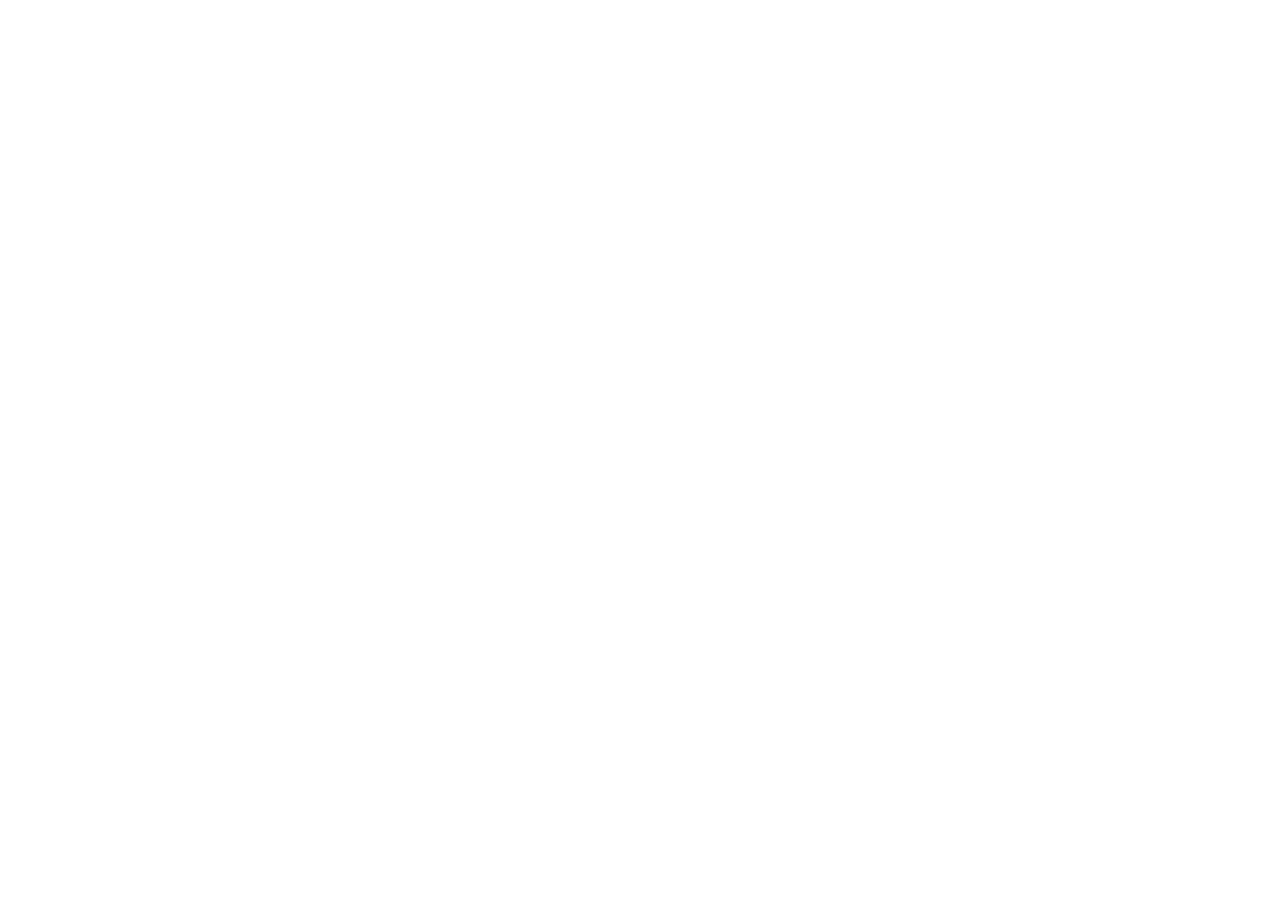
==== index2.html @ 69092b5e "exports house model" ====
<!DOCTYPE html>
<html lang="en">

<head>
    <title></title>
    <meta charset="UTF-8">
    <meta name="viewport" content="width=device-width, initial-scale=1">
    <script src="js/aframe-master.min.js"></script>
    <script src="js/aframe-look-at-component.min.js"></script>
    <script src="js/aframe-particle-system-component.min.js"></script>
    
    <link href="css/style.css" rel="stylesheet">
</head>

<body>
    <a-scene id="avascene" ava-environment>
        <a-assets>
            <img id="bg" src="imgs/bg.png">
            <img id="alder" src="imgs/alder.png">
            <img id="birch" src="imgs/birch.png">
            <img id="hazel" src="imgs/hazel.png">
            <img id="pine" src="imgs/pine.png">
            <img id="meadowsweet" src="imgs/meadowsweet.gif">
            <img id="bracken" src="imgs/bracken.png">
            <img id="ferns" src="imgs/ferns.png">
            <img id="grasses1" src="imgs/grasses1.png">
            <img id="grasses2" src="imgs/grasses2.png">
            <img id="heather" src="imgs/heather.png">
            <img id="stjohnswort" src="imgs/stjohnswort.png">
            <img id="ground" src="imgs/floor.jpg">
            <img id="cloud0" src="imgs/cloud0.png">
            <img id="cloud1" src="imgs/cloud1.png">
            <img id="fence" src="imgs/fence.png">
            <img id="wood1" src="imgs/wood1.jpg">
            <img id="wood2" src="imgs/wood2.jpg">
            <img id="wall2" src="imgs/wattle-wall.png">
            <img id="brown" src="imgs/brown.png">
            <img id="cow1" src="imgs/cow1.png">    
            <audio id="ambient" src="audio/ambient.mp3" preload="auto" loop="true"></audio>
        </a-assets>
        <a-entity>
          <a-animation attribute="rotation" from="0 0 0" to="0 360 0" dur="240000" easing="linear" repeat="indefinite"></a-animation> 
          <a-entity id="cam" camera look-controls position="0 1.8 -15"> 
            <a-entity cursor position="0 0 -1" geometry="primitive: ring; radiusInner: 0.02; radiusOuter: 0.03" material="color: black; shader: flat"></a-entity> 
          </a-entity>
        </a-entity>
        
        <!--SMALL HOUSE BASE-->
        <a-entity position="-9.643 0 -4.495" geometry="primitive:sphere;radius:0.76" material=" src:#brown;repeat:3 3"></a-entity>
        <a-entity position="-12.419 0 -4.954" geometry="primitive:sphere;radius:0.76" material="src:#brown;repeat:3 3"></a-entity>
        <a-entity position="-10.634 0 -10.209" rotation="90.01166961505233 -169.42362002018442 0" geometry="radius:4.17;arc:30;radiusTubular:0.38;primitive:torus" material=" src:#brown;repeat:2 2"></a-entity>
        <a-entity position="-10.39 0 -10.764" rotation="90.01166961505233 23.49126960036375 0" geometry="arc:70;radiusTubular:0.38;radius:6;primitive:torus" material="src:#brown;repeat:5 5"></a-entity>
        <a-entity position="-8.41 0 -8.702" rotation="90.01166961505233 157.16232320438482 0" geometry="arc:30;radius:6.8;radiusTubular:0.38;primitive:torus" material=" src:#brown;repeat:3 3"></a-entity>
        <a-entity position="-3.989 0 -11.805" rotation="90.01166961505233 -148.22418160034397 0" geometry="primitive:torus;arc:20;radius:11;radiusTubular:0.38" material="src:#brown;repeat:3 3"></a-entity>
        <a-entity position="-5.997 0 -11.261" rotation="90.01166961505233 -135.84829322551818 0" geometry="primitive:torus;arc:15;radius:9;radiusTubular:0.38" material="src:#brown;repeat:3 3"></a-entity>
        <a-entity position="-11.255 0 -11.299" rotation="90.012 -38.445 0" geometry="primitive:torus;arc:38;radius:7;radiusTubular:0.38" material="src:#brown;repeat:4 4"></a-entity>
        <a-entity position="-8.819 0 -10.936" rotation="90.011669 84.511274 0" geometry="primitive:torus;arc:60;radius:4.5;radiusTubular:0.38" material="repeat:3 3;src:#brown;repeat:4 4"></a-entity>
        <a-entity position="-9.218 0 -10.8" rotation="90.01166961505233 138.99956109873773 0" geometry="radius:4.7;arc:62;primitive:torus;radiusTubular:0.38" material="repeat:4 4;src:#brown;repeat:4 4"></a-entity>


        <!--SMALL HOUSE WALLS-->
        <a-entity position="-11.135 1.09 -11.148" rotation="0 6.990085100596043 0" geometry="height:3;thetaLength:45;radius:7;openEnded:true;primitive:cylinder" material="src:#wall2"></a-entity>
        <a-entity position="-10.396 1.09 -10.48" rotation="0 51.2224268846956 0" geometry="thetaLength:65;radius:6;height:3;openEnded:true;primitive:cylinder" material="src:#wall2"></a-entity>
        <a-entity position="-8.951 1.09 -10.94" rotation="0 117.9147142379234 0" geometry="thetaLength:50;radius:4.5;height:3;openEnded:true;primitive:cylinder" material="src:#wall2"></a-entity>
        <a-entity position="-8.951 1.09 -9.416" rotation="0 170.1684651538545 0" geometry="thetaLength:50;radius:6;height:3;openEnded:true;primitive:cylinder" material="src:#wall2"></a-entity>
        <a-entity position="-8.55 1.09 -8.708" rotation="0 -141.80705429487875 0" geometry="thetaLength:30;radius:6.8;height:3;openEnded:true;primitive:cylinder" material="src:#wall2"></a-entity>
        <a-entity position="-8.55 1.09 -8.708" rotation="0 -112.01324894807594 0" scale="-1 1 1" geometry="thetaLength:32;radius:6.8;height:3;openEnded:true;primitive:cylinder" material="src:#wall2"></a-entity>
        <a-entity position="-8.951 1.09 -9.416" rotation="0 -141.978941633418 0" scale="-1 1 1" geometry="primitive:cylinder;height:3;openEnded:true;radius:6;thetaLength:50" material="src:#wall2"></a-entity>
        <a-entity position="-8.951 1.09 -10.94" rotation="0 165.0118449976771 0" scale="-1 1 1" geometry="primitive:cylinder;height:3;openEnded:true;radius:4.5;thetaLength:50" material="src:#wall2"></a-entity>
        <a-entity position="-10.396 1.09 -10.48" rotation="0 114.99262948275623 0" scale="-1 1 1" geometry="primitive:cylinder;height:3;openEnded:true;radius:6;thetaLength:65" material="src:#wall2"></a-entity>
        <a-entity position="-11.135 1.09 -11.148" rotation="0 51.738088900313336 0" scale="-1 1 1" geometry="primitive:cylinder;height:3;openEnded:true;radius:7;thetaLength:45" material="src:#wall2"></a-entity>
        <a-entity position="-10.780000000000001 1.09 -10.346" rotation="0 -102.50214954890427 0" geometry="radius:4.17;thetaLength:30;height:3;openEnded:true;primitive:cylinder" material="src:#wall2"></a-entity>
        <a-entity position="-10.79 1.09 -10.346" rotation="0 -102.50214954890427 0" geometry="primitive:cylinder;height:3;openEnded:true;radius:4.17;thetaLength:30" material="src:#wall2"></a-entity>
        <a-entity position="-10.79 1.09 -10.346" rotation="0 -70.0154425649866 0" scale="-1 1 1" geometry="thetaLength:35;primitive:cylinder;height:3;openEnded:true;radius:4.17" material="src:#wall2"></a-entity>  
        <a-entity position="-4.121 1.09 -11.913" rotation="0 -55 0" scale="-1 1 1" geometry="primitive:cylinder;height:3;openEnded:true;radius:11;thetaLength:20" material="src:#wall2"></a-entity>
        <a-entity position="-10.79 1.09 -10.346" rotation="0 -71.23 0" geometry="thetaLength:32;primitive:cylinder;height:3;openEnded:true;radius:4.17" material="src:#wall2" scale="-1 1 1"></a-entity>  
        <a-entity position="-4.131 1.09 -11.913" rotation="0 -75.45854161872941 0" geometry="thetaLength:20;radius:11;height:3;openEnded:true;primitive:cylinder" material="src:#wall2"></a-entity>
        <a-entity position="-5.842 1.09 -10.884" rotation="0 -43.61 0" scale="-1 1 1" geometry="primitive:cylinder;height:3;openEnded:true;radius:9;thetaLength:13" material="src:#wall2"></a-entity>
        <a-entity position="-5.842 1.09 -10.884" rotation="0 -56.550934379412254 0" geometry="thetaLength:13;radius:9;height:3;openEnded:true;primitive:cylinder" material="src:#wall2"></a-entity>
        <!--SMALL HOUSE POSTS-->
        <a-entity position="-10.474 1.143 -4.229" geometry="primitive:cylinder;height:2.5;radius:0.2" material="src:#wood1"></a-entity>
        <a-entity position="-11.853 1.143 -4.359" geometry="radius:0.2;height:2.5;primitive:cylinder" material="src:#wood2"></a-entity>   
        <a-entity position="-11.177 2.436 -4.23" geometry="radius:0.15;primitive:cylinder;height:2" material="src:#wood2" rotation="-90 83.250 0"></a-entity>
        <a-entity position="-7.726 1.083 -9.711" geometry="radius:0.12;height:5;primitive:cylinder" material="src:#wood2"></a-entity>
        <a-entity position="-8.128 1.132 -9.061" geometry="primitive:cylinder;height:5;radius:0.1" material="src:#wood1"></a-entity>
        <a-entity position="-8.858 1.05 -8.462" geometry="radius:0.09;height:5;primitive:cylinder" material="src:#wood1"></a-entity>
        <a-entity position="-9.803 1.14 -8.313" geometry="radius:0.08;height:5;primitive:cylinder" material="src:#wood2"></a-entity>
        <a-entity position="-10.58 1.116 -8.447" geometry="radius:0.1;height:5;primitive:cylinder" material="src:#wood2"></a-entity>
        <a-entity position="-11.506 1.097 -9.679" geometry="radius:0.11;height:5;primitive:cylinder" material="src:#wood2"></a-entity>
        <a-entity position="-11.45 1.097 -10.604" geometry="primitive:cylinder;height:5;radius:0.109" material="src:#wood1"></a-entity>
        <a-entity position="-10.945 1.088 -11.463" geometry="primitive:cylinder;height:5;radius:0.108" material="src:#wood2"></a-entity>
        <a-entity position="-9.878 1.113 -11.983" geometry="radius:0.12;height:5;primitive:cylinder" material="src:#wood2"></a-entity>
        <a-entity position="-8.681 1.07 -11.871" geometry="radius:0.11;height:5;primitive:cylinder" material="src:#wood1"></a-entity>
        <a-entity position="-7.661 1.034 -10.871" geometry="radius:0.1;height:5;primitive:cylinder" material="src:#wood2"></a-entity>
        <a-entity position="-8.152 3.645 -11.382" geometry="height:1.5;radius:0.08;primitive:cylinder" material="src:#wood2" rotation="90.01166961505233 45.492848933387364 0"></a-entity>
        <a-entity position="-7.682 3.645 -10.315" geometry="height:1.21;radius:0.08;primitive:cylinder" material="src:#wood1" rotation="89.43871181992151 -157.39150632243712 -153.49539331554755"></a-entity>
        <a-entity position="-9.252 3.634 -11.937" geometry="height:1.3;radius:0.08;primitive:cylinder" material="src:#wood2" rotation="90.01166961505233 82.84969717591703 0"></a-entity>
        <a-entity position="-10.419 3.586 -11.747" geometry="height:1.140;radius:0.08;primitive:cylinder" material="src:#wood1" rotation="90.01166961505233 115.27910838032163 0"></a-entity>
        <a-entity position="-11.202 3.619 -11.06" geometry="height:0.980;radius:0.08;primitive:cylinder" material="src:#wood1" rotation="90.01166961505233 147.70851958472622 0"></a-entity>
        <a-entity position="-11.516 3.619 -10.146" geometry="height:0.890;radius:0.08;primitive:cylinder" material="src:#wood1" rotation="90.01166961505233 174.694831735388 0"></a-entity>
        <a-entity position="-11.055 3.619 -9.05" geometry="height:1.61;radius:0.08;primitive:cylinder" material="src:#wood2" rotation="90.01166961505233 -142.7237867670881 0"></a-entity>
        <a-entity position="-10.157 3.619 -8.375" geometry="height:0.850;radius:0.08;primitive:cylinder" material="src:#wood2" rotation="90.01166961505233 -101.81460019474729 0"></a-entity>
        <a-entity position="-9.321 3.619 -8.375" geometry="height:0.890;radius:0.08;primitive:cylinder" material="src:#wood2" rotation="90.01166961505233 -78.0941474763312 0"></a-entity>
        <a-entity position="-8.469 3.619 -8.792" geometry="height:0.990;radius:0.08;primitive:cylinder" material="src:#wood2" rotation="87.03228908037204 4.182591904455009 53.85803274229738"></a-entity>
        <a-entity position="-7.904 3.619 -9.399" geometry="height:0.730;radius:0.08;primitive:cylinder" material="src:#wood1" rotation="87.03228908037204 20.569184845196553 53.85803274229738"></a-entity>
        <a-entity position="-12.427 3.375 -10.148" geometry="height:5.2;radius:0.1;primitive:cylinder" material="src:#wood2" rotation="-0.4583662361046586 -3.552338329811104 -68.23927340008105"></a-entity>
        <a-entity position="-11.837 3.358 -11.577" geometry="height:5;radius:0.1;primitive:cylinder" material="src:#wood2" rotation="-0.2291831180523293 -36.325524211294194 -64.22856883416529"></a-entity>
        <a-entity position="-10.648 3.37 -12.606" geometry="primitive:cylinder;height:5;radius:0.1" material="src:#wood1" rotation="-0.2291831180523293 -66.17662533761009 -64.22856883416529"></a-entity>
        <a-entity position="-9.184 3.317 -13.096" geometry="height:4.58;radius:0.1;primitive:cylinder" material="src:#wood1" rotation="-0.2291831180523293 -97.46012095175304 -64.22856883416529"></a-entity>
        <a-entity position="-7.54 3.353 -12.304" geometry="primitive:cylinder;height:5;radius:0.1" material="src:#wood2" rotation="3.20856365273261 -132.12406755716785 -67.32254092787173"></a-entity>
        <a-entity position="-7.54 3.353 -12.304" geometry="primitive:cylinder;height:5;radius:0.1" material="src:#wood1" rotation="3.20856365273261 -132.12406755716785 -67.32254092787173"></a-entity>
        <a-entity position="-6.817 3.38 -10.358" geometry="primitive:cylinder;height:5;radius:0.1" material="src:#wood2" rotation="-0.40107045659157625 -172.17381743681239 -63.02535746439056"></a-entity>
        <a-entity position="-7.185 3.379 -8.834" geometry="primitive:cylinder;height:5;radius:0.1" material="src:#wood1" rotation="-0.2291831180523293 156.47477385022782 -64.22856883416529"></a-entity>
        <a-entity position="-7.968 3.341 -7.907" geometry="primitive:cylinder;height:5;radius:0.1" material="src:#wood2" rotation="1.2032113697747289 131.20733508495852 -65.89014644004466"></a-entity>
        <a-entity position="-9.124 3.106 -6.757" geometry="height:4.02;radius:0.1;primitive:cylinder" material="src:#wood1" rotation="0.2864788975654116 99.92383947081557 -67.32254092787173"></a-entity>
        <a-entity position="-10.121 3.23 -6.473" geometry="height:4.85;radius:0.1;primitive:cylinder" material="src:#wood2" rotation="-0.9740282517223996 81.53189424711614 -70.53110458060435"></a-entity>
        <a-entity position="-10.919 3.259 -6.803" geometry="height:5.7;radius:0.1;primitive:cylinder" material="src:#wood2" rotation="-2.4064227395494577 68.52575229764645 -70.81758347816975"></a-entity>
        <a-entity position="-12.01 3.237 -8.203" geometry="height:4.36;radius:0.1;primitive:cylinder" material="src:#wood1" rotation="1.3178029288008934 32.0856365273261 -66.63499157371474"></a-entity>
        <a-entity position="-8.793 1.143 -5.005" geometry="primitive:cylinder;height:2.5;radius:0.15" material="src:#wood1"></a-entity>
        <a-entity position="-6.529 1.143 -6.275" geometry="primitive:cylinder;height:2.5;radius:0.18" material="src:#wood2"></a-entity>
        <a-entity position="-5.215 1.143 -7.977" geometry="primitive:cylinder;height:2.5;radius:0.17" material="src:#wood2"></a-entity>
        <a-entity position="-4.701 1.143 -10.648" geometry="primitive:cylinder;height:2.5;radius:0.16" material="src:#wood1"></a-entity>
        <a-entity position="-6.027 1.143 -13.936" geometry="primitive:cylinder;height:2.5;radius:0.15" material="src:#wood1"></a-entity>
        <a-entity position="-8.916 1.143 -15.061" geometry="primitive:cylinder;height:2.5;radius:0.14" material="src:#wood2"></a-entity>
        <a-entity position="-11.527 1.143 -14.544" geometry="primitive:cylinder;height:2.5;radius:0.15" material="src:#wood2"></a-entity>
        <a-entity position="-13.583 1.143 -12.851" geometry="primitive:cylinder;height:2.5;radius:0.14" material="src:#wood1"></a-entity>
        <a-entity position="-14.698 1.143 -10.283" geometry="primitive:cylinder;height:2.5;radius:0.16" material="src:#wood2"></a-entity>
        <a-entity position="-13.686 1.143 -7.157" geometry="primitive:cylinder;height:2.5;radius:0.15" material="src:#wood2"></a-entity>
        <a-entity position="-11.853 1.143 -4.359" geometry="primitive:cylinder;height:2.5;radius:0.15" material="src:#wood1"></a-entity>
           <!--SMALL HOUSE ROOF-->
          <!--Timber beams-->
        <a-entity position="-10.691 4.096 -9.584" rotation="87.94902155258136 177.50232493152902 162.4335349195884" geometry="height:1.1101999;radius:0.03;primitive:cylinder" material="src:#wood2"></a-entity>
        <a-entity position="-11.134 3.942 -9.495" rotation="87.94902155258136 179.39308565546074 162.4335349195884" geometry="height:1.2302;radius:0.03;primitive:cylinder" material="src:#wood2"></a-entity>
        <a-entity position="-11.667 3.698 -9.354" rotation="87.94902155258136 177.04395869542438 162.4335349195884" geometry="height:1.71;radius:0.03;primitive:cylinder" material="src:#wood1"></a-entity>
        <a-entity position="-11.134 3.942 -9.495" rotation="87.94902155258136 179.39308565546074 162.4335349195884" geometry="height:1.2302;radius:0.03;primitive:cylinder" material="src:#wood2"></a-entity>
        <a-entity position="-11.667 3.698 -9.354" rotation="87.94902155258136 177.04395869542438 162.4335349195884" geometry="height:1.71;radius:0.03;primitive:cylinder" material="src:#wood1"></a-entity>
        <a-entity position="-12.271 3.389 -9.172" rotation="89.43871181992151 -172.80407101145627 167.76204241430503" geometry="primitive:cylinder;height:2.14;radius:0.03" material="src:#wood2"></a-entity>
        <a-entity position="-12.866 3.148 -9.015" rotation="88.63657090673836 177.04395869542438 162.14705602202298" geometry="height:2.37;radius:0.03;primitive:cylinder" material="src:#wood2"></a-entity>
        <a-entity position="-13.397 2.898 -8.897" rotation="88.63657090673836 -178.13257850617293 162.14705602202298" geometry="primitive:cylinder;height:2.81;radius:0.03" material="src:#wood2"></a-entity>
        <a-entity position="-10.633 4.224 -10.313" rotation="65.03070974734844 91.61595144141863 112.75809408174601" geometry="height:0.69;radius:0.03;primitive:cylinder" material="src:#wood1"></a-entity>
        <a-entity position="-11.072 4.026 -10.48" rotation="87.94902155258136 139.85899779143395 165.3556196747556" geometry="height:0.93;radius:0.03;primitive:cylinder" material="src:#wood2"></a-entity>
        <a-entity position="-11.521 3.821 -10.624" rotation="88.17820467063369 49.61814505832929 71.79161172989214" geometry="height:1.22;radius:0.03;primitive:cylinder" material="src:#wood1"></a-entity>
        <a-entity position="-12.39 2.615 -13.484" rotation="89.32412026089534 115.16451682129545 167.18908461917422" geometry="height:2.63;radius:0.03;primitive:cylinder" material="src:#wood2"></a-entity>
        <a-entity position="-12.015 2.881 -13.004" rotation="89.32412026089534 113.50293921541609 167.18908461917422" geometry="height:2.25;radius:0.03;primitive:cylinder" material="src:#wood2"></a-entity>
        <a-entity position="-10.309 4.263 -10.885" rotation="83.93831698666561 156.1882949526624 -149.31280141109252" geometry="primitive:cylinder;height:0.78;radius:0.03" material="src:#wood1"></a-entity><a-entity position="-10.569 4.067 -11.206" rotation="87.54795109598979 96.60068425905679 149.25550563157944" geometry="height:1.1;radius:0.03;primitive:cylinder" material="src:#wood1"></a-entity>
        <a-entity position="-10.844 3.809 -11.581" rotation="87.54795109598979 93.39212060632418 149.25550563157944" geometry="height:1.29;radius:0.03;primitive:cylinder" material="src:#wood2"></a-entity>
        <a-entity position="-11.239 3.506 -12.022" rotation="87.54795109598979 97.91848718785769 149.25550563157944" geometry="height:1.69;radius:0.03;primitive:cylinder" material="src:#wood2"></a-entity>
        <a-entity position="-10.243 2.565 -14.569" rotation="87.03228908037204 87.77713421404212 171.5435638621685" geometry="height:2.670;radius:0.03;primitive:cylinder" material="src:#wood1"></a-entity>
        <a-entity position="-7.537 2.579 -14.334" rotation="88.40738778868602 12.776958831417359 124.33184154338863" geometry="height:3.1303;radius:0.03;primitive:cylinder" material="src:#wood2"></a-entity>
        <a-entity position="-7.899 2.953 -13.673" rotation="88.40738778868602 9.511099399171666 124.33184154338863" geometry="height:2.6303;radius:0.03;primitive:cylinder" material="src:#wood2"></a-entity>
        <a-entity position="-8.974 4.126 -11.438" rotation="84.51127478179643 -78.95358416902744 38.044397596686665" geometry="height:1.035;radius:0.03;primitive:cylinder" material="src:#wood1"></a-entity>
        <a-entity position="-8.779 3.902 -11.829" rotation="87.89172577306829 -42.68535573724633 70.0154425649866" geometry="height:1.265;radius:0.03;primitive:cylinder" material="src:#wood2"></a-entity>
        <a-entity position="-8.585 3.692 -12.223" rotation="87.89172577306829 -42.68535573724633 70.0154425649866" geometry="height:1.525;radius:0.03;primitive:cylinder" material="src:#wood1"></a-entity>
        <a-entity position="-8.337 3.44 -12.732" rotation="87.89172577306829 -40.27893299769687 70.0154425649866" geometry="height:1.964;radius:0.03;primitive:cylinder" material="src:#wood2"></a-entity>
        <a-entity position="-8.122 3.184 -13.207" rotation="88.40738778868602 11.631043241155712 124.33184154338863" geometry="primitive:cylinder;height:2.27;radius:0.03" material="src:#wood2"></a-entity>
        <a-entity position="-10.14 2.899 -13.912" rotation="87.03228908037204 89.38141604040842 171.5435638621685" geometry="height:2.27;radius:0.03;primitive:cylinder" material="src:#wood2"></a-entity>
        <a-entity position="-9.742 4.179 -11.419" rotation="81.76107736516848 93.27752904729802 172.4030005548647" geometry="height:0.91;radius:0.03;primitive:cylinder" material="src:#wood2"></a-entity>
        <a-entity position="-9.814 4.006 -11.78" rotation="87.03228908037204 90.24085273310466 171.5435638621685" geometry="height:1.06;radius:0.03;primitive:cylinder" material="src:#wood1"></a-entity>
        <a-entity position="-9.882 3.737 -12.32" rotation="87.03228908037204 85.88637349011042 171.5435638621685" geometry="height:1.36;radius:0.03;primitive:cylinder" material="src:#wood2"></a-entity>
        <a-entity position="-9.973 3.465 -12.822" rotation="87.03228908037204 89.89707805602616 171.5435638621685" geometry="height:1.65;radius:0.03;primitive:cylinder" material="src:#wood1"></a-entity>
        <a-entity position="-10.025 3.213 -13.337" rotation="87.03228908037204 88.69386668625144 171.5435638621685" geometry="height:1.91;radius:0.03;primitive:cylinder" material="src:#wood2"></a-entity>
        <a-entity position="-11.615 3.198 -12.524" rotation="89.32412026089534 114.53426324665158 167.18908461917422" geometry="height:2.01;radius:0.03;primitive:cylinder" material="src:#wood2"></a-entity>
        <a-entity position="-12.085 3.538 -10.827" rotation="88.17820467063369 42.97183463481174 71.79161172989214" geometry="height:1.641;radius:0.03;primitive:cylinder" material="src:#wood1"></a-entity>
        <a-entity position="-12.661 3.216 -11.031" rotation="88.17820467063369 46.12310250803127 71.79161172989214" geometry="height:2.06;radius:0.03;primitive:cylinder" material="src:#wood2"></a-entity>
        <a-entity position="-13.268 2.943 -11.238" rotation="88.17820467063369 43.83127132750798 71.79161172989214" geometry="height:2.32;radius:0.03;primitive:cylinder" material="src:#wood1"></a-entity>
        <a-entity position="-13.858 2.696 -11.438" rotation="88.17820467063369 44.4042291226388 71.79161172989214" geometry="height:2.58;radius:0.03;primitive:cylinder" material="src:#wood2"></a-entity>
        <a-entity position="-13.848 2.682 -8.775" rotation="87.72 179.45 162.491" geometry="primitive:cylinder;height:3.2;radius:0.03" material="src:#wood1"></a-entity>
        <a-entity position="-5.654 2.633 -12.117" rotation="88.23550045014677 -148.62525205693555 10.198648753328653" geometry="height:3.46;radius:0.03;primitive:cylinder" material="src:#wood2"></a-entity>
        <a-entity position="-6.162 2.926 -11.854" rotation="88.92304980430377 -123.93077108679705 36.09634109324186" geometry="height:2.95;radius:0.03;primitive:cylinder" material="src:#wood1"></a-entity>
        <a-entity position="-6.808 3.279 -11.488" rotation="88.92304980430377 -120.95139055211679 36.09634109324186" geometry="height:2.57;radius:0.03;primitive:cylinder" material="src:#wood1"></a-entity>
        <a-entity position="-7.396 3.591 -11.202" rotation="88.92304980430377 -120.32113697747289 36.09634109324186" geometry="height:2.13;radius:0.03;primitive:cylinder" material="src:#wood2"></a-entity>
        <a-entity position="-7.821 3.868 -10.974" rotation="87.2041764189113 -19.595156593474155 136.8223214772406" geometry="height:1.74;radius:0.03;primitive:cylinder" material="src:#wood1"></a-entity>
        <a-entity position="-8.253 4.06 -10.733" rotation="87.2041764189113 -17.074142294898532 136.8223214772406" geometry="height:1.37;radius:0.03;primitive:cylinder" material="src:#wood2"></a-entity>
        <a-entity position="-8.738 4.356 -10.458" rotation="83.07888029396936 -6.818197762056796 147.1355617895954" geometry="height:1.13;radius:0.03;primitive:cylinder" material="src:#wood1"></a-entity>
        <a-entity position="-5.208 2.578 -9.328" rotation="89.55330337894766 -91.27217676434014 100.89786772253797" geometry="height:2.62;radius:0.03;primitive:cylinder" material="src:#wood2"></a-entity>
        <a-entity position="-6.871 3.424 -9.542" rotation="89.38141604040842 -38.27358071473899 156.47477385022782" geometry="height:1.74;radius:0.03;primitive:cylinder" material="src:#wood1"></a-entity>
        <a-entity position="-7.471 3.761 -9.667" rotation="88.98034558381684 -157.67798522000254 37.07036934496426" geometry="height:1.45;radius:0.03;primitive:cylinder" material="src:#wood2"></a-entity>
        <a-entity position="-7.856 3.953 -9.711" rotation="86.97499330085897 -168.96525378407975 22.058875112536693" geometry="height:1.20997;radius:0.03;primitive:cylinder" material="src:#wood1"></a-entity>
        <a-entity position="-8.343 4.195 -9.786" rotation="83.25076763250861 -175.0386064124665 15.928226704636888" geometry="height:0.9597;radius:0.03;primitive:cylinder" material="src:#wood2"></a-entity>
        <a-entity position="-8.76 4.417 -9.823" rotation="77.8076685787658 -177.21584603396363 13.693691303626675" geometry="height:0.7198;radius:0.03;primitive:cylinder" material="src:#wood2"></a-entity>
        <a-entity position="-8.787 4.202 -9.265" rotation="77.8076685787658 152.46406928431207 13.693691303626675" geometry="primitive:cylinder;height:0.71998;radius:0.03" material="src:#wood1"></a-entity>
        <a-entity position="-9.052 4.36 -9.445" rotation="77.8076685787658 152.46406928431207 13.693691303626675" geometry="height:0.4799;radius:0.03;primitive:cylinder" material="src:#wood1"></a-entity>
        <a-entity position="-7.659 3.591 -8.418" rotation="84.16750010471793 79.35465462561902 -64.45775195221762" geometry="height:1.2799;radius:0.03;primitive:cylinder" material="src:#wood2"></a-entity>
        <a-entity position="-7.272 3.285 -8.136" rotation="84.16750010471793 79.35465462561902 -64.45775195221762" geometry="height:1.5599;radius:0.03;primitive:cylinder" material="src:#wood1"></a-entity>
        <a-entity position="-6.764 2.995 -7.735" rotation="83.3080634120217 62.452399669259734 -84.74045789984876" geometry="height:1.7299;radius:0.03;primitive:cylinder" material="src:#wood1"></a-entity>
        <a-entity position="-6.33 2.731 -7.392" rotation="81.41730268808999 65.60366754247926 -78.32333059438353" geometry="height:2.0599;radius:0.03;primitive:cylinder" material="src:#wood2"></a-entity>
        <a-entity position="-5.965 2.482 -7.128" rotation="80.55786599539374 55.748793466229095 -88.35009200917294" geometry="height:2.2099;radius:0.03;primitive:cylinder" material="src:#wood1"></a-entity>
        <a-entity position="-8.259 3.054 -6.811" rotation="80.55786599539374 29.56462222875048 -88.35009200917294" geometry="height:2.0399;radius:0.03;primitive:cylinder" material="src:#wood2"></a-entity>
        <a-entity position="-8.041 2.825 -6.345" rotation="80.55786599539374 29.56462222875048 -88.35009200917294" geometry="height:2.2199;radius:0.03;primitive:cylinder" material="src:#wood1"></a-entity>
        <a-entity position="-7.812 2.577 -5.809" rotation="79.75572508221059 39.47679208451372 -81.93296470370773" geometry="height:2.61;radius:0.03;primitive:cylinder" material="src:#wood1"></a-entity>
        <a-entity position="-8.504 3.343 -7.344" rotation="80.55786599539374 29.56462222875048 -88.35009200917294" geometry="height:1.599;radius:0.03;primitive:cylinder" material="src:#wood2"></a-entity>
        <a-entity position="-8.691 3.557 -7.778" rotation="78.32333059438353 47.09713075975367 -73.51048511528461" geometry="height:1.489;radius:0.03;primitive:cylinder" material="src:#wood1"></a-entity>
        <a-entity position="-8.924 3.782 -8.22" rotation="78.32333059438353 41.883214824063174 -73.51048511528461" geometry="height:1.1699;radius:0.03;primitive:cylinder" material="src:#wood2"></a-entity>
        <a-entity position="-9.031 3.94 -8.556" rotation="78.32333059438353 47.15442653926675 -73.51048511528461" geometry="height:0.9399;radius:0.03;primitive:cylinder" material="src:#wood1"></a-entity>
        <a-entity position="-9.586 2.691 -5.008" rotation="76.37527409093873 -42.91453885529866 -139.6871104528947" geometry="height:1.719;radius:0.03;primitive:cylinder" material="src:#wood1"></a-entity>
        <a-entity position="-9.634 2.898 -5.577" rotation="77.40659812217422 -30.25217158290747 -132.92620847035099" geometry="height:1.4599;radius:0.03;primitive:cylinder" material="src:#wood2"></a-entity>
        <a-entity position="-9.634 3.033 -5.97" rotation="77.40659812217422 -33.57532679466624 -132.92620847035099" geometry="height:1.239;radius:0.03;primitive:cylinder" material="src:#wood1"></a-entity>
        <a-entity position="-9.634 3.27 -6.545" rotation="75.57313317775558 -47.61279277537141 -141.11950494072175" geometry="primitive:cylinder;height:1.2399;radius:0.03" material="src:#wood2"></a-entity>
        <a-entity position="-9.634 3.46 -7.097" rotation="76.66175298850415 -35.580679077624126 -135.27533543038737" geometry="height:1.039;radius:0.03;primitive:cylinder" material="src:#wood1"></a-entity>
        <a-entity position="-9.628 3.688 -7.562" rotation="75.28665428019018 -48.24304635001531 -140.77573026364325" geometry="height:0.789;radius:0.03;primitive:cylinder" material="src:#wood2"></a-entity>
        <a-entity position="-9.628 3.889 -8.187" rotation="75.28665428019018 -48.24304635001531 -140.77573026364325" geometry="height:0.639;radius:0.03;primitive:cylinder" material="src:#wood1"></a-entity>
        <a-entity position="-10.26 4.439 -10.189" rotation="63.48372370049522 108.9192768543695 131.9521802186286" geometry="height:0.480;radius:0.03;primitive:cylinder" material="src:#wood1"></a-entity>
        <a-entity position="-9.435 4.426 -10.738" rotation="83.47995075056095 -78.4379221534097 13.006141949469688" geometry="height:0.8800;radius:0.03;primitive:cylinder" material="src:#wood1"></a-entity>
        <a-entity position="-9.684 4.348 -9.375" rotation="76.43256987045183 88.8084582452776 -26.470650135044036" geometry="primitive:cylinder;height:0.97019;radius:0.03" material="src:#wood2"></a-entity>
        <a-entity position="-9.581 4.174 -9.051" rotation="86.05826082864965 13.120733508495853 -87.26147219842437" geometry="height:1.2002;radius:0.03;primitive:cylinder" material="src:#wood1"></a-entity>
        <a-entity position="-10.081 4.347 -9.662" rotation="80.61516177490682 178.0179869471468 169.48091579969753" geometry="height:0.83019;radius:0.03;primitive:cylinder" material="src:#wood2"></a-entity>
        <a-entity position="-9.628 4.024 -8.457" rotation="75.28665428019018 -48.24304635001531 -140.77573026364325" geometry="height:0.539;radius:0.03;primitive:cylinder" material="src:#wood1"></a-entity>
        <a-entity position="-9.323 4.087 -8.789" rotation="79.52654196415826 -4.010704565915763 -111.21110803489279" geometry="height:1.069;radius:0.03;primitive:cylinder" material="src:#wood1"></a-entity>
        <a-entity position="-9.024 4.539 -9.862" rotation="82.16214782176004 158.36553457415954 5.672282171795151" geometry="height:0.5799;radius:0.03;primitive:cylinder" material="src:#wood2"></a-entity>
        <a-entity position="-8.917 4.483 -10.377" rotation="83.07888029396936 -15.01149423242757 147.1355617895954" geometry="height:0.7099;radius:0.03;primitive:cylinder" material="src:#wood1"></a-entity>
        <a-entity position="-10.126 4.420 -10.657" rotation="87.54795109598979 94.88181087366432 149.25550563157944" geometry="height:0.60;radius:0.03;primitive:cylinder" material="src:#wood1"></a-entity>
        <a-entity position="-9.093 4.255 -11.166" rotation="84.51127478179643 -85.02693679741417 38.044397596686665" geometry="height:0.770;radius:0.03;primitive:cylinder" material="src:#wood2"></a-entity>
        <a-entity position="-10.027 4.072 -8.633" rotation="82.10485204224697 29.048960213132737 -49.045187263198464" geometry="primitive:cylinder;height:0.539;radius:0.03" material="src:#wood1"></a-entity>
        <a-entity position="-10.093 3.975 -8.31" rotation="82.10485204224697 24.75177674965156 -49.045187263198464" geometry="height:0.659;radius:0.03;primitive:cylinder" material="src:#wood2"></a-entity>
        <a-entity position="-10.176 3.866 -7.926" rotation="82.10485204224697 28.476002418001915 -49.045187263198464" geometry="height:0.729;radius:0.03;primitive:cylinder" material="src:#wood1"></a-entity>
        <a-entity position="-10.305 3.634 -7.434" rotation="83.07888029396936 -2.4637185190625397 -80.27138709782834" geometry="primitive:cylinder;height:0.729;radius:0.03" material="src:#wood2"></a-entity>
        <a-entity position="-10.347 3.545 -7.213" rotation="83.07888029396936 -2.4637185190625397 -80.27138709782834" geometry="primitive:cylinder;height:0.729;radius:0.03" material="src:#wood1"></a-entity>
        <a-entity position="-10.483 3.406 -6.761" rotation="83.07888029396936 -6.990085100596043 -80.27138709782834" geometry="height:0.96;radius:0.03;primitive:cylinder" material="src:#wood1"></a-entity>
        <a-entity position="-10.618 3.226 -6.32" rotation="83.07888029396936 -1.776169164905552 -80.27138709782834" geometry="height:1.139;radius:0.03;primitive:cylinder" material="src:#wood2"></a-entity>
        <a-entity position="-10.74 3.062 -5.825" rotation="83.07888029396936 -6.18794418741289 -80.27138709782834" geometry="primitive:cylinder;height:1.1399;radius:0.03" material="src:#wood1"></a-entity>
        <a-entity position="-10.863 2.894 -5.362" rotation="82.90699295543013 -2.3491269600363753 -82.16214782176004" geometry="height:1.3299;radius:0.03;primitive:cylinder" material="src:#wood2"></a-entity>
        <a-entity position="-10.993 2.707 -4.88" rotation="82.90699295543013 -3.437746770784939 -83.25076763250861" geometry="height:1.49;radius:0.03;primitive:cylinder" material="src:#wood1"></a-entity>
        <a-entity position="-11.049 2.6 -4.537" rotation="82.84969717591703 6.875493541569878 -72.88023154064072" geometry="height:1.6199;radius:0.03;primitive:cylinder" material="src:#wood2"></a-entity>
        <a-entity position="-11.729 3.231 -7.261" rotation="84.05290854569178 9.969465635276324 -37.757918699121255" geometry="height:1.989;radius:0.03;primitive:cylinder" material="src:#wood1"></a-entity>
        <a-entity position="-11.471 3.375 -7.587" rotation="84.05290854569178 9.969465635276324 -37.757918699121255" geometry="height:1.739;radius:0.03;primitive:cylinder" material="src:#wood1"></a-entity>
        <a-entity position="-11.165 3.562 -7.909" rotation="83.76642964812635 -18.105466326134014 -63.139949023416726" geometry="height:1.469;radius:0.03;primitive:cylinder" material="src:#wood1"></a-entity>
        <a-entity position="-10.898 3.718 -8.231" rotation="83.93831698666561 -3.20856365273261 -52.02456779787875" geometry="height:1.119;radius:0.03;primitive:cylinder" material="src:#wood2"></a-entity>
        <a-entity position="-10.665 3.906 -8.538" rotation="82.50592249883854 -36.26822843178111 -81.76107736516848" geometry="height:0.989;radius:0.03;primitive:cylinder" material="src:#wood1"></a-entity>
        <a-entity position="-10.465 4.009 -8.77" rotation="82.50592249883854 -36.26822843178111 -81.76107736516848" geometry="height:0.749;radius:0.03;primitive:cylinder" material="src:#wood1"></a-entity>
        <a-entity position="-10.288 4.146 -8.968" rotation="79.35465462561902 -52.71211715203574 -104.22102293429674" geometry="height:0.49;radius:0.03;primitive:cylinder" material="src:#wood2"></a-entity>
        <a-entity position="-12.154 2.974 -6.805" rotation="82.21944360127314 42.11239794211551 -10.599719209920229" geometry="height:2.429;radius:0.03;primitive:cylinder" material="src:#wood1"></a-entity>
        <a-entity position="-12.334 2.815 -6.547" rotation="66.63499157371474 124.96209511803255 76.08879519337333" geometry="height:2.769;radius:0.03;primitive:cylinder" material="src:#wood1"></a-entity>
        <a-entity position="-12.586 2.637 -6.14" rotation="68.92682275423803 124.7902077794933 79.92761242074984" geometry="height:3.01;radius:0.03;primitive:cylinder" material="src:#wood2"></a-entity>
        <a-entity position="-9.381 4.571 -10.34" rotation="82.9642887349432 108.8619810748564 -127.99877143222591" geometry="height:0.980;radius:0.03;primitive:cylinder" material="src:#wood1"></a-entity>
        <a-entity position="-9.633 4.567 -10.001" rotation="86.80310596231972 134.8742649737958 -101.87189597426037" geometry="height:1.12;radius:0.03;primitive:cylinder" material="src:#wood2"></a-entity>
        <a-entity position="-9.747 4.485 -9.779" rotation="86.80310596231972 134.8742649737958 -101.87189597426037" geometry="height:0.77;radius:0.03;primitive:cylinder" material="src:#wood1"></a-entity>
        <a-entity position="-14.158 2.472 -11.591" rotation="86.28744394670198 21.371325758379708 45.43555315387428" geometry="radius:0.07;height:2.81;primitive:cylinder" material="src:#wood1"></a-entity>
        <a-entity position="-12.596 2.406 -13.712" rotation="88.40738778868602 -168.79336644554053 -118.6022635920804" geometry="height:2.67;radius:0.07;primitive:cylinder" material="src:#wood2"></a-entity>
        <a-entity position="-10.254 2.456 -14.839" rotation="88.40738778868602 162.26164758104912 -118.6022635920804" geometry="radius:0.08;height:2.67;primitive:cylinder" material="src:#wood2"></a-entity>
        <a-entity position="-7.458 2.548 -14.539" rotation="86.17285238767582 -169.76739469726292 -59.3011317960402" geometry="height:3.05;radius:0.077;primitive:cylinder" material="src:#wood1"></a-entity>
        <a-entity position="-5.325 2.562 -12.301" rotation="86.17285238767582 142.43730786952267 -59.3011317960402" geometry="height:3.429;radius:0.077;primitive:cylinder" material="src:#wood2"></a-entity>
        <a-entity position="-4.934 2.385 -9.304" rotation="86.40203550572814 90.58462741018315 -78.89628838951435" geometry="height:2.89;radius:0.075;primitive:cylinder" material="src:#wood1"></a-entity>
        <a-entity position="-6.239 3.087 -9.485" rotation="89.03764136332994 -151.94840726869433 38.9038342893829" geometry="height:2.17;radius:0.03;primitive:cylinder" material="src:#wood2"></a-entity>
        <a-entity position="-5.675 2.824 -9.428" rotation="89.03764136332994 -151.94840726869433 38.9038342893829" geometry="height:2.41;radius:0.03;primitive:cylinder" material="src:#wood1"></a-entity>
        <a-entity position="-5.843 2.443 -7.042" rotation="86.40203550572814 64.62963929075686 -78.89628838951435" geometry="height:2.419;radius:0.08;primitive:cylinder" material="src:#wood1"></a-entity>
        <a-entity position="-7.665 2.463 -5.546" rotation="86.40203550572814 37.757918699121255 -78.89628838951435" geometry="height:2.49;radius:0.09;primitive:cylinder" material="src:#wood2"></a-entity>
        <a-entity position="-9.648 2.463 -4.625" rotation="86.40203550572814 34.54935504638864 -78.89628838951435" geometry="height:1.81;radius:0.08;primitive:cylinder" material="src:#wood2"></a-entity>
        <a-entity position="-14.24 2.398 -8.694" rotation="86.68851440329355 92.64727547265412 74.71369648505936" geometry="height:3.32;radius:0.07;primitive:cylinder" material="src:#wood1"></a-entity>
        <a-entity position="-12.775 2.431 -5.758" rotation="86.68851440329355 109.95060088560498 74.71369648505936" geometry="primitive:cylinder;height:3.32;radius:0.07" material="src:#wood2"></a-entity>
        <a-entity position="-8.349 3.945 -8.955" rotation="74.82828804408551 -152.0629988277205 70.18732990352585" geometry="primitive:cylinder;height:0.85;radius:0.03" material="src:#wood1"></a-entity>                                                                                                                                   
        <a-entity position="-8.059 3.758 -8.704" rotation="74.82828804408551 -144.67184327053286 70.18732990352585" geometry="height:1.06;primitive:cylinder;radius:0.03" material="src:#wood2"></a-entity>  
        <a-entity position="-7.659 3.539 -8.418" rotation="84.16750010471793 79.35465462561902 -64.45775195221762" geometry="height:1.28;radius:0.03;primitive:cylinder" material="src:#wood2"></a-entity>
        <a-entity position="-10.432 4.223 -9.631" rotation="83.93831698666561 176.9866629159113 168.44959176846203" geometry="primitive:cylinder;height:0.971;radius:0.03" material="src:#wood1"></a-entity>
        <a-entity position="-9.957 4.498 -10.485" rotation="87.54795109598979 94.88181087366432 149.25550563157944" geometry="primitive:cylinder;height:0.6;radius:0.03" material="src:#wood2"></a-entity>
          <!--turf-->
        <a-entity position="-5.331 2.57 -6.986" rotation="-75.63 49.675 5.099" geometry="depth:0.1;height:1.09;width:0.8" material="src:#wall2"></a-entity>
        <a-entity position="-4.967 2.612 -7.595" rotation="-75.63042895726866 56.14986392282068 5.099324376664327" geometry="depth:0.1;height:1.09;width:0.8" material="src:#wall2"></a-entity>
        <a-entity position="-4.657 2.579 -8.291" rotation="-75.63042895726866 61.65025875607658 5.099324376664327" geometry="depth:0.1;height:1.09;width:0.8" material="src:#wall2"></a-entity>
        <a-entity position="-4.413 2.563 -8.976" rotation="-75.63042895726866 69.78625944693427 5.099324376664327" geometry="depth:0.1;height:1.09;width:0.8" material="src:#wall2"></a-entity>
        <a-entity position="-4.285 2.583 -9.673" rotation="-75.63042895726866 75.68772473678175 5.099324376664327" geometry="depth:0.1;height:1.09;width:0.8" material="src:#wall2"></a-entity>
        <a-entity position="-4.185 2.563 -10.379" rotation="-75.63042895726866 80.55786599539374 5.099324376664327" geometry="depth:0.1;height:1.09;width:0.8" material="src:#wall2"></a-entity>
        <a-entity position="-4.185 2.548 -11.102" rotation="-75.63042895726866 84.79775367936183 5.099324376664327" geometry="depth:0.1;height:1.09;width:0.8" material="src:#wall2"></a-entity>
        <a-entity position="-4.297 2.533 -11.81" rotation="-75.63042895726866 92.64727547265412 5.099324376664327" geometry="depth:0.1;height:1.09;width:0.8" material="src:#wall2"></a-entity>
        <a-entity position="-4.506 2.546 -12.462" rotation="-75.63042895726866 107.6014739255686 5.099324376664327" geometry="depth:0.1;height:1.09;width:0.8" material="src:#wall2"></a-entity>
        <a-entity position="-4.748 2.608 -12.946" rotation="-75.63042895726866 117.45634800181875 5.099324376664327" geometry="depth:0.1;height:1.09;width:0.8" material="src:#wall2"></a-entity>
        <a-entity position="-5.175 2.627 -13.519" rotation="-75.63042895726866 124.33184154338863 5.099324376664327" geometry="depth:0.1;height:1.09;width:0.8" material="src:#wall2"></a-entity>
        <a-entity position="-5.692 2.595 -13.984" rotation="-75.63042895726866 136.70772991821443 5.099324376664327" geometry="depth:0.1;height:1.09;width:0.8" material="src:#wall2"></a-entity>
        <a-entity position="-6.299 2.606 -14.366" rotation="-75.63042895726866 144.09888547540206 5.099324376664327" geometry="depth:0.1;height:1.09;width:0.8" material="src:#wall2"></a-entity>
        <a-entity position="-6.986 2.636 -14.683" rotation="-78.32333059438353 140.14547668899937 15.52715624804531" geometry="depth:0.1;height:1.09;width:0.8" material="src:#wall2"></a-entity>
        <a-entity position="-7.705 2.658 -14.93" rotation="-78.32333059438353 145.35939262468986 15.52715624804531" geometry="depth:0.1;height:1.09;width:0.8" material="src:#wall2"></a-entity>
        <a-entity position="-8.4 2.627 -15.072" rotation="-78.32333059438353 156.36018229120165 15.52715624804531" geometry="depth:0.1;height:1.09;width:0.8" material="src:#wall2"></a-entity>
        <a-entity position="-9.856 2.663 -15.095" rotation="-72.42186530453606 -179.73686033253924 3.1512678732195276" geometry="depth:0.1;height:1.09;width:0.8" material="src:#wall2"></a-entity>
        <a-entity position="-11.907 2.734 -14.423" rotation="-69.55707632888193 -153.95375955165218 -0.34377467707849396" geometry="depth:0.1;height:1.09;width:0.8" material="src:#wall2"></a-entity>
        <a-entity position="-10.576 2.663 -14.972" rotation="-66.63499157371474 -172.1165216572993 3.20856365273261" geometry="depth:0.1;height:1.09;width:0.8" material="src:#wall2"></a-entity>
        <a-entity position="-11.907 2.734 -14.423" rotation="-66.63499157371474 -157.27691476341099 3.20856365273261" geometry="depth:0.1;height:1.09;width:0.8" material="src:#wall2"></a-entity>
        <a-entity position="-12.52 2.734 -14.077" rotation="-66.63499157371474 -150.85978745794574 3.20856365273261" geometry="depth:0.1;width:0.8" material="src:#wall2"></a-entity>
        <a-entity position="-12.998 2.734 -13.636" rotation="-66.86417469176708 -149.0836182930402 12.08940947726037" geometry="depth:0.1;width:0.8" material="src:#wall2"></a-entity>
        <a-entity position="-13.511 2.734 -13.114" rotation="-66.86417469176708 -143.46863190075814 12.08940947726037" geometry="depth:0.1;width:0.8" material="src:#wall2"></a-entity>
        <a-entity position="-13.852 2.734 -12.738" rotation="-66.86417469176708 -136.02018056405745 12.08940947726037" geometry="depth:0.1;height:1.1;width:0.8" material="src:#wall2"></a-entity>
        <a-entity position="-14.131 2.734 -12.214" rotation="-66.86417469176708 -132.69702535229865 12.08940947726037" geometry="depth:0.1;width:0.8" material="src:#wall2"></a-entity>
        <a-entity position="-14.385 2.734 -11.556" rotation="-66.86417469176708 -119.28981294623739 12.08940947726037" geometry="depth:0.1;width:0.8" material="src:#wall2"></a-entity>
        <a-entity position="-14.565 2.734 -10.848" rotation="-69.21330165180345 -95.9131349048998 -3.3804509912718568" geometry="depth:0.1;width:0.8" material="src:#wall2"></a-entity>
        <a-entity position="-14.604 2.734 -10.172" rotation="-69.21330165180345 -90.06896539456541 -3.3804509912718568" geometry="depth:0.1;width:0.8" material="src:#wall2"></a-entity>
        <a-entity position="-11.226 2.734 -14.645" rotation="-69.55707632888193 -153.95375955165218 -0.34377467707849396" geometry="depth:0.1;height:1.09;width:0.8" material="src:#wall2"></a-entity>
        <a-entity position="-9.081 2.663 -15.095" rotation="-72.42186530453606 -179.73686033253924 3.1512678732195276" geometry="depth:0.1;height:1.09;width:0.8" material="src:#wall2"></a-entity>
        <a-entity position="-14.516 2.734 -9.441" rotation="-72.70834420210146 -82.21944360127314 -4.698253920072751" geometry="depth:0.1;height:1.18;width:0.8" material="src:#wall2"></a-entity>
        <a-entity position="-14.305 2.734 -8.775" rotation="-71.21865393476133 -78.95358416902744 5.557690612768986" geometry="depth:0.1;height:1.18;width:0.8" material="src:#wall2"></a-entity>
        <a-entity position="-14.082 2.734 -8.075" rotation="-69.3851889903427 -80.78704911344607 5.901465289847479" geometry="depth:0.1;height:1.1;width:0.8" material="src:#wall2"></a-entity>
        <a-entity position="-13.814 2.734 -7.367" rotation="-73.05211887917996 -80.15679553880217 11.688339020668794" geometry="depth:0.1;height:1.1;width:0.8" material="src:#wall2"></a-entity>
        <a-entity position="-13.545 2.698 -6.688" rotation="-68.640 -67.437 0.229" geometry="depth:0.1;height:1.1;width:0.8" material="src:#wall2"></a-entity>
        <a-entity position="-13.154 2.700 -6.093" rotation="-69.55707632888193 -65.89014644004466 8.136000690857689" geometry="depth:0.1;height:1.1;width:0.8" material="src:#wall2"></a-entity>
        <a-entity position="-12.764 2.698 -5.509" rotation="-69.55707632888193 -56.60823015892534 8.136000690857689" geometry="depth:0.1;height:1.1;width:0.8" material="src:#wall2"></a-entity>
        <a-entity position="-12.272 2.759 -5.039" rotation="-69.55707632888193 -43.773975547994894 8.136000690857689" geometry="depth:0.1;height:1.1;width:0.8" material="src:#wall2"></a-entity>
        <a-entity position="-11.708 2.765 -4.64" rotation="-69.55707632888193 -31.913749188786856 8.136000690857689" geometry="depth:0.1;height:1.1;width:0.8" material="src:#wall2"></a-entity>
        <a-entity position="-11.13 2.725 -4.483" rotation="-70.53110458060435 -0.9740282517223996 -3.1512678732195276" geometry="depth:0.1;height:1.1;width:0.8" material="src:#wall2"></a-entity>
        <a-entity position="-10.404 2.725 -4.388" rotation="-67.89549872300256 7.16197243913529 -3.2658594322456924" geometry="depth:0.1;height:0.9;width:0.8" material="src:#wall2"></a-entity>
        <a-entity position="-9.676 2.646 -4.481" rotation="-67.4371324868979 24.98095986770389 -10.084057194302488" geometry="depth:0.1;height:0.9;width:0.8" material="src:#wall2"></a-entity>
        <a-entity position="-8.95 2.646 -4.705" rotation="-67.4371324868979 29.220847551671984 -10.084057194302488" geometry="depth:0.1;width:0.8" material="src:#wall2"></a-entity>
        <a-entity position="-7.588 2.652 -5.351" rotation="-69.27059743131653 27.38738260725335 -1.8334649444186344" geometry="depth:0.1;height:1.1;width:0.8" material="src:#wall2"></a-entity>
        <a-entity position="-8.278 2.642 -4.991" rotation="-69.27059743131653 26.241467016991706 -1.8334649444186344" geometry="depth:0.1;height:1.2;width:0.8" material="src:#wall2"></a-entity>
        <a-entity position="-6.924 2.617 -5.665" rotation="-69.27059743131653 32.02834074781302 -1.8334649444186344" geometry="depth:0.1;width:0.8" material="src:#wall2"></a-entity>
        <a-entity position="-6.353 2.638 -6.102" rotation="-75.17206272116401 49.67544083784237 -13.693691303626675" geometry="depth:0.1;width:0.8" material="src:#wall2"></a-entity>
        <a-entity position="-5.864 2.656 -6.525" rotation="-69.27059743131653 46.466877185109766 -1.8334649444186344" geometry="depth:0.1;width:0.8" material="src:#wall2"></a-entity>
        <a-entity position="-10.125 2.904 -4.853" rotation="-83.19347185299553 23.262086482311425 -19.709748152500318" geometry="depth:0.1;height:0.9;width:0.8" material="src:#wall2"></a-entity>
        <a-entity position="-9.354 2.881 -4.947" rotation="-83.19347185299553 32.544002763430754 -19.709748152500318" geometry="depth:0.1;height:0.9;width:0.8" material="src:#wall2"></a-entity>
        <a-entity position="-8.588 2.881 -5.148" rotation="-83.19347185299553 39.304904745974476 -19.709748152500318" geometry="depth:0.1;height:0.9;width:0.8" material="src:#wall2"></a-entity>
        <a-entity position="-7.908 2.873 -5.534" rotation="-83.19347185299553 45.264 -19.709748152500318" geometry="depth:0.1;height:0.9;width:0.8" material="src:#wall2"></a-entity>
        <a-entity position="-7.221 2.816 -5.922" rotation="-83.19347185299553 48.12845479098915 -19.709748152500318" geometry="height:1.03;depth:0.1;width:0.8" material="src:#wall2"></a-entity>
        <a-entity position="-6.622 2.801 -6.441" rotation="-83.19347185299553 57.00930061551691 -19.709748152500318" geometry="height:0.97;depth:0.1;width:0.8" material="src:#wall2"></a-entity>
        <a-entity position="-6.102 2.837 -6.968" rotation="-83.19347185299553 68.58304807715955 -19.709748152500318" geometry="depth:0.1;height:0.97;width:0.8" material="src:#wall2"></a-entity>
        <a-entity position="-5.658 2.749 -7.534" rotation="-83.19347185299553 68.58304807715955 -19.709748152500318" geometry="height:1.03;depth:0.1;width:0.8" material="src:#wall2"></a-entity>
        <a-entity position="-5.188 2.749 -8.17" rotation="-83.19347185299553 83.70913386861328 -19.709748152500318" geometry="height:0.94;depth:0.1;width:0.8" material="src:#wall2"></a-entity>
        <a-entity position="-4.894 2.749 -8.914" rotation="-83.19347185299553 88.92304980430377 -19.709748152500318" geometry="height:0.99;depth:0.1;width:0.8" material="src:#wall2"></a-entity>
        <a-entity position="-4.71 2.749 -9.658" rotation="-83.19347185299553 95.39747288928207 -19.709748152500318" geometry="depth:0.1;height:0.99;width:0.8" material="src:#wall2"></a-entity>
        <a-entity position="-4.635 2.749 -10.416" rotation="-83.19347185299553 110.23707978317039 -19.709748152500318" geometry="depth:0.1;height:0.991;width:0.8" material="src:#wall2"></a-entity>
        <a-entity position="-4.69 2.749 -11.212" rotation="-83.19347185299553 118.54496781256732 -19.709748152500318" geometry="depth:0.1;height:0.99;width:0.8" material="src:#wall2"></a-entity>
        <a-entity position="-4.861 2.749 -11.979" rotation="-83.19347185299553 128.62902500686982 -19.709748152500318" geometry="depth:0.1;height:0.99;width:0.8" material="src:#wall2"></a-entity>
        <a-entity position="-5.139 2.749 -12.699" rotation="-83.19347185299553 134.30130717866496 -19.709748152500318" geometry="depth:0.1;height:0.99;width:0.8" material="src:#wall2"></a-entity>
        <a-entity position="-5.523 2.749 -13.385" rotation="-83.19347185299553 141.6924627358526 -19.709748152500318" geometry="depth:0.1;height:0.99;width:0.8" material="src:#wall2"></a-entity>
        <a-entity position="-6.05 2.749 -14.018" rotation="-83.19347185299553 155.38615403947927 -19.709748152500318" geometry="depth:0.1;height:0.99;width:0.8" material="src:#wall2"></a-entity>
        <a-entity position="-6.782 2.749 -14.278" rotation="-83.19347185299553 175.95533888467583 -19.709748152500318" geometry="depth:0.1;height:0.99;width:0.8" material="src:#wall2"></a-entity>
        <a-entity position="-7.521 2.761 -14.534" rotation="-83.19347185299553 -178.41905740373835 -19.709748152500318" geometry="depth:0.1;height:0.99;width:0.8" material="src:#wall2"></a-entity>
        <a-entity position="-8.317 2.761 -14.723" rotation="-83.19347185299553 -168.79336644554053 -19.709748152500318" geometry="depth:0.1;height:0.99;width:0.8" material="src:#wall2"></a-entity>
        <a-entity position="-8.96 2.827 -14.693" rotation="-83.19347185299553 -168.79336644554053 -19.709748152500318" geometry="depth:0.1;height:0.99;width:0.8" material="src:#wall2"></a-entity>
        <a-entity position="-9.718 2.827 -14.693" rotation="-83.19347185299553 -154.06835111067838 -19.709748152500318" geometry="depth:0.1;height:0.99;width:0.8" material="src:#wall2"></a-entity>
        <a-entity position="-10.476 2.902 -14.603" rotation="-83.19347185299553 -145.98964619933375 -19.709748152500318" geometry="depth:0.1;height:0.99;width:0.8" material="src:#wall2"></a-entity>
        <a-entity position="-11.215 2.902 -14.329" rotation="-83.19347185299553 -141.6924627358526 -19.709748152500318" geometry="depth:0.1;height:0.99;width:0.8" material="src:#wall2"></a-entity>
        <a-entity position="-11.823 2.913 -14.117" rotation="-83.19347185299553 -141.6924627358526 -19.709748152500318" geometry="depth:0.1;height:0.99;width:0.8" material="src:#wall2"></a-entity>
        <a-entity position="-12.472 2.995 -13.615" rotation="-83.19347185299553 -129.03009546346138 -19.709748152500318" geometry="depth:0.1;height:0.99;width:0.8" material="src:#wall2"></a-entity>
        <a-entity position="-13.085 2.995 -13.121" rotation="-83.19347185299553 -118.02930579694959 -19.709748152500318" geometry="depth:0.1;height:0.99;width:0.8" material="src:#wall2"></a-entity>
        <a-entity position="-13.617 2.995 -12.508" rotation="-83.19347185299553 -109.5495304290134 -19.709748152500318" geometry="depth:0.1;height:0.99;width:0.8" material="src:#wall2"></a-entity>
        <a-entity position="-13.983 2.995 -11.77" rotation="-83.19347185299553 -95.34017710976899 -19.709748152500318" geometry="depth:0.1;height:0.99;width:0.8" material="src:#wall2"></a-entity>
        <a-entity position="-14.19 2.995 -11" rotation="-83.19347185299553 -83.59454230958711 -19.709748152500318" geometry="depth:0.1;height:0.99;width:0.8" material="src:#wall2"></a-entity>
        <a-entity position="-14.29 2.995 -10.213" rotation="-83.19347185299553 -73.91155557187619 -19.709748152500318" geometry="depth:0.1;height:0.99;width:0.8" material="src:#wall2"></a-entity>
        <a-entity position="-13.905 2.925 -8.677" rotation="-83.19347185299553 -51.27972266420868 -19.709748152500318" geometry="depth:0.1;height:0.99;width:0.8" material="src:#wall2"></a-entity>
        <a-entity position="-13.62 2.906 -7.944" rotation="-83.19347185299553 -45.43555315387428 -19.709748152500318" geometry="depth:0.1;height:0.99;width:0.8" material="src:#wall2"></a-entity>
        <a-entity position="-13.26 2.95 -7.202" rotation="-83.19347185299553 -45.43555315387428 -19.709748152500318" geometry="depth:0.1;height:0.99;width:0.8" material="src:#wall2"></a-entity>
        <a-entity position="-13 2.926 -6.418" rotation="-83.19347185299553 -36.89848200642502 -19.709748152500318" geometry="depth:0.1;height:0.99;width:0.8" material="src:#wall2"></a-entity>
        <a-entity position="-12.562 2.933 -5.782" rotation="-83.19347185299553 -29.10625599264582 -19.709748152500318" geometry="depth:0.1;height:0.99;width:0.8" material="src:#wall2"></a-entity>
        <a-entity position="-12.008 2.951 -5.3" rotation="-83.19347185299553 -24.121523175007656 -19.709748152500318" geometry="height:0.99;depth:0.1;width:0.8" material="src:#wall2"></a-entity>
        <a-entity position="-11.407 3.027 -4.933" rotation="-83.19347185299553 -3.666929888837269 -19.709748152500318" geometry="depth:0.1;height:0.99;width:0.8" material="src:#wall2"></a-entity>
        <a-entity position="-10.866 2.963 -4.857" rotation="-83.19347185299553 12.891550390443523 -19.709748152500318" geometry="depth:0.1;height:0.99;width:0.8" material="src:#wall2"></a-entity>
        <a-entity position="-14.05 2.925 -9.466" rotation="-83.19347185299553 -60.103272709223354 -19.709748152500318" geometry="depth:0.1;height:0.99;width:0.8" material="src:#wall2"></a-entity>
        <a-entity position="-13.349 3.139 -9.466" rotation="-77.8076685787658 -73.73966823333694 -5.844169510334397" geometry="depth:0.1;height:0.99;width:0.8" material="src:#wall2"></a-entity>
        <a-entity position="-13.422 3.164 -10.203" rotation="-77.8076685787658 -85.82907771059732 -5.844169510334397" geometry="depth:0.1;height:0.99;width:0.8" material="src:#wall2"></a-entity>
        <a-entity position="-13.372 3.198 -10.944" rotation="-77.8076685787658 -94.65262775561199 -5.844169510334397" geometry="depth:0.1;height:0.99;width:0.8" material="src:#wall2"></a-entity>
        <a-entity position="-13.192 3.209 -11.655" rotation="-77.8076685787658 -105.93989631968921 -5.844169510334397" geometry="depth:0.1;height:0.99;width:0.8" material="src:#wall2"></a-entity>
        <a-entity position="-12.842 3.209 -12.3" rotation="-77.8076685787658 -117.80012267889725 -5.844169510334397" geometry="depth:0.1;height:0.99;width:0.8" material="src:#wall2"></a-entity>
        <a-entity position="-12.363 3.209 -12.849" rotation="-77.8076685787658 -128.3998418888175 -5.844169510334397" geometry="depth:0.1;height:0.99;width:0.8" material="src:#wall2"></a-entity>
        <a-entity position="-11.794 3.128 -13.379" rotation="-77.8076685787658 -142.20812475147034 -5.844169510334397" geometry="depth:0.1;height:0.99;width:0.8" material="src:#wall2"></a-entity>
        <a-entity position="-11.152 3.096 -13.769" rotation="-77.8076685787658 -149.37009719060563 -5.844169510334397" geometry="depth:0.1;height:0.99;width:0.8" material="src:#wall2"></a-entity>
        <a-entity position="-10.458 3.116 -13.967" rotation="-77.8076685787658 -164.20970408449395 -5.844169510334397" geometry="depth:0.1;height:0.99;width:0.8" material="src:#wall2"></a-entity>
        <a-entity position="-9.673 3.049 -13.967" rotation="-77.8076685787658 -164.20970408449395 -5.844169510334397" geometry="depth:0.1;height:0.99;width:0.8" material="src:#wall2"></a-entity>
        <a-entity position="-8.941 3.042 -14.098" rotation="-77.8076685787658 -174.35105705830952 -5.844169510334397" geometry="depth:0.1;height:0.99;width:0.8" material="src:#wall2"></a-entity>
        <a-entity position="-8.239 2.955 -14.098" rotation="-77.8076685787658 178.5909447422776 -5.844169510334397" geometry="depth:0.1;height:0.99;width:0.8" material="src:#wall2"></a-entity>
        <a-entity position="-7.491 2.977 -13.967" rotation="-77.8076685787658 172.28840899583855 -5.844169510334397" geometry="depth:0.1;height:0.99;width:0.8" material="src:#wall2"></a-entity>
        <a-entity position="-6.991 2.952 -13.724" rotation="-77.8076685787658 162.20435180153606 -5.844169510334397" geometry="depth:0.1;height:0.99;width:0.8" material="src:#wall2"></a-entity>
        <a-entity position="-6.312 2.953 -13.393" rotation="-77.8076685787658 150.4014212218411 -5.844169510334397" geometry="depth:0.1;height:0.99;width:0.8" material="src:#wall2"></a-entity>
        <a-entity position="-5.9 2.953 -12.945" rotation="-77.8076685787658 130.34789839226227 -5.844169510334397" geometry="depth:0.1;height:0.99;width:0.8" material="src:#wall2"></a-entity>
        <a-entity position="-5.463 2.953 -12.269" rotation="-77.8076685787658 124.44643310241482 -5.844169510334397" geometry="depth:0.1;height:0.99;width:0.8" material="src:#wall2"></a-entity>
        <a-entity position="-5.288 2.953 -11.555" rotation="-77.8076685787658 110.63815023976197 -5.844169510334397" geometry="depth:0.1;height:0.99;width:0.8" material="src:#wall2"></a-entity>
        <a-entity position="-5.288 2.953 -10.819" rotation="-77.8076685787658 95.9131349048998 -5.844169510334397" geometry="depth:0.1;height:0.99;width:0.8" material="src:#wall2"></a-entity>
        <a-entity position="-5.34 2.953 -10.066" rotation="-77.8076685787658 88.92304980430377 -5.844169510334397" geometry="depth:0.1;height:0.99;width:0.8" material="src:#wall2"></a-entity>
        <a-entity position="-5.513 2.953 -9.342" rotation="-77.8076685787658 81.99026048322081 -5.844169510334397" geometry="depth:0.1;height:0.99;width:0.8" material="src:#wall2"></a-entity>
        <a-entity position="-5.803 2.953 -8.634" rotation="-77.8076685787658 72.02079484794447 -5.844169510334397" geometry="depth:0.1;height:0.99;width:0.8" material="src:#wall2"></a-entity>
        <a-entity position="-6.114 2.953 -7.936" rotation="-77.8076685787658 65.37448442442692 -5.844169510334397" geometry="depth:0.1;height:0.99;width:0.8" material="src:#wall2"></a-entity>
        <a-entity position="-6.539 2.996 -7.263" rotation="-77.8076685787658 61.30648407899809 -5.844169510334397" geometry="depth:0.1;height:0.99;width:0.8" material="src:#wall2"></a-entity>
        <a-entity position="-7.119 2.996 -6.801" rotation="-77.86496435827888 52.826708711061904 -8.136000690857689" geometry="depth:0.1;height:0.99;width:0.8" material="src:#wall2"></a-entity>
        <a-entity position="-7.736 2.996 -6.372" rotation="-77.86496435827888 39.705975202566044 -8.136000690857689" geometry="depth:0.1;height:0.99;width:0.8" material="src:#wall2"></a-entity>
        <a-entity position="-8.408 3.077 -6.064" rotation="-77.86496435827888 32.48670698391767 -8.136000690857689" geometry="depth:0.1;height:0.99;width:0.8" material="src:#wall2"></a-entity>
        <a-entity position="-9.1 3.077 -5.776" rotation="-77.86496435827888 26.757129032609445 -8.136000690857689" geometry="depth:0.1;height:0.99;width:0.8" material="src:#wall2"></a-entity>
        <a-entity position="-9.777 3.076 -5.574" rotation="-77.86496435827888 16.902254956359286 -8.136000690857689" geometry="depth:0.1;height:0.99;width:0.8" material="src:#wall2"></a-entity>
        <a-entity position="-10.471 3.122 -5.502" rotation="-77.86496435827888 6.7609019825437136 -8.136000690857689" geometry="depth:0.1;height:0.99;width:0.8" material="src:#wall2"></a-entity>
        <a-entity position="-11.146 3.16 -5.636" rotation="-77.86496435827888 -7.734930234266114 -8.136000690857689" geometry="depth:0.1;height:0.99;width:0.8" material="src:#wall2"></a-entity>
        <a-entity position="-11.79 3.119 -5.964" rotation="-77.86496435827888 -24.236114734033823 -8.136000690857689" geometry="depth:0.1;height:0.99;width:0.8" material="src:#wall2"></a-entity>
        <a-entity position="-12.342 3.119 -6.415" rotation="-77.86496435827888 -39.82056676159221 -8.136000690857689" geometry="depth:0.1;height:0.99;width:0.8" material="src:#wall2"></a-entity>
        <a-entity position="-12.674 3.104 -7.052" rotation="-77.86496435827888 -53.97262430132354 -8.136000690857689" geometry="depth:0.1;height:0.99;width:0.8" material="src:#wall2"></a-entity>
        <a-entity position="-12.957 3.119 -7.745" rotation="-77.86496435827888 -64.05668149562604 -8.136000690857689" geometry="depth:0.1;height:0.99;width:0.8" material="src:#wall2"></a-entity>
        <a-entity position="-13.1 3.07 -8.302" rotation="-77.86496435827888 -64.05668149562604 -8.136000690857689" geometry="depth:0.1;height:0.99;width:0.8" material="src:#wall2"></a-entity>
        <a-entity position="-13.205 3.126 -8.788" rotation="-77.86496435827888 -70.13003412401277 -8.136000690857689" geometry="depth:0.1;height:0.99;width:0.8" material="src:#wall2"></a-entity>
        <a-entity position="-10.824 3.342 -6.201" rotation="-77.86496435827888 -7.734930234266114 -8.136000690857689" geometry="depth:0.1;height:0.99;width:0.8" material="src:#wall2"></a-entity> 
        <a-entity position="-11.448 3.342 -6.504" rotation="-77.86496435827888 -22.803720246206765 -8.136000690857689" geometry="depth:0.1;height:0.99;width:0.8" material="src:#wall2"></a-entity>
        <a-entity position="-11.82 3.366 -7.043" rotation="-77.86496435827888 -41.94051060357626 -8.136000690857689" geometry="depth:0.1;height:0.99;width:0.8" material="src:#wall2"></a-entity>
        <a-entity position="-12.165 3.366 -7.665" rotation="-77.86496435827888 -59.41572335506636 -8.136000690857689" geometry="depth:0.1;height:0.99;width:0.8" material="src:#wall2"></a-entity>
        <a-entity position="-12.432 3.318 -8.386" rotation="-77.86496435827888 -66.46310423517549 -8.136000690857689" geometry="depth:0.1;height:0.99;width:0.8" material="src:#wall2"></a-entity>
        <a-entity position="-12.613 3.31 -9.118" rotation="-77.86496435827888 -69.44248476985577 -8.136000690857689" geometry="depth:0.1;height:0.99;width:0.8" material="src:#wall2"></a-entity>
        <a-entity position="-12.765 3.438 -9.877" rotation="-72.30727374550989 -63.88479415708679 -14.094761760218251" geometry="depth:0.1;height:0.99;width:0.8" material="src:#wall2"></a-entity>
        <a-entity position="-12.765 3.431 -10.535" rotation="-71.73431595037907 -104.0491355957575 7.906817572805362" geometry="depth:0.1;height:0.99;width:0.8" material="src:#wall2"></a-entity>
        <a-entity position="-12.603 3.481 -11.274" rotation="-71.73431595037907 -114.93533370324313 7.906817572805362" geometry="depth:0.1;height:0.99;width:0.8" material="src:#wall2"></a-entity>
        <a-entity position="-12.26 3.481 -11.95" rotation="-71.73431595037907 -130.86356040788002 7.906817572805362" geometry="depth:0.1;height:0.99;width:0.8" material="src:#wall2"></a-entity>
        <a-entity position="-11.813 3.481 -12.499" rotation="-71.73431595037907 -144.38536437296744 7.906817572805362" geometry="depth:0.1;height:0.99;width:0.8" material="src:#wall2"></a-entity>
        <a-entity position="-11.272 3.356 -12.991" rotation="-71.73431595037907 -154.75590046483535 7.906817572805362" geometry="depth:0.1;height:0.99;width:0.8" material="src:#wall2"></a-entity>
        <a-entity position="-10.598 3.356 -13.259" rotation="-71.73431595037907 -169.48091579969753 7.906817572805362" geometry="depth:0.1;height:0.99;width:0.8" material="src:#wall2"></a-entity>
        <a-entity position="-9.854 3.33 -13.386" rotation="-71.73431595037907 -177.6742122700683 7.906817572805362" geometry="depth:0.1;height:0.99;width:0.8" material="src:#wall2"></a-entity>
        <a-entity position="-9.098 3.352 -13.399" rotation="-71.73431595037907 175.43967686905808 7.906817572805362" geometry="depth:0.1;height:0.99;width:0.8" material="src:#wall2"></a-entity>
        <a-entity position="-8.342 3.268 -13.399" rotation="-71.73431595037907 167.41826773722656 7.906817572805362" geometry="depth:0.1;height:0.99;width:0.8" material="src:#wall2"></a-entity>
        <a-entity position="-7.612 3.268 -13.296" rotation="-71.73431595037907 157.04773164535865 7.906817572805362" geometry="depth:0.1;height:0.99;width:0.8" material="src:#wall2"></a-entity>
        <a-entity position="-6.956 3.268 -13.004" rotation="-71.73431595037907 140.0308851299732 7.906817572805362" geometry="depth:0.1;height:0.99;width:0.8" material="src:#wall2"></a-entity>
        <a-entity position="-6.406 3.257 -12.555" rotation="-71.73431595037907 121.98271458335226 7.906817572805362" geometry="depth:0.1;height:0.99;width:0.8" material="src:#wall2"></a-entity>
        <a-entity position="-5.965 3.229 -11.956" rotation="-71.73431595037907 103.76265669819209 7.906817572805362" geometry="depth:0.1;height:0.99;width:0.8" material="src:#wall2"></a-entity>
        <a-entity position="-5.729 3.229 -11.22" rotation="-71.73431595037907 94.3088530785335 7.906817572805362" geometry="depth:0.1;height:0.99;width:0.8" material="src:#wall2"></a-entity>
        <a-entity position="-5.688 3.195 -10.529" rotation="-71.73431595037907 81.07352801101149 7.906817572805362" geometry="depth:0.1;height:0.99;width:0.8" material="src:#wall2"></a-entity>
        <a-entity position="-5.729 3.173 -9.797" rotation="-71.73431595037907 71.9634990684314 7.906817572805362" geometry="depth:0.1;height:0.99;width:0.8" material="src:#wall2"></a-entity>
        <a-entity position="-5.92 3.167 -9.103" rotation="-71.73431595037907 61.535667197050415 7.906817572805362" geometry="depth:0.1;height:0.99;width:0.8" material="src:#wall2"></a-entity>
        <a-entity position="-6.239 3.173 -8.474" rotation="-71.3332454937875 58.32710354431781 -4.354479242994256" geometry="depth:0.1;height:0.99;width:0.8" material="src:#wall2"></a-entity>
        <a-entity position="-6.651 3.21 -7.862" rotation="-71.3332454937875 58.32710354431781 -4.354479242994256" geometry="depth:0.1;height:0.99;width:0.8" material="src:#wall2"></a-entity>
        <a-entity position="-7.216 3.21 -7.322" rotation="-71.3332454937875 44.51882068166497 -4.354479242994256" geometry="depth:0.1;height:0.99;width:0.8" material="src:#wall2"></a-entity>
        <a-entity position="-7.863 3.21 -6.917" rotation="-71.3332454937875 34.37746770784939 -4.354479242994256" geometry="depth:0.1;height:0.99;width:0.8" material="src:#wall2"></a-entity>
        <a-entity position="-8.512 3.282 -6.523" rotation="-71.3332454937875 34.37746770784939 -4.354479242994256" geometry="depth:0.1;height:0.99;width:0.8" material="src:#wall2"></a-entity>
        <a-entity position="-9.177 3.282 -6.218" rotation="-71.3332454937875 26.012283898939376 -4.354479242994256" geometry="depth:0.1;height:0.99;width:0.8" material="src:#wall2"></a-entity>
        <a-entity position="-9.999 3.281 -6.074" rotation="-71.3332454937875 0.5729577951308232 -4.354479242994256" geometry="width:0.93;depth:0.1;height:0.99" material="src:#wall2"></a-entity>
        <a-entity position="-11.609 3.772 -11.675" rotation="-71.16135815524825 -144.04158969588894 7.906817572805362" geometry="depth:0.1;height:0.99;width:0.81" material="src:#wall2"></a-entity>
        <a-entity position="-9.999 3.570 -6.903" rotation="-71.3332454937875 0.5729577951308232 -4.354479242994256" geometry="depth:0.1;height:0.99;width:0.93" material="src:#wall2"></a-entity>
        <a-entity position="-9.278 3.626 -6.903" rotation="-70.93217503719592 18.621128341751756 -9.167324722093172" geometry="depth:0.1;height:0.99;width:0.93" material="src:#wall2"></a-entity>
        <a-entity position="-8.557 3.531 -7.17" rotation="-70.93217503719592 34.32017192833631 -9.167324722093172" geometry="width:0.81;depth:0.1;height:0.99" material="src:#wall2"></a-entity>
        <a-entity position="-7.906 3.507 -7.542" rotation="-70.93217503719592 44.919891138256546 -9.167324722093172" geometry="depth:0.1;height:0.99;width:0.81" material="src:#wall2"></a-entity>
        <a-entity position="-7.304 3.487 -8.021" rotation="-70.93217503719592 55.748793466229095 -9.167324722093172" geometry="depth:0.1;height:0.99;width:0.81" material="src:#wall2"></a-entity>
        <a-entity position="-6.774 3.441 -8.608" rotation="-70.93217503719592 66.119329558097 -9.167324722093172" geometry="depth:0.1;height:0.99;width:0.81" material="src:#wall2"></a-entity>
        <a-entity position="-6.385 3.417 -9.287" rotation="-70.93217503719592 78.66710527146203 -9.167324722093172" geometry="depth:0.1;height:0.99;width:0.81" material="src:#wall2"></a-entity>
        <a-entity position="-6.113 3.398 -10.003" rotation="-70.93217503719592 91.55865566190556 -9.167324722093172" geometry="depth:0.1;height:0.99;width:0.81" material="src:#wall2"></a-entity>
        <a-entity position="-6.113 3.401 -10.771" rotation="-71.16135815524825 84.16750010471793 7.906817572805362" geometry="depth:0.1;height:0.99;width:0.81" material="src:#wall2"></a-entity>
        <a-entity position="-6.387 3.482 -11.539" rotation="-71.16135815524825 92.93375437021953 7.906817572805362" geometry="depth:0.1;height:0.99;width:0.81" material="src:#wall2"></a-entity>
        <a-entity position="-6.693 3.487 -12.212" rotation="-71.16135815524825 110.98192491684047 7.906817572805362" geometry="depth:0.1;height:0.99;width:0.81" material="src:#wall2"></a-entity>
        <a-entity position="-7.36 3.487 -12.681" rotation="-71.16135815524825 139.3433357758162 7.906817572805362" geometry="depth:0.1;height:0.99;width:0.81" material="src:#wall2"></a-entity>
        <a-entity position="-8.111 3.487 -12.967" rotation="-71.16135815524825 156.99043586584557 7.906817572805362" geometry="depth:0.1;height:0.99;width:0.81" material="src:#wall2"></a-entity>
        <a-entity position="-8.935 3.572 -12.967" rotation="-71.16135815524825 173.94998660171794 7.906817572805362" geometry="depth:0.1;height:0.99;width:0.81" material="src:#wall2"></a-entity>
        <a-entity position="-9.7 3.667 -12.626" rotation="-71.16135815524825 173.94998660171794 7.906817572805362" geometry="depth:0.1;height:0.99;width:0.81" material="src:#wall2"></a-entity>
        <a-entity position="-10.408 3.667 -12.509" rotation="-71.16135815524825 -169.5382115792106 7.906817572805362" geometry="depth:0.1;height:0.99;width:0.81" material="src:#wall2"></a-entity>
        <a-entity position="-11 3.772 -12.148" rotation="-71.16135815524825 -154.9277878033746 7.906817572805362" geometry="depth:0.1;height:0.99;width:0.81" material="src:#wall2"></a-entity>
        <a-entity position="-12.065 3.719 -11.131" rotation="-71.16135815524825 -119.57629184380282 7.906817572805362" geometry="depth:0.1;height:0.99;width:0.81" material="src:#wall2"></a-entity>
        <a-entity position="-12.144 3.69 -10.381" rotation="-71.16135815524825 -105.71071320163688 7.906817572805362" geometry="depth:0.1;height:0.99;width:0.81" material="src:#wall2"></a-entity>
        <a-entity position="-12.144 3.682 -9.626" rotation="-69.3851889903427 -66.23392111712316 -20.397297506657306" geometry="depth:0.1;height:0.99;width:0.81" material="src:#wall2"></a-entity>
        <a-entity position="-12.105 3.53 -9.215" rotation="-69.3851889903427 -54.029920080836625 -20.397297506657306" geometry="depth:0.1;height:0.99;width:0.81" material="src:#wall2"></a-entity>
        <a-entity position="-12.03 3.541 -8.702" rotation="-70.53110458060435 -58.72817400090938 -15.355268909506064" geometry="depth:0.1;height:0.99;width:0.81" material="src:#wall2"></a-entity>
        <a-entity position="-11.683 3.535 -8.094" rotation="-78.60980949194895 -66.86417469176708 -1.0313240312354817" geometry="depth:0.1;height:0.99;width:0.81" material="src:#wall2"></a-entity>
        <a-entity position="-11.294 3.535 -7.466" rotation="-78.60980949194895 -50.191102853460116 -1.0313240312354817" geometry="depth:0.1;height:0.99;width:0.81" material="src:#wall2"></a-entity>
        <a-entity position="-10.723 3.61 -7.062" rotation="-78.60980949194895 -24.17881895452074 -1.0313240312354817" geometry="width:0.9;depth:0.1;height:0.99" material="src:#wall2"></a-entity>
        <a-entity position="-10.571 3.837 -7.703" rotation="-75.22935850067708 -33.976397251257815 9.11002894258009" geometry="depth:0.1;height:0.99;width:0.9" material="src:#wall2"></a-entity>
        <a-entity position="-9.733 3.847 -7.512" rotation="-75.22935850067708 -14.839606893888321 9.11002894258009" geometry="depth:0.1;height:0.99;width:0.9" material="src:#wall2"></a-entity>
        <a-entity position="-8.909 3.827 -7.637" rotation="-75.22935850067708 5.042028597151244 9.11002894258009" geometry="depth:0.1;height:0.99;width:0.9" material="src:#wall2"></a-entity>
        <a-entity position="-8.109 3.739 -7.796" rotation="-73.28130199723229 32.77318588148309 -5.958761069360562" geometry="depth:0.1;height:0.99;width:0.9" material="src:#wall2"></a-entity>
        <a-entity position="-7.453 3.709 -8.454" rotation="-73.28130199723229 53.743441183271216 -5.958761069360562" geometry="depth:0.1;height:0.99;width:0.9" material="src:#wall2"></a-entity>
        <a-entity position="-6.956 3.642 -9.06" rotation="-73.28130199723229 61.249188299485 -5.958761069360562" geometry="depth:0.1;height:0.99;width:0.9" material="src:#wall2"></a-entity>
        <a-entity position="-6.607 3.606 -9.796" rotation="-73.28130199723229 85.59989459254498 -5.958761069360562" geometry="depth:0.1;height:0.99;width:0.9" material="src:#wall2"></a-entity>
        <a-entity position="-6.607 3.606 -10.687" rotation="-73.28130199723229 100.4395014864333 -5.958761069360562" geometry="depth:0.1;height:0.99;width:0.9" material="src:#wall2"></a-entity>
        <a-entity position="-6.887 3.699 -11.5" rotation="-73.28130199723229 116.3104324115571 -5.958761069360562" geometry="depth:0.1;height:0.99;width:0.9" material="src:#wall2"></a-entity>
        <a-entity position="-7.463 3.781 -11.978" rotation="-73.28130199723229 133.9002367220734 -5.958761069360562" geometry="depth:0.1;height:0.99;width:0.9" material="src:#wall2"></a-entity>
        <a-entity position="-8.12 3.775 -12.434" rotation="-73.28130199723229 160.19899951857818 -5.958761069360562" geometry="depth:0.1;height:0.99;width:0.9" material="src:#wall2"></a-entity>
        <a-entity position="-9.011 3.849 -12.434" rotation="-73.28130199723229 -175.8980431051627 -5.958761069360562" geometry="depth:0.1;height:0.99;width:0.9" material="src:#wall2"></a-entity>
        <a-entity position="-9.811 4.047 -11.955" rotation="-66.69228735322783 -176.47100090029355 3.093972093706445" geometry="depth:0.1;height:0.99;width:0.9" material="src:#wall2"></a-entity>
        <a-entity position="-10.502 4.107 -11.584" rotation="-66.69228735322783 -158.1936472356203 3.093972093706445" geometry="depth:0.1;height:0.99;width:0.9" material="src:#wall2"></a-entity>
        <a-entity position="-11.16 4.107 -11.082" rotation="-66.69228735322783 -140.08818090948628 3.093972093706445" geometry="depth:0.1;height:0.99;width:0.9" material="src:#wall2"></a-entity>
        <a-entity position="-11.472 4.04 -10.51" rotation="-66.69228735322783 -105.25234696553223 3.093972093706445" geometry="depth:0.1;height:0.99;width:0.9" material="src:#wall2"></a-entity>
        <a-entity position="-11.472 3.97 -9.704" rotation="-74.02614713090236 -83.59454230958711 1.0313240312354817" geometry="depth:0.1;height:0.99;width:0.9" material="src:#wall2"></a-entity>
        <a-entity position="-11.472 3.827 -8.808" rotation="-70.35921724206509 -71.16135815524825 -11.974817918234205" geometry="depth:0.1;height:0.99;width:0.9" material="src:#wall2"></a-entity>
        <a-entity position="-11.114 3.77 -8.125" rotation="-73.62507667431078 -56.32175126135992 2.5783100780887045" geometry="depth:0.1;height:0.99;width:0.9" material="src:#wall2"></a-entity>
        <a-entity position="-9.028 4.128 -11.955" rotation="-66.69228735322783 169.36632424067133 3.093972093706445" geometry="depth:0.1;height:0.99;width:0.9" material="src:#wall2"></a-entity>
        <a-entity position="-8.243 4.034 -11.747" rotation="-75.51583739824251 150.8024916784327 5.385803274229739" geometry="depth:0.1;height:0.99;width:0.9" material="src:#wall2"></a-entity>
        <a-entity position="-7.61 4.025 -11.365" rotation="-62.50969544877281 120.49302431601214 13.006141949469688" geometry="depth:0.1;height:0.99;width:0.9" material="src:#wall2"></a-entity>
        <a-entity position="-7.31 3.99 -10.712" rotation="-62.68158278731207 92.58997969314105 2.635605857601787" geometry="depth:0.1;height:0.99;width:0.9" material="src:#wall2"></a-entity>
        <a-entity position="-7.31 3.99 -9.931" rotation="-62.68158278731207 73.51048511528461 2.635605857601787" geometry="depth:0.1;height:0.99;width:0.9" material="src:#wall2"></a-entity>
        <a-entity position="-7.629 3.99 -9.185" rotation="-62.68158278731207 53.285074947166564 2.635605857601787" geometry="depth:0.1;height:0.99;width:0.9" material="src:#wall2"></a-entity>
        <a-entity position="-8.259 4.099 -8.585" rotation="-62.68158278731207 37.872510258147415 2.635605857601787" geometry="depth:0.1;height:0.99;width:1.09" material="src:#wall2"></a-entity>
        <a-entity position="-8.92 4.099 -8.137" rotation="-62.68158278731207 8.995437383553925 2.635605857601787" geometry="depth:0.1;height:0.99;width:0.9" material="src:#wall2"></a-entity>
        <a-entity position="-9.618 4.163 -8.137" rotation="-68.75493541569878 -9.224620501606255 4.755549699585833" geometry="depth:0.1;height:0.99;width:0.9" material="src:#wall2"></a-entity>
        <a-entity position="-10.418 4.163 -8.323" rotation="-68.75493541569878 -24.236114734033823 4.755549699585833" geometry="depth:0.1;height:0.99;width:0.9" material="src:#wall2"></a-entity>
        <a-entity position="-11.021 4.061 -8.754" rotation="-64.62963929075686 -64.40045617270454 4.2398876839680915" geometry="width:1.31;depth:0.1;height:0.99" material="src:#wall2"></a-entity>
        <a-entity position="-9.679 4.479 -8.862" rotation="-81.58919002662923 -29.851101126315893 19.251381916395662" geometry="height:1.04;depth:0.1;width:0.9" material="src:#wall2"></a-entity>
        <a-entity position="-10.341 4.392 -9.192" rotation="-81.58919002662923 -61.30648407899809 19.251381916395662" geometry="height:1.03;depth:0.1;width:0.9" material="src:#wall2"></a-entity>
        <a-entity position="-10.798 4.302 -9.734" rotation="-72.02079484794447 -88.57927512722527 20.855663742761966" geometry="height:0.99;depth:0.1;width:0.9" material="src:#wall2"></a-entity>
        <a-entity position="-10.882 4.367 -10.423" rotation="-71.39054127330057 -100.55409304545947 5.901465289847479" geometry="height:0.96;depth:0.1;width:0.9" material="src:#wall2"></a-entity>
        <a-entity position="-10.399 4.37 -11.036" rotation="-71.39054127330057 -135.33263120990046 5.901465289847479" geometry="height:0.96;depth:0.1;width:0.9" material="src:#wall2"></a-entity>
        <a-entity position="-9.857 4.432 -11.253" rotation="-71.39054127330057 -177.21584603396363 5.901465289847479" geometry="depth:0.1;height:0.96;width:0.9" material="src:#wall2"></a-entity>
        <a-entity position="-9.039 4.432 -11.253" rotation="-71.39054127330057 170.28305671288066 5.901465289847479" geometry="depth:0.1;height:0.96;width:0.9" material="src:#wall2"></a-entity>
        <a-entity position="-8.476 4.389 -11.006" rotation="-71.39054127330057 132.41054645473324 5.901465289847479" geometry="depth:0.1;height:0.96;width:0.9" material="src:#wall2"></a-entity>
        <a-entity position="-8.031 4.429 -10.612" rotation="-71.39054127330057 94.25155729902042 5.901465289847479" geometry="depth:0.1;height:0.96;width:0.9" material="src:#wall2"></a-entity>
        <a-entity position="-8.105 4.429 -9.911" rotation="-71.39054127330057 63.48372370049522 5.901465289847479" geometry="depth:0.1;height:0.96;width:0.9" material="src:#wall2"></a-entity>
        <a-entity position="-8.443 4.429 -9.39" rotation="-71.39054127330057 49.61814505832929 5.901465289847479" geometry="depth:0.1;height:0.96;width:0.9" material="src:#wall2"></a-entity>
        <a-entity position="-8.99 4.452 -8.86" rotation="-71.39054127330057 27.61656572530568 5.901465289847479" geometry="depth:0.1;height:0.96;width:0.9" material="src:#wall2"></a-entity>
        <a-entity position="-9.229 4.781 -9.379" rotation="-75.859612075321 34.83583394395405 -16.386592940741544" geometry="depth:0.1;height:1.04;width:0.54" material="src:#wall2"></a-entity>
        <a-entity position="-9.679 4.666 -9.411" rotation="-71.84890750940524 -13.521803965087427 2.521014298575622" geometry="width:0.7;height:1.04;depth:0.1" material="src:#wall2"></a-entity>
        <a-entity position="-10.115 4.673 -9.602" rotation="-63.139949023416726 -51.909976238852586 5.844169510334397" geometry="width:0.66;height:1.04;depth:0.1" material="src:#wall2"></a-entity>
        <a-entity position="-10.27 4.673 -10.019" rotation="-63.139949023416726 -78.78169683048819 5.844169510334397" geometry="depth:0.1;height:1.04;width:0.66" material="src:#wall2"></a-entity>
        <a-entity position="-10.27 4.673 -10.389" rotation="-63.139949023416726 -110.58085446024889 5.844169510334397" geometry="depth:0.1;height:1.04;width:0.66" material="src:#wall2"></a-entity>
        <a-entity position="-9.951 4.673 -10.756" rotation="-63.139949023416726 -143.6405192392974 5.844169510334397" geometry="depth:0.1;height:1.04;width:0.66" material="src:#wall2"></a-entity>
        <a-entity position="-9.625 4.673 -10.828" rotation="-63.139949023416726 179.2784940964346 5.844169510334397" geometry="depth:0.1;height:1.04;width:0.66" material="src:#wall2"></a-entity>
        <a-entity position="-9.176 4.673 -10.777" rotation="-63.139949023416726 146.73449133300383 5.844169510334397" geometry="depth:0.1;height:1.04;width:0.66" material="src:#wall2"></a-entity>
        <a-entity position="-8.851 4.745 -10.504" rotation="-75.859612075321 132.2959548957071 -16.386592940741544" geometry="depth:0.1;height:1.04;width:0.66" material="src:#wall2"></a-entity>
        <a-entity position="-8.823 4.745 -10.111" rotation="-75.859612075321 99.522769014224 -16.386592940741544" geometry="depth:0.1;height:1.04;width:0.66" material="src:#wall2"></a-entity>
        <a-entity position="-8.862 4.682 -9.606" rotation="-75.859612075321 64.05668149562604 -16.386592940741544" geometry="width:0.55;height:1.04;depth:0.1" material="src:#wall2"></a-entity>
        <a-entity position="-9.539 5.01 -10.13" geometry="height:0.22;radiusBottom:0.5;primitive:cone" material="src:#wall2"></a-entity>
        <a-entity position="-9.606 4.835 -9.379" rotation="-75.859612075321 4.755549699585833 -16.386592940741544" geometry="depth:0.1;height:1.04;width:0.54" material="src:#wall2"></a-entity>
<!--small house door-->
        <a-entity position="-11.765 1.156 -3.691" rotation="-5.042028597151244 -57.3530752925954 -0.17188733853924698" geometry="depth:0.06;height:2.2" material="src:#wall2"></a-entity>

  </a-scene>
    </body>

</html>
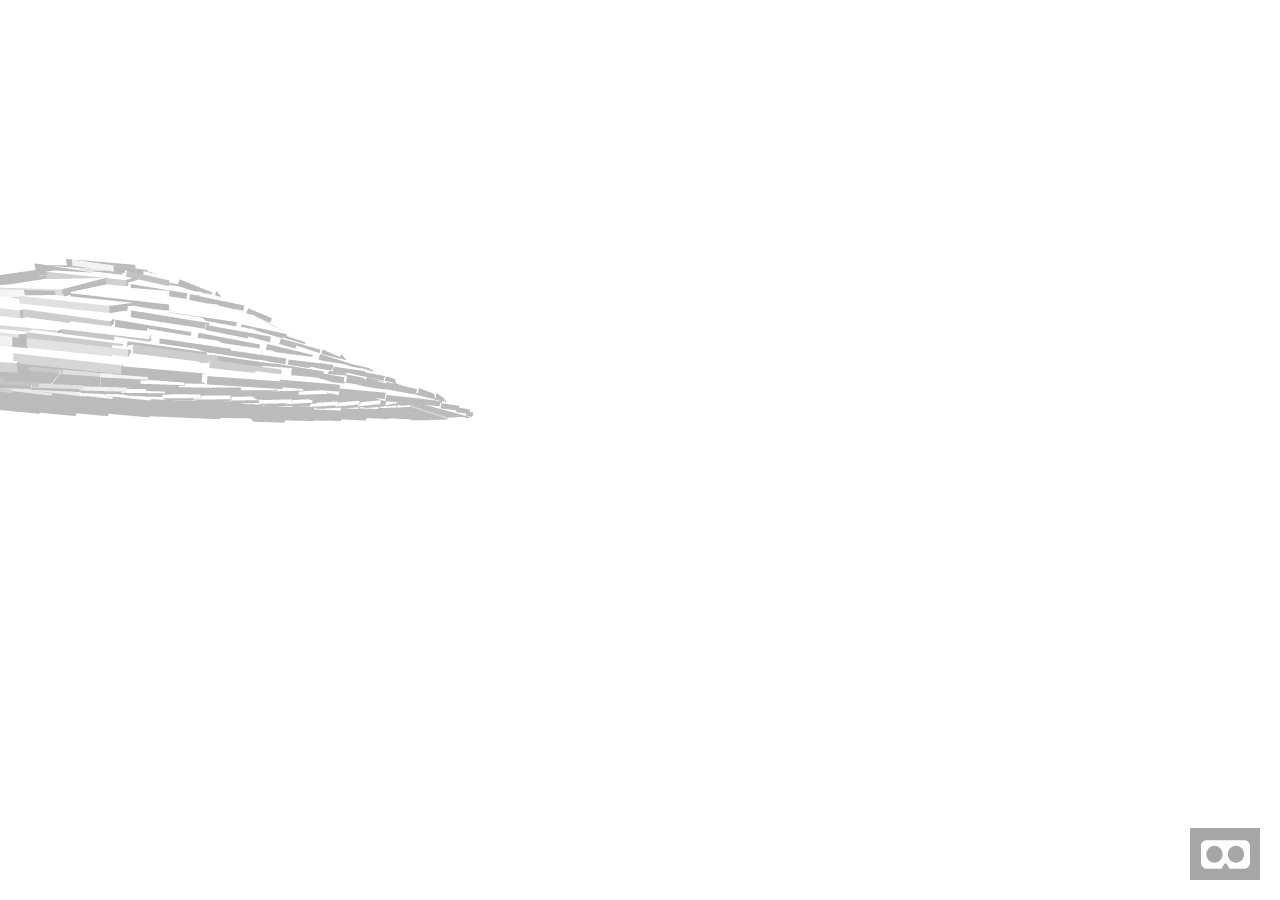
==== commit b0a70cad: "gltf roof export" ====
--- a/index2.html
+++ b/index2.html
@@ -14,245 +14,7 @@
 
 <body>
     <a-scene id="avascene" ava-environment>
-        <a-assets>
-            <img id="bg" src="imgs/bg.png">
-            <img id="alder" src="imgs/alder.png">
-            <img id="birch" src="imgs/birch.png">
-            <img id="hazel" src="imgs/hazel.png">
-            <img id="pine" src="imgs/pine.png">
-            <img id="meadowsweet" src="imgs/meadowsweet.gif">
-            <img id="bracken" src="imgs/bracken.png">
-            <img id="ferns" src="imgs/ferns.png">
-            <img id="grasses1" src="imgs/grasses1.png">
-            <img id="grasses2" src="imgs/grasses2.png">
-            <img id="heather" src="imgs/heather.png">
-            <img id="stjohnswort" src="imgs/stjohnswort.png">
-            <img id="ground" src="imgs/floor.jpg">
-            <img id="cloud0" src="imgs/cloud0.png">
-            <img id="cloud1" src="imgs/cloud1.png">
-            <img id="fence" src="imgs/fence.png">
-            <img id="wood1" src="imgs/wood1.jpg">
-            <img id="wood2" src="imgs/wood2.jpg">
-            <img id="wall2" src="imgs/wattle-wall.png">
-            <img id="brown" src="imgs/brown.png">
-            <img id="cow1" src="imgs/cow1.png">    
-            <audio id="ambient" src="audio/ambient.mp3" preload="auto" loop="true"></audio>
-        </a-assets>
-        <a-entity>
-          <a-animation attribute="rotation" from="0 0 0" to="0 360 0" dur="240000" easing="linear" repeat="indefinite"></a-animation> 
-          <a-entity id="cam" camera look-controls position="0 1.8 -15"> 
-            <a-entity cursor position="0 0 -1" geometry="primitive: ring; radiusInner: 0.02; radiusOuter: 0.03" material="color: black; shader: flat"></a-entity> 
-          </a-entity>
-        </a-entity>
-        
-        <!--SMALL HOUSE BASE-->
-        <a-entity position="-9.643 0 -4.495" geometry="primitive:sphere;radius:0.76" material=" src:#brown;repeat:3 3"></a-entity>
-        <a-entity position="-12.419 0 -4.954" geometry="primitive:sphere;radius:0.76" material="src:#brown;repeat:3 3"></a-entity>
-        <a-entity position="-10.634 0 -10.209" rotation="90.01166961505233 -169.42362002018442 0" geometry="radius:4.17;arc:30;radiusTubular:0.38;primitive:torus" material=" src:#brown;repeat:2 2"></a-entity>
-        <a-entity position="-10.39 0 -10.764" rotation="90.01166961505233 23.49126960036375 0" geometry="arc:70;radiusTubular:0.38;radius:6;primitive:torus" material="src:#brown;repeat:5 5"></a-entity>
-        <a-entity position="-8.41 0 -8.702" rotation="90.01166961505233 157.16232320438482 0" geometry="arc:30;radius:6.8;radiusTubular:0.38;primitive:torus" material=" src:#brown;repeat:3 3"></a-entity>
-        <a-entity position="-3.989 0 -11.805" rotation="90.01166961505233 -148.22418160034397 0" geometry="primitive:torus;arc:20;radius:11;radiusTubular:0.38" material="src:#brown;repeat:3 3"></a-entity>
-        <a-entity position="-5.997 0 -11.261" rotation="90.01166961505233 -135.84829322551818 0" geometry="primitive:torus;arc:15;radius:9;radiusTubular:0.38" material="src:#brown;repeat:3 3"></a-entity>
-        <a-entity position="-11.255 0 -11.299" rotation="90.012 -38.445 0" geometry="primitive:torus;arc:38;radius:7;radiusTubular:0.38" material="src:#brown;repeat:4 4"></a-entity>
-        <a-entity position="-8.819 0 -10.936" rotation="90.011669 84.511274 0" geometry="primitive:torus;arc:60;radius:4.5;radiusTubular:0.38" material="repeat:3 3;src:#brown;repeat:4 4"></a-entity>
-        <a-entity position="-9.218 0 -10.8" rotation="90.01166961505233 138.99956109873773 0" geometry="radius:4.7;arc:62;primitive:torus;radiusTubular:0.38" material="repeat:4 4;src:#brown;repeat:4 4"></a-entity>
-
-
-        <!--SMALL HOUSE WALLS-->
-        <a-entity position="-11.135 1.09 -11.148" rotation="0 6.990085100596043 0" geometry="height:3;thetaLength:45;radius:7;openEnded:true;primitive:cylinder" material="src:#wall2"></a-entity>
-        <a-entity position="-10.396 1.09 -10.48" rotation="0 51.2224268846956 0" geometry="thetaLength:65;radius:6;height:3;openEnded:true;primitive:cylinder" material="src:#wall2"></a-entity>
-        <a-entity position="-8.951 1.09 -10.94" rotation="0 117.9147142379234 0" geometry="thetaLength:50;radius:4.5;height:3;openEnded:true;primitive:cylinder" material="src:#wall2"></a-entity>
-        <a-entity position="-8.951 1.09 -9.416" rotation="0 170.1684651538545 0" geometry="thetaLength:50;radius:6;height:3;openEnded:true;primitive:cylinder" material="src:#wall2"></a-entity>
-        <a-entity position="-8.55 1.09 -8.708" rotation="0 -141.80705429487875 0" geometry="thetaLength:30;radius:6.8;height:3;openEnded:true;primitive:cylinder" material="src:#wall2"></a-entity>
-        <a-entity position="-8.55 1.09 -8.708" rotation="0 -112.01324894807594 0" scale="-1 1 1" geometry="thetaLength:32;radius:6.8;height:3;openEnded:true;primitive:cylinder" material="src:#wall2"></a-entity>
-        <a-entity position="-8.951 1.09 -9.416" rotation="0 -141.978941633418 0" scale="-1 1 1" geometry="primitive:cylinder;height:3;openEnded:true;radius:6;thetaLength:50" material="src:#wall2"></a-entity>
-        <a-entity position="-8.951 1.09 -10.94" rotation="0 165.0118449976771 0" scale="-1 1 1" geometry="primitive:cylinder;height:3;openEnded:true;radius:4.5;thetaLength:50" material="src:#wall2"></a-entity>
-        <a-entity position="-10.396 1.09 -10.48" rotation="0 114.99262948275623 0" scale="-1 1 1" geometry="primitive:cylinder;height:3;openEnded:true;radius:6;thetaLength:65" material="src:#wall2"></a-entity>
-        <a-entity position="-11.135 1.09 -11.148" rotation="0 51.738088900313336 0" scale="-1 1 1" geometry="primitive:cylinder;height:3;openEnded:true;radius:7;thetaLength:45" material="src:#wall2"></a-entity>
-        <a-entity position="-10.780000000000001 1.09 -10.346" rotation="0 -102.50214954890427 0" geometry="radius:4.17;thetaLength:30;height:3;openEnded:true;primitive:cylinder" material="src:#wall2"></a-entity>
-        <a-entity position="-10.79 1.09 -10.346" rotation="0 -102.50214954890427 0" geometry="primitive:cylinder;height:3;openEnded:true;radius:4.17;thetaLength:30" material="src:#wall2"></a-entity>
-        <a-entity position="-10.79 1.09 -10.346" rotation="0 -70.0154425649866 0" scale="-1 1 1" geometry="thetaLength:35;primitive:cylinder;height:3;openEnded:true;radius:4.17" material="src:#wall2"></a-entity>  
-        <a-entity position="-4.121 1.09 -11.913" rotation="0 -55 0" scale="-1 1 1" geometry="primitive:cylinder;height:3;openEnded:true;radius:11;thetaLength:20" material="src:#wall2"></a-entity>
-        <a-entity position="-10.79 1.09 -10.346" rotation="0 -71.23 0" geometry="thetaLength:32;primitive:cylinder;height:3;openEnded:true;radius:4.17" material="src:#wall2" scale="-1 1 1"></a-entity>  
-        <a-entity position="-4.131 1.09 -11.913" rotation="0 -75.45854161872941 0" geometry="thetaLength:20;radius:11;height:3;openEnded:true;primitive:cylinder" material="src:#wall2"></a-entity>
-        <a-entity position="-5.842 1.09 -10.884" rotation="0 -43.61 0" scale="-1 1 1" geometry="primitive:cylinder;height:3;openEnded:true;radius:9;thetaLength:13" material="src:#wall2"></a-entity>
-        <a-entity position="-5.842 1.09 -10.884" rotation="0 -56.550934379412254 0" geometry="thetaLength:13;radius:9;height:3;openEnded:true;primitive:cylinder" material="src:#wall2"></a-entity>
-        <!--SMALL HOUSE POSTS-->
-        <a-entity position="-10.474 1.143 -4.229" geometry="primitive:cylinder;height:2.5;radius:0.2" material="src:#wood1"></a-entity>
-        <a-entity position="-11.853 1.143 -4.359" geometry="radius:0.2;height:2.5;primitive:cylinder" material="src:#wood2"></a-entity>   
-        <a-entity position="-11.177 2.436 -4.23" geometry="radius:0.15;primitive:cylinder;height:2" material="src:#wood2" rotation="-90 83.250 0"></a-entity>
-        <a-entity position="-7.726 1.083 -9.711" geometry="radius:0.12;height:5;primitive:cylinder" material="src:#wood2"></a-entity>
-        <a-entity position="-8.128 1.132 -9.061" geometry="primitive:cylinder;height:5;radius:0.1" material="src:#wood1"></a-entity>
-        <a-entity position="-8.858 1.05 -8.462" geometry="radius:0.09;height:5;primitive:cylinder" material="src:#wood1"></a-entity>
-        <a-entity position="-9.803 1.14 -8.313" geometry="radius:0.08;height:5;primitive:cylinder" material="src:#wood2"></a-entity>
-        <a-entity position="-10.58 1.116 -8.447" geometry="radius:0.1;height:5;primitive:cylinder" material="src:#wood2"></a-entity>
-        <a-entity position="-11.506 1.097 -9.679" geometry="radius:0.11;height:5;primitive:cylinder" material="src:#wood2"></a-entity>
-        <a-entity position="-11.45 1.097 -10.604" geometry="primitive:cylinder;height:5;radius:0.109" material="src:#wood1"></a-entity>
-        <a-entity position="-10.945 1.088 -11.463" geometry="primitive:cylinder;height:5;radius:0.108" material="src:#wood2"></a-entity>
-        <a-entity position="-9.878 1.113 -11.983" geometry="radius:0.12;height:5;primitive:cylinder" material="src:#wood2"></a-entity>
-        <a-entity position="-8.681 1.07 -11.871" geometry="radius:0.11;height:5;primitive:cylinder" material="src:#wood1"></a-entity>
-        <a-entity position="-7.661 1.034 -10.871" geometry="radius:0.1;height:5;primitive:cylinder" material="src:#wood2"></a-entity>
-        <a-entity position="-8.152 3.645 -11.382" geometry="height:1.5;radius:0.08;primitive:cylinder" material="src:#wood2" rotation="90.01166961505233 45.492848933387364 0"></a-entity>
-        <a-entity position="-7.682 3.645 -10.315" geometry="height:1.21;radius:0.08;primitive:cylinder" material="src:#wood1" rotation="89.43871181992151 -157.39150632243712 -153.49539331554755"></a-entity>
-        <a-entity position="-9.252 3.634 -11.937" geometry="height:1.3;radius:0.08;primitive:cylinder" material="src:#wood2" rotation="90.01166961505233 82.84969717591703 0"></a-entity>
-        <a-entity position="-10.419 3.586 -11.747" geometry="height:1.140;radius:0.08;primitive:cylinder" material="src:#wood1" rotation="90.01166961505233 115.27910838032163 0"></a-entity>
-        <a-entity position="-11.202 3.619 -11.06" geometry="height:0.980;radius:0.08;primitive:cylinder" material="src:#wood1" rotation="90.01166961505233 147.70851958472622 0"></a-entity>
-        <a-entity position="-11.516 3.619 -10.146" geometry="height:0.890;radius:0.08;primitive:cylinder" material="src:#wood1" rotation="90.01166961505233 174.694831735388 0"></a-entity>
-        <a-entity position="-11.055 3.619 -9.05" geometry="height:1.61;radius:0.08;primitive:cylinder" material="src:#wood2" rotation="90.01166961505233 -142.7237867670881 0"></a-entity>
-        <a-entity position="-10.157 3.619 -8.375" geometry="height:0.850;radius:0.08;primitive:cylinder" material="src:#wood2" rotation="90.01166961505233 -101.81460019474729 0"></a-entity>
-        <a-entity position="-9.321 3.619 -8.375" geometry="height:0.890;radius:0.08;primitive:cylinder" material="src:#wood2" rotation="90.01166961505233 -78.0941474763312 0"></a-entity>
-        <a-entity position="-8.469 3.619 -8.792" geometry="height:0.990;radius:0.08;primitive:cylinder" material="src:#wood2" rotation="87.03228908037204 4.182591904455009 53.85803274229738"></a-entity>
-        <a-entity position="-7.904 3.619 -9.399" geometry="height:0.730;radius:0.08;primitive:cylinder" material="src:#wood1" rotation="87.03228908037204 20.569184845196553 53.85803274229738"></a-entity>
-        <a-entity position="-12.427 3.375 -10.148" geometry="height:5.2;radius:0.1;primitive:cylinder" material="src:#wood2" rotation="-0.4583662361046586 -3.552338329811104 -68.23927340008105"></a-entity>
-        <a-entity position="-11.837 3.358 -11.577" geometry="height:5;radius:0.1;primitive:cylinder" material="src:#wood2" rotation="-0.2291831180523293 -36.325524211294194 -64.22856883416529"></a-entity>
-        <a-entity position="-10.648 3.37 -12.606" geometry="primitive:cylinder;height:5;radius:0.1" material="src:#wood1" rotation="-0.2291831180523293 -66.17662533761009 -64.22856883416529"></a-entity>
-        <a-entity position="-9.184 3.317 -13.096" geometry="height:4.58;radius:0.1;primitive:cylinder" material="src:#wood1" rotation="-0.2291831180523293 -97.46012095175304 -64.22856883416529"></a-entity>
-        <a-entity position="-7.54 3.353 -12.304" geometry="primitive:cylinder;height:5;radius:0.1" material="src:#wood2" rotation="3.20856365273261 -132.12406755716785 -67.32254092787173"></a-entity>
-        <a-entity position="-7.54 3.353 -12.304" geometry="primitive:cylinder;height:5;radius:0.1" material="src:#wood1" rotation="3.20856365273261 -132.12406755716785 -67.32254092787173"></a-entity>
-        <a-entity position="-6.817 3.38 -10.358" geometry="primitive:cylinder;height:5;radius:0.1" material="src:#wood2" rotation="-0.40107045659157625 -172.17381743681239 -63.02535746439056"></a-entity>
-        <a-entity position="-7.185 3.379 -8.834" geometry="primitive:cylinder;height:5;radius:0.1" material="src:#wood1" rotation="-0.2291831180523293 156.47477385022782 -64.22856883416529"></a-entity>
-        <a-entity position="-7.968 3.341 -7.907" geometry="primitive:cylinder;height:5;radius:0.1" material="src:#wood2" rotation="1.2032113697747289 131.20733508495852 -65.89014644004466"></a-entity>
-        <a-entity position="-9.124 3.106 -6.757" geometry="height:4.02;radius:0.1;primitive:cylinder" material="src:#wood1" rotation="0.2864788975654116 99.92383947081557 -67.32254092787173"></a-entity>
-        <a-entity position="-10.121 3.23 -6.473" geometry="height:4.85;radius:0.1;primitive:cylinder" material="src:#wood2" rotation="-0.9740282517223996 81.53189424711614 -70.53110458060435"></a-entity>
-        <a-entity position="-10.919 3.259 -6.803" geometry="height:5.7;radius:0.1;primitive:cylinder" material="src:#wood2" rotation="-2.4064227395494577 68.52575229764645 -70.81758347816975"></a-entity>
-        <a-entity position="-12.01 3.237 -8.203" geometry="height:4.36;radius:0.1;primitive:cylinder" material="src:#wood1" rotation="1.3178029288008934 32.0856365273261 -66.63499157371474"></a-entity>
-        <a-entity position="-8.793 1.143 -5.005" geometry="primitive:cylinder;height:2.5;radius:0.15" material="src:#wood1"></a-entity>
-        <a-entity position="-6.529 1.143 -6.275" geometry="primitive:cylinder;height:2.5;radius:0.18" material="src:#wood2"></a-entity>
-        <a-entity position="-5.215 1.143 -7.977" geometry="primitive:cylinder;height:2.5;radius:0.17" material="src:#wood2"></a-entity>
-        <a-entity position="-4.701 1.143 -10.648" geometry="primitive:cylinder;height:2.5;radius:0.16" material="src:#wood1"></a-entity>
-        <a-entity position="-6.027 1.143 -13.936" geometry="primitive:cylinder;height:2.5;radius:0.15" material="src:#wood1"></a-entity>
-        <a-entity position="-8.916 1.143 -15.061" geometry="primitive:cylinder;height:2.5;radius:0.14" material="src:#wood2"></a-entity>
-        <a-entity position="-11.527 1.143 -14.544" geometry="primitive:cylinder;height:2.5;radius:0.15" material="src:#wood2"></a-entity>
-        <a-entity position="-13.583 1.143 -12.851" geometry="primitive:cylinder;height:2.5;radius:0.14" material="src:#wood1"></a-entity>
-        <a-entity position="-14.698 1.143 -10.283" geometry="primitive:cylinder;height:2.5;radius:0.16" material="src:#wood2"></a-entity>
-        <a-entity position="-13.686 1.143 -7.157" geometry="primitive:cylinder;height:2.5;radius:0.15" material="src:#wood2"></a-entity>
-        <a-entity position="-11.853 1.143 -4.359" geometry="primitive:cylinder;height:2.5;radius:0.15" material="src:#wood1"></a-entity>
-           <!--SMALL HOUSE ROOF-->
-          <!--Timber beams-->
-        <a-entity position="-10.691 4.096 -9.584" rotation="87.94902155258136 177.50232493152902 162.4335349195884" geometry="height:1.1101999;radius:0.03;primitive:cylinder" material="src:#wood2"></a-entity>
-        <a-entity position="-11.134 3.942 -9.495" rotation="87.94902155258136 179.39308565546074 162.4335349195884" geometry="height:1.2302;radius:0.03;primitive:cylinder" material="src:#wood2"></a-entity>
-        <a-entity position="-11.667 3.698 -9.354" rotation="87.94902155258136 177.04395869542438 162.4335349195884" geometry="height:1.71;radius:0.03;primitive:cylinder" material="src:#wood1"></a-entity>
-        <a-entity position="-11.134 3.942 -9.495" rotation="87.94902155258136 179.39308565546074 162.4335349195884" geometry="height:1.2302;radius:0.03;primitive:cylinder" material="src:#wood2"></a-entity>
-        <a-entity position="-11.667 3.698 -9.354" rotation="87.94902155258136 177.04395869542438 162.4335349195884" geometry="height:1.71;radius:0.03;primitive:cylinder" material="src:#wood1"></a-entity>
-        <a-entity position="-12.271 3.389 -9.172" rotation="89.43871181992151 -172.80407101145627 167.76204241430503" geometry="primitive:cylinder;height:2.14;radius:0.03" material="src:#wood2"></a-entity>
-        <a-entity position="-12.866 3.148 -9.015" rotation="88.63657090673836 177.04395869542438 162.14705602202298" geometry="height:2.37;radius:0.03;primitive:cylinder" material="src:#wood2"></a-entity>
-        <a-entity position="-13.397 2.898 -8.897" rotation="88.63657090673836 -178.13257850617293 162.14705602202298" geometry="primitive:cylinder;height:2.81;radius:0.03" material="src:#wood2"></a-entity>
-        <a-entity position="-10.633 4.224 -10.313" rotation="65.03070974734844 91.61595144141863 112.75809408174601" geometry="height:0.69;radius:0.03;primitive:cylinder" material="src:#wood1"></a-entity>
-        <a-entity position="-11.072 4.026 -10.48" rotation="87.94902155258136 139.85899779143395 165.3556196747556" geometry="height:0.93;radius:0.03;primitive:cylinder" material="src:#wood2"></a-entity>
-        <a-entity position="-11.521 3.821 -10.624" rotation="88.17820467063369 49.61814505832929 71.79161172989214" geometry="height:1.22;radius:0.03;primitive:cylinder" material="src:#wood1"></a-entity>
-        <a-entity position="-12.39 2.615 -13.484" rotation="89.32412026089534 115.16451682129545 167.18908461917422" geometry="height:2.63;radius:0.03;primitive:cylinder" material="src:#wood2"></a-entity>
-        <a-entity position="-12.015 2.881 -13.004" rotation="89.32412026089534 113.50293921541609 167.18908461917422" geometry="height:2.25;radius:0.03;primitive:cylinder" material="src:#wood2"></a-entity>
-        <a-entity position="-10.309 4.263 -10.885" rotation="83.93831698666561 156.1882949526624 -149.31280141109252" geometry="primitive:cylinder;height:0.78;radius:0.03" material="src:#wood1"></a-entity><a-entity position="-10.569 4.067 -11.206" rotation="87.54795109598979 96.60068425905679 149.25550563157944" geometry="height:1.1;radius:0.03;primitive:cylinder" material="src:#wood1"></a-entity>
-        <a-entity position="-10.844 3.809 -11.581" rotation="87.54795109598979 93.39212060632418 149.25550563157944" geometry="height:1.29;radius:0.03;primitive:cylinder" material="src:#wood2"></a-entity>
-        <a-entity position="-11.239 3.506 -12.022" rotation="87.54795109598979 97.91848718785769 149.25550563157944" geometry="height:1.69;radius:0.03;primitive:cylinder" material="src:#wood2"></a-entity>
-        <a-entity position="-10.243 2.565 -14.569" rotation="87.03228908037204 87.77713421404212 171.5435638621685" geometry="height:2.670;radius:0.03;primitive:cylinder" material="src:#wood1"></a-entity>
-        <a-entity position="-7.537 2.579 -14.334" rotation="88.40738778868602 12.776958831417359 124.33184154338863" geometry="height:3.1303;radius:0.03;primitive:cylinder" material="src:#wood2"></a-entity>
-        <a-entity position="-7.899 2.953 -13.673" rotation="88.40738778868602 9.511099399171666 124.33184154338863" geometry="height:2.6303;radius:0.03;primitive:cylinder" material="src:#wood2"></a-entity>
-        <a-entity position="-8.974 4.126 -11.438" rotation="84.51127478179643 -78.95358416902744 38.044397596686665" geometry="height:1.035;radius:0.03;primitive:cylinder" material="src:#wood1"></a-entity>
-        <a-entity position="-8.779 3.902 -11.829" rotation="87.89172577306829 -42.68535573724633 70.0154425649866" geometry="height:1.265;radius:0.03;primitive:cylinder" material="src:#wood2"></a-entity>
-        <a-entity position="-8.585 3.692 -12.223" rotation="87.89172577306829 -42.68535573724633 70.0154425649866" geometry="height:1.525;radius:0.03;primitive:cylinder" material="src:#wood1"></a-entity>
-        <a-entity position="-8.337 3.44 -12.732" rotation="87.89172577306829 -40.27893299769687 70.0154425649866" geometry="height:1.964;radius:0.03;primitive:cylinder" material="src:#wood2"></a-entity>
-        <a-entity position="-8.122 3.184 -13.207" rotation="88.40738778868602 11.631043241155712 124.33184154338863" geometry="primitive:cylinder;height:2.27;radius:0.03" material="src:#wood2"></a-entity>
-        <a-entity position="-10.14 2.899 -13.912" rotation="87.03228908037204 89.38141604040842 171.5435638621685" geometry="height:2.27;radius:0.03;primitive:cylinder" material="src:#wood2"></a-entity>
-        <a-entity position="-9.742 4.179 -11.419" rotation="81.76107736516848 93.27752904729802 172.4030005548647" geometry="height:0.91;radius:0.03;primitive:cylinder" material="src:#wood2"></a-entity>
-        <a-entity position="-9.814 4.006 -11.78" rotation="87.03228908037204 90.24085273310466 171.5435638621685" geometry="height:1.06;radius:0.03;primitive:cylinder" material="src:#wood1"></a-entity>
-        <a-entity position="-9.882 3.737 -12.32" rotation="87.03228908037204 85.88637349011042 171.5435638621685" geometry="height:1.36;radius:0.03;primitive:cylinder" material="src:#wood2"></a-entity>
-        <a-entity position="-9.973 3.465 -12.822" rotation="87.03228908037204 89.89707805602616 171.5435638621685" geometry="height:1.65;radius:0.03;primitive:cylinder" material="src:#wood1"></a-entity>
-        <a-entity position="-10.025 3.213 -13.337" rotation="87.03228908037204 88.69386668625144 171.5435638621685" geometry="height:1.91;radius:0.03;primitive:cylinder" material="src:#wood2"></a-entity>
-        <a-entity position="-11.615 3.198 -12.524" rotation="89.32412026089534 114.53426324665158 167.18908461917422" geometry="height:2.01;radius:0.03;primitive:cylinder" material="src:#wood2"></a-entity>
-        <a-entity position="-12.085 3.538 -10.827" rotation="88.17820467063369 42.97183463481174 71.79161172989214" geometry="height:1.641;radius:0.03;primitive:cylinder" material="src:#wood1"></a-entity>
-        <a-entity position="-12.661 3.216 -11.031" rotation="88.17820467063369 46.12310250803127 71.79161172989214" geometry="height:2.06;radius:0.03;primitive:cylinder" material="src:#wood2"></a-entity>
-        <a-entity position="-13.268 2.943 -11.238" rotation="88.17820467063369 43.83127132750798 71.79161172989214" geometry="height:2.32;radius:0.03;primitive:cylinder" material="src:#wood1"></a-entity>
-        <a-entity position="-13.858 2.696 -11.438" rotation="88.17820467063369 44.4042291226388 71.79161172989214" geometry="height:2.58;radius:0.03;primitive:cylinder" material="src:#wood2"></a-entity>
-        <a-entity position="-13.848 2.682 -8.775" rotation="87.72 179.45 162.491" geometry="primitive:cylinder;height:3.2;radius:0.03" material="src:#wood1"></a-entity>
-        <a-entity position="-5.654 2.633 -12.117" rotation="88.23550045014677 -148.62525205693555 10.198648753328653" geometry="height:3.46;radius:0.03;primitive:cylinder" material="src:#wood2"></a-entity>
-        <a-entity position="-6.162 2.926 -11.854" rotation="88.92304980430377 -123.93077108679705 36.09634109324186" geometry="height:2.95;radius:0.03;primitive:cylinder" material="src:#wood1"></a-entity>
-        <a-entity position="-6.808 3.279 -11.488" rotation="88.92304980430377 -120.95139055211679 36.09634109324186" geometry="height:2.57;radius:0.03;primitive:cylinder" material="src:#wood1"></a-entity>
-        <a-entity position="-7.396 3.591 -11.202" rotation="88.92304980430377 -120.32113697747289 36.09634109324186" geometry="height:2.13;radius:0.03;primitive:cylinder" material="src:#wood2"></a-entity>
-        <a-entity position="-7.821 3.868 -10.974" rotation="87.2041764189113 -19.595156593474155 136.8223214772406" geometry="height:1.74;radius:0.03;primitive:cylinder" material="src:#wood1"></a-entity>
-        <a-entity position="-8.253 4.06 -10.733" rotation="87.2041764189113 -17.074142294898532 136.8223214772406" geometry="height:1.37;radius:0.03;primitive:cylinder" material="src:#wood2"></a-entity>
-        <a-entity position="-8.738 4.356 -10.458" rotation="83.07888029396936 -6.818197762056796 147.1355617895954" geometry="height:1.13;radius:0.03;primitive:cylinder" material="src:#wood1"></a-entity>
-        <a-entity position="-5.208 2.578 -9.328" rotation="89.55330337894766 -91.27217676434014 100.89786772253797" geometry="height:2.62;radius:0.03;primitive:cylinder" material="src:#wood2"></a-entity>
-        <a-entity position="-6.871 3.424 -9.542" rotation="89.38141604040842 -38.27358071473899 156.47477385022782" geometry="height:1.74;radius:0.03;primitive:cylinder" material="src:#wood1"></a-entity>
-        <a-entity position="-7.471 3.761 -9.667" rotation="88.98034558381684 -157.67798522000254 37.07036934496426" geometry="height:1.45;radius:0.03;primitive:cylinder" material="src:#wood2"></a-entity>
-        <a-entity position="-7.856 3.953 -9.711" rotation="86.97499330085897 -168.96525378407975 22.058875112536693" geometry="height:1.20997;radius:0.03;primitive:cylinder" material="src:#wood1"></a-entity>
-        <a-entity position="-8.343 4.195 -9.786" rotation="83.25076763250861 -175.0386064124665 15.928226704636888" geometry="height:0.9597;radius:0.03;primitive:cylinder" material="src:#wood2"></a-entity>
-        <a-entity position="-8.76 4.417 -9.823" rotation="77.8076685787658 -177.21584603396363 13.693691303626675" geometry="height:0.7198;radius:0.03;primitive:cylinder" material="src:#wood2"></a-entity>
-        <a-entity position="-8.787 4.202 -9.265" rotation="77.8076685787658 152.46406928431207 13.693691303626675" geometry="primitive:cylinder;height:0.71998;radius:0.03" material="src:#wood1"></a-entity>
-        <a-entity position="-9.052 4.36 -9.445" rotation="77.8076685787658 152.46406928431207 13.693691303626675" geometry="height:0.4799;radius:0.03;primitive:cylinder" material="src:#wood1"></a-entity>
-        <a-entity position="-7.659 3.591 -8.418" rotation="84.16750010471793 79.35465462561902 -64.45775195221762" geometry="height:1.2799;radius:0.03;primitive:cylinder" material="src:#wood2"></a-entity>
-        <a-entity position="-7.272 3.285 -8.136" rotation="84.16750010471793 79.35465462561902 -64.45775195221762" geometry="height:1.5599;radius:0.03;primitive:cylinder" material="src:#wood1"></a-entity>
-        <a-entity position="-6.764 2.995 -7.735" rotation="83.3080634120217 62.452399669259734 -84.74045789984876" geometry="height:1.7299;radius:0.03;primitive:cylinder" material="src:#wood1"></a-entity>
-        <a-entity position="-6.33 2.731 -7.392" rotation="81.41730268808999 65.60366754247926 -78.32333059438353" geometry="height:2.0599;radius:0.03;primitive:cylinder" material="src:#wood2"></a-entity>
-        <a-entity position="-5.965 2.482 -7.128" rotation="80.55786599539374 55.748793466229095 -88.35009200917294" geometry="height:2.2099;radius:0.03;primitive:cylinder" material="src:#wood1"></a-entity>
-        <a-entity position="-8.259 3.054 -6.811" rotation="80.55786599539374 29.56462222875048 -88.35009200917294" geometry="height:2.0399;radius:0.03;primitive:cylinder" material="src:#wood2"></a-entity>
-        <a-entity position="-8.041 2.825 -6.345" rotation="80.55786599539374 29.56462222875048 -88.35009200917294" geometry="height:2.2199;radius:0.03;primitive:cylinder" material="src:#wood1"></a-entity>
-        <a-entity position="-7.812 2.577 -5.809" rotation="79.75572508221059 39.47679208451372 -81.93296470370773" geometry="height:2.61;radius:0.03;primitive:cylinder" material="src:#wood1"></a-entity>
-        <a-entity position="-8.504 3.343 -7.344" rotation="80.55786599539374 29.56462222875048 -88.35009200917294" geometry="height:1.599;radius:0.03;primitive:cylinder" material="src:#wood2"></a-entity>
-        <a-entity position="-8.691 3.557 -7.778" rotation="78.32333059438353 47.09713075975367 -73.51048511528461" geometry="height:1.489;radius:0.03;primitive:cylinder" material="src:#wood1"></a-entity>
-        <a-entity position="-8.924 3.782 -8.22" rotation="78.32333059438353 41.883214824063174 -73.51048511528461" geometry="height:1.1699;radius:0.03;primitive:cylinder" material="src:#wood2"></a-entity>
-        <a-entity position="-9.031 3.94 -8.556" rotation="78.32333059438353 47.15442653926675 -73.51048511528461" geometry="height:0.9399;radius:0.03;primitive:cylinder" material="src:#wood1"></a-entity>
-        <a-entity position="-9.586 2.691 -5.008" rotation="76.37527409093873 -42.91453885529866 -139.6871104528947" geometry="height:1.719;radius:0.03;primitive:cylinder" material="src:#wood1"></a-entity>
-        <a-entity position="-9.634 2.898 -5.577" rotation="77.40659812217422 -30.25217158290747 -132.92620847035099" geometry="height:1.4599;radius:0.03;primitive:cylinder" material="src:#wood2"></a-entity>
-        <a-entity position="-9.634 3.033 -5.97" rotation="77.40659812217422 -33.57532679466624 -132.92620847035099" geometry="height:1.239;radius:0.03;primitive:cylinder" material="src:#wood1"></a-entity>
-        <a-entity position="-9.634 3.27 -6.545" rotation="75.57313317775558 -47.61279277537141 -141.11950494072175" geometry="primitive:cylinder;height:1.2399;radius:0.03" material="src:#wood2"></a-entity>
-        <a-entity position="-9.634 3.46 -7.097" rotation="76.66175298850415 -35.580679077624126 -135.27533543038737" geometry="height:1.039;radius:0.03;primitive:cylinder" material="src:#wood1"></a-entity>
-        <a-entity position="-9.628 3.688 -7.562" rotation="75.28665428019018 -48.24304635001531 -140.77573026364325" geometry="height:0.789;radius:0.03;primitive:cylinder" material="src:#wood2"></a-entity>
-        <a-entity position="-9.628 3.889 -8.187" rotation="75.28665428019018 -48.24304635001531 -140.77573026364325" geometry="height:0.639;radius:0.03;primitive:cylinder" material="src:#wood1"></a-entity>
-        <a-entity position="-10.26 4.439 -10.189" rotation="63.48372370049522 108.9192768543695 131.9521802186286" geometry="height:0.480;radius:0.03;primitive:cylinder" material="src:#wood1"></a-entity>
-        <a-entity position="-9.435 4.426 -10.738" rotation="83.47995075056095 -78.4379221534097 13.006141949469688" geometry="height:0.8800;radius:0.03;primitive:cylinder" material="src:#wood1"></a-entity>
-        <a-entity position="-9.684 4.348 -9.375" rotation="76.43256987045183 88.8084582452776 -26.470650135044036" geometry="primitive:cylinder;height:0.97019;radius:0.03" material="src:#wood2"></a-entity>
-        <a-entity position="-9.581 4.174 -9.051" rotation="86.05826082864965 13.120733508495853 -87.26147219842437" geometry="height:1.2002;radius:0.03;primitive:cylinder" material="src:#wood1"></a-entity>
-        <a-entity position="-10.081 4.347 -9.662" rotation="80.61516177490682 178.0179869471468 169.48091579969753" geometry="height:0.83019;radius:0.03;primitive:cylinder" material="src:#wood2"></a-entity>
-        <a-entity position="-9.628 4.024 -8.457" rotation="75.28665428019018 -48.24304635001531 -140.77573026364325" geometry="height:0.539;radius:0.03;primitive:cylinder" material="src:#wood1"></a-entity>
-        <a-entity position="-9.323 4.087 -8.789" rotation="79.52654196415826 -4.010704565915763 -111.21110803489279" geometry="height:1.069;radius:0.03;primitive:cylinder" material="src:#wood1"></a-entity>
-        <a-entity position="-9.024 4.539 -9.862" rotation="82.16214782176004 158.36553457415954 5.672282171795151" geometry="height:0.5799;radius:0.03;primitive:cylinder" material="src:#wood2"></a-entity>
-        <a-entity position="-8.917 4.483 -10.377" rotation="83.07888029396936 -15.01149423242757 147.1355617895954" geometry="height:0.7099;radius:0.03;primitive:cylinder" material="src:#wood1"></a-entity>
-        <a-entity position="-10.126 4.420 -10.657" rotation="87.54795109598979 94.88181087366432 149.25550563157944" geometry="height:0.60;radius:0.03;primitive:cylinder" material="src:#wood1"></a-entity>
-        <a-entity position="-9.093 4.255 -11.166" rotation="84.51127478179643 -85.02693679741417 38.044397596686665" geometry="height:0.770;radius:0.03;primitive:cylinder" material="src:#wood2"></a-entity>
-        <a-entity position="-10.027 4.072 -8.633" rotation="82.10485204224697 29.048960213132737 -49.045187263198464" geometry="primitive:cylinder;height:0.539;radius:0.03" material="src:#wood1"></a-entity>
-        <a-entity position="-10.093 3.975 -8.31" rotation="82.10485204224697 24.75177674965156 -49.045187263198464" geometry="height:0.659;radius:0.03;primitive:cylinder" material="src:#wood2"></a-entity>
-        <a-entity position="-10.176 3.866 -7.926" rotation="82.10485204224697 28.476002418001915 -49.045187263198464" geometry="height:0.729;radius:0.03;primitive:cylinder" material="src:#wood1"></a-entity>
-        <a-entity position="-10.305 3.634 -7.434" rotation="83.07888029396936 -2.4637185190625397 -80.27138709782834" geometry="primitive:cylinder;height:0.729;radius:0.03" material="src:#wood2"></a-entity>
-        <a-entity position="-10.347 3.545 -7.213" rotation="83.07888029396936 -2.4637185190625397 -80.27138709782834" geometry="primitive:cylinder;height:0.729;radius:0.03" material="src:#wood1"></a-entity>
-        <a-entity position="-10.483 3.406 -6.761" rotation="83.07888029396936 -6.990085100596043 -80.27138709782834" geometry="height:0.96;radius:0.03;primitive:cylinder" material="src:#wood1"></a-entity>
-        <a-entity position="-10.618 3.226 -6.32" rotation="83.07888029396936 -1.776169164905552 -80.27138709782834" geometry="height:1.139;radius:0.03;primitive:cylinder" material="src:#wood2"></a-entity>
-        <a-entity position="-10.74 3.062 -5.825" rotation="83.07888029396936 -6.18794418741289 -80.27138709782834" geometry="primitive:cylinder;height:1.1399;radius:0.03" material="src:#wood1"></a-entity>
-        <a-entity position="-10.863 2.894 -5.362" rotation="82.90699295543013 -2.3491269600363753 -82.16214782176004" geometry="height:1.3299;radius:0.03;primitive:cylinder" material="src:#wood2"></a-entity>
-        <a-entity position="-10.993 2.707 -4.88" rotation="82.90699295543013 -3.437746770784939 -83.25076763250861" geometry="height:1.49;radius:0.03;primitive:cylinder" material="src:#wood1"></a-entity>
-        <a-entity position="-11.049 2.6 -4.537" rotation="82.84969717591703 6.875493541569878 -72.88023154064072" geometry="height:1.6199;radius:0.03;primitive:cylinder" material="src:#wood2"></a-entity>
-        <a-entity position="-11.729 3.231 -7.261" rotation="84.05290854569178 9.969465635276324 -37.757918699121255" geometry="height:1.989;radius:0.03;primitive:cylinder" material="src:#wood1"></a-entity>
-        <a-entity position="-11.471 3.375 -7.587" rotation="84.05290854569178 9.969465635276324 -37.757918699121255" geometry="height:1.739;radius:0.03;primitive:cylinder" material="src:#wood1"></a-entity>
-        <a-entity position="-11.165 3.562 -7.909" rotation="83.76642964812635 -18.105466326134014 -63.139949023416726" geometry="height:1.469;radius:0.03;primitive:cylinder" material="src:#wood1"></a-entity>
-        <a-entity position="-10.898 3.718 -8.231" rotation="83.93831698666561 -3.20856365273261 -52.02456779787875" geometry="height:1.119;radius:0.03;primitive:cylinder" material="src:#wood2"></a-entity>
-        <a-entity position="-10.665 3.906 -8.538" rotation="82.50592249883854 -36.26822843178111 -81.76107736516848" geometry="height:0.989;radius:0.03;primitive:cylinder" material="src:#wood1"></a-entity>
-        <a-entity position="-10.465 4.009 -8.77" rotation="82.50592249883854 -36.26822843178111 -81.76107736516848" geometry="height:0.749;radius:0.03;primitive:cylinder" material="src:#wood1"></a-entity>
-        <a-entity position="-10.288 4.146 -8.968" rotation="79.35465462561902 -52.71211715203574 -104.22102293429674" geometry="height:0.49;radius:0.03;primitive:cylinder" material="src:#wood2"></a-entity>
-        <a-entity position="-12.154 2.974 -6.805" rotation="82.21944360127314 42.11239794211551 -10.599719209920229" geometry="height:2.429;radius:0.03;primitive:cylinder" material="src:#wood1"></a-entity>
-        <a-entity position="-12.334 2.815 -6.547" rotation="66.63499157371474 124.96209511803255 76.08879519337333" geometry="height:2.769;radius:0.03;primitive:cylinder" material="src:#wood1"></a-entity>
-        <a-entity position="-12.586 2.637 -6.14" rotation="68.92682275423803 124.7902077794933 79.92761242074984" geometry="height:3.01;radius:0.03;primitive:cylinder" material="src:#wood2"></a-entity>
-        <a-entity position="-9.381 4.571 -10.34" rotation="82.9642887349432 108.8619810748564 -127.99877143222591" geometry="height:0.980;radius:0.03;primitive:cylinder" material="src:#wood1"></a-entity>
-        <a-entity position="-9.633 4.567 -10.001" rotation="86.80310596231972 134.8742649737958 -101.87189597426037" geometry="height:1.12;radius:0.03;primitive:cylinder" material="src:#wood2"></a-entity>
-        <a-entity position="-9.747 4.485 -9.779" rotation="86.80310596231972 134.8742649737958 -101.87189597426037" geometry="height:0.77;radius:0.03;primitive:cylinder" material="src:#wood1"></a-entity>
-        <a-entity position="-14.158 2.472 -11.591" rotation="86.28744394670198 21.371325758379708 45.43555315387428" geometry="radius:0.07;height:2.81;primitive:cylinder" material="src:#wood1"></a-entity>
-        <a-entity position="-12.596 2.406 -13.712" rotation="88.40738778868602 -168.79336644554053 -118.6022635920804" geometry="height:2.67;radius:0.07;primitive:cylinder" material="src:#wood2"></a-entity>
-        <a-entity position="-10.254 2.456 -14.839" rotation="88.40738778868602 162.26164758104912 -118.6022635920804" geometry="radius:0.08;height:2.67;primitive:cylinder" material="src:#wood2"></a-entity>
-        <a-entity position="-7.458 2.548 -14.539" rotation="86.17285238767582 -169.76739469726292 -59.3011317960402" geometry="height:3.05;radius:0.077;primitive:cylinder" material="src:#wood1"></a-entity>
-        <a-entity position="-5.325 2.562 -12.301" rotation="86.17285238767582 142.43730786952267 -59.3011317960402" geometry="height:3.429;radius:0.077;primitive:cylinder" material="src:#wood2"></a-entity>
-        <a-entity position="-4.934 2.385 -9.304" rotation="86.40203550572814 90.58462741018315 -78.89628838951435" geometry="height:2.89;radius:0.075;primitive:cylinder" material="src:#wood1"></a-entity>
-        <a-entity position="-6.239 3.087 -9.485" rotation="89.03764136332994 -151.94840726869433 38.9038342893829" geometry="height:2.17;radius:0.03;primitive:cylinder" material="src:#wood2"></a-entity>
-        <a-entity position="-5.675 2.824 -9.428" rotation="89.03764136332994 -151.94840726869433 38.9038342893829" geometry="height:2.41;radius:0.03;primitive:cylinder" material="src:#wood1"></a-entity>
-        <a-entity position="-5.843 2.443 -7.042" rotation="86.40203550572814 64.62963929075686 -78.89628838951435" geometry="height:2.419;radius:0.08;primitive:cylinder" material="src:#wood1"></a-entity>
-        <a-entity position="-7.665 2.463 -5.546" rotation="86.40203550572814 37.757918699121255 -78.89628838951435" geometry="height:2.49;radius:0.09;primitive:cylinder" material="src:#wood2"></a-entity>
-        <a-entity position="-9.648 2.463 -4.625" rotation="86.40203550572814 34.54935504638864 -78.89628838951435" geometry="height:1.81;radius:0.08;primitive:cylinder" material="src:#wood2"></a-entity>
-        <a-entity position="-14.24 2.398 -8.694" rotation="86.68851440329355 92.64727547265412 74.71369648505936" geometry="height:3.32;radius:0.07;primitive:cylinder" material="src:#wood1"></a-entity>
-        <a-entity position="-12.775 2.431 -5.758" rotation="86.68851440329355 109.95060088560498 74.71369648505936" geometry="primitive:cylinder;height:3.32;radius:0.07" material="src:#wood2"></a-entity>
-        <a-entity position="-8.349 3.945 -8.955" rotation="74.82828804408551 -152.0629988277205 70.18732990352585" geometry="primitive:cylinder;height:0.85;radius:0.03" material="src:#wood1"></a-entity>                                                                                                                                   
-        <a-entity position="-8.059 3.758 -8.704" rotation="74.82828804408551 -144.67184327053286 70.18732990352585" geometry="height:1.06;primitive:cylinder;radius:0.03" material="src:#wood2"></a-entity>  
-        <a-entity position="-7.659 3.539 -8.418" rotation="84.16750010471793 79.35465462561902 -64.45775195221762" geometry="height:1.28;radius:0.03;primitive:cylinder" material="src:#wood2"></a-entity>
-        <a-entity position="-10.432 4.223 -9.631" rotation="83.93831698666561 176.9866629159113 168.44959176846203" geometry="primitive:cylinder;height:0.971;radius:0.03" material="src:#wood1"></a-entity>
-        <a-entity position="-9.957 4.498 -10.485" rotation="87.54795109598979 94.88181087366432 149.25550563157944" geometry="primitive:cylinder;height:0.6;radius:0.03" material="src:#wood2"></a-entity>
-          <!--turf-->
+       
         <a-entity position="-5.331 2.57 -6.986" rotation="-75.63 49.675 5.099" geometry="depth:0.1;height:1.09;width:0.8" material="src:#wall2"></a-entity>
         <a-entity position="-4.967 2.612 -7.595" rotation="-75.63042895726866 56.14986392282068 5.099324376664327" geometry="depth:0.1;height:1.09;width:0.8" material="src:#wall2"></a-entity>
         <a-entity position="-4.657 2.579 -8.291" rotation="-75.63042895726866 61.65025875607658 5.099324376664327" geometry="depth:0.1;height:1.09;width:0.8" material="src:#wall2"></a-entity>
@@ -490,8 +252,6 @@
         <a-entity position="-8.862 4.682 -9.606" rotation="-75.859612075321 64.05668149562604 -16.386592940741544" geometry="width:0.55;height:1.04;depth:0.1" material="src:#wall2"></a-entity>
         <a-entity position="-9.539 5.01 -10.13" geometry="height:0.22;radiusBottom:0.5;primitive:cone" material="src:#wall2"></a-entity>
         <a-entity position="-9.606 4.835 -9.379" rotation="-75.859612075321 4.755549699585833 -16.386592940741544" geometry="depth:0.1;height:1.04;width:0.54" material="src:#wall2"></a-entity>
-<!--small house door-->
-        <a-entity position="-11.765 1.156 -3.691" rotation="-5.042028597151244 -57.3530752925954 -0.17188733853924698" geometry="depth:0.06;height:2.2" material="src:#wall2"></a-entity>
 
   </a-scene>
     </body>
--- a/css/style.css
+++ b/css/style.css
@@ -0,0 +1,103 @@
+html{
+    color:#494032;
+}
+
+a:link, a:hover, a:visited, a:active{
+    color: #231E17;
+    text-decoration: underline;
+}
+
+body{
+    font-family:'Samsung One'; 
+}
+
+h1{
+    font-size: 1.2em;
+}
+
+#splash{
+    padding:1em .1em 1em .1em;
+    background-color: rgba(255, 255, 255, 0.75);
+    position: absolute;
+    z-index: 10;
+    width: 100%;
+    height: 100%;
+}
+
+#splashContent{
+    max-width: 13.5em;
+    margin: auto;
+}
+
+.flexRow{
+    display: flex;
+    flex-direction: row;
+    justify-content: space-around;
+    align-items: flex-start;
+}
+
+.logo{
+    max-width: 6em;
+}
+
+.btn{
+    border: 2 solid #494032;
+    padding: .2em;
+    border-radius: 1em;
+    cursor: pointer;
+    width: 6em;
+    text-align: center;
+    background-color: rgba(255, 255, 255, 0.5);
+}
+
+.footer{
+    font-size: 0.8em;
+}
+
+/* INFO PAGE */
+
+.infobody{
+    background-image: url('../imgs/infobg.jpg');
+    background-repeat: repeat-x;
+    background-attachment: fixed;
+    background-position: top;
+}
+
+.infoImage{
+    width: 3em;
+    margin: auto;
+    display: block;
+}
+
+#infoContent{
+    max-width: 30em;
+    margin: auto;
+}
+
+/*big sized screen*/
+@media (min-width: 800px) {
+    
+    h1{
+        font-size: 2em;
+    }
+
+    #splashContent{
+        max-width: 30em;
+        margin: auto;
+    }
+
+    .btn{
+        border: 2 solid #494032;
+        padding: .5em;
+        border-radius: 1em;
+        cursor: pointer;
+        width: 10em;
+        text-align: center;
+        background-color: rgba(255, 255, 255, 0.5);
+    }
+
+    .logo{
+        max-width: 10em;
+    }
+
+    }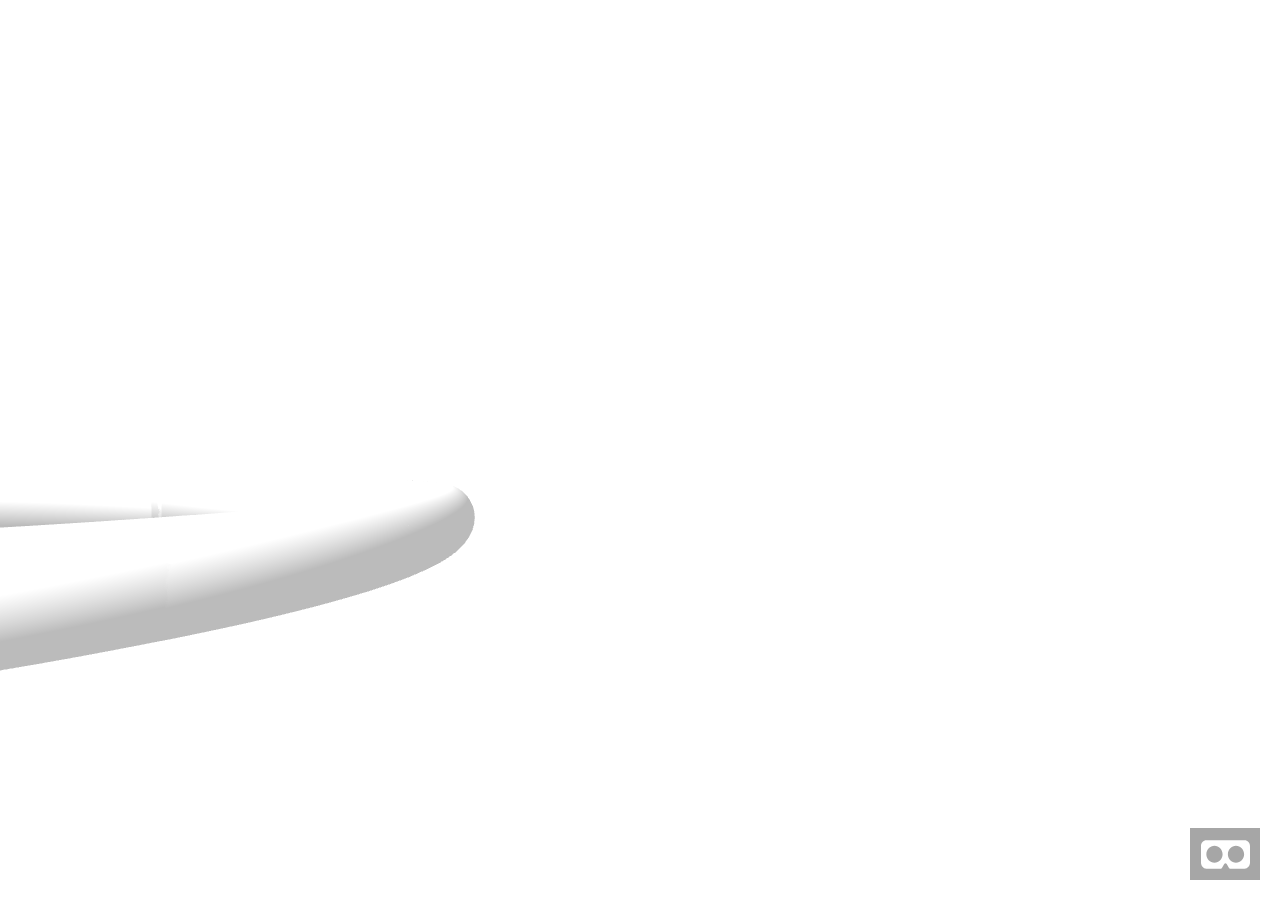
==== commit 25190b2e: "adds performant base" ====
--- a/index2.html
+++ b/index2.html
@@ -14,245 +14,16 @@
 
 <body>
     <a-scene id="avascene" ava-environment>
-       
-        <a-entity position="-5.331 2.57 -6.986" rotation="-75.63 49.675 5.099" geometry="depth:0.1;height:1.09;width:0.8" material="src:#wall2"></a-entity>
-        <a-entity position="-4.967 2.612 -7.595" rotation="-75.63042895726866 56.14986392282068 5.099324376664327" geometry="depth:0.1;height:1.09;width:0.8" material="src:#wall2"></a-entity>
-        <a-entity position="-4.657 2.579 -8.291" rotation="-75.63042895726866 61.65025875607658 5.099324376664327" geometry="depth:0.1;height:1.09;width:0.8" material="src:#wall2"></a-entity>
-        <a-entity position="-4.413 2.563 -8.976" rotation="-75.63042895726866 69.78625944693427 5.099324376664327" geometry="depth:0.1;height:1.09;width:0.8" material="src:#wall2"></a-entity>
-        <a-entity position="-4.285 2.583 -9.673" rotation="-75.63042895726866 75.68772473678175 5.099324376664327" geometry="depth:0.1;height:1.09;width:0.8" material="src:#wall2"></a-entity>
-        <a-entity position="-4.185 2.563 -10.379" rotation="-75.63042895726866 80.55786599539374 5.099324376664327" geometry="depth:0.1;height:1.09;width:0.8" material="src:#wall2"></a-entity>
-        <a-entity position="-4.185 2.548 -11.102" rotation="-75.63042895726866 84.79775367936183 5.099324376664327" geometry="depth:0.1;height:1.09;width:0.8" material="src:#wall2"></a-entity>
-        <a-entity position="-4.297 2.533 -11.81" rotation="-75.63042895726866 92.64727547265412 5.099324376664327" geometry="depth:0.1;height:1.09;width:0.8" material="src:#wall2"></a-entity>
-        <a-entity position="-4.506 2.546 -12.462" rotation="-75.63042895726866 107.6014739255686 5.099324376664327" geometry="depth:0.1;height:1.09;width:0.8" material="src:#wall2"></a-entity>
-        <a-entity position="-4.748 2.608 -12.946" rotation="-75.63042895726866 117.45634800181875 5.099324376664327" geometry="depth:0.1;height:1.09;width:0.8" material="src:#wall2"></a-entity>
-        <a-entity position="-5.175 2.627 -13.519" rotation="-75.63042895726866 124.33184154338863 5.099324376664327" geometry="depth:0.1;height:1.09;width:0.8" material="src:#wall2"></a-entity>
-        <a-entity position="-5.692 2.595 -13.984" rotation="-75.63042895726866 136.70772991821443 5.099324376664327" geometry="depth:0.1;height:1.09;width:0.8" material="src:#wall2"></a-entity>
-        <a-entity position="-6.299 2.606 -14.366" rotation="-75.63042895726866 144.09888547540206 5.099324376664327" geometry="depth:0.1;height:1.09;width:0.8" material="src:#wall2"></a-entity>
-        <a-entity position="-6.986 2.636 -14.683" rotation="-78.32333059438353 140.14547668899937 15.52715624804531" geometry="depth:0.1;height:1.09;width:0.8" material="src:#wall2"></a-entity>
-        <a-entity position="-7.705 2.658 -14.93" rotation="-78.32333059438353 145.35939262468986 15.52715624804531" geometry="depth:0.1;height:1.09;width:0.8" material="src:#wall2"></a-entity>
-        <a-entity position="-8.4 2.627 -15.072" rotation="-78.32333059438353 156.36018229120165 15.52715624804531" geometry="depth:0.1;height:1.09;width:0.8" material="src:#wall2"></a-entity>
-        <a-entity position="-9.856 2.663 -15.095" rotation="-72.42186530453606 -179.73686033253924 3.1512678732195276" geometry="depth:0.1;height:1.09;width:0.8" material="src:#wall2"></a-entity>
-        <a-entity position="-11.907 2.734 -14.423" rotation="-69.55707632888193 -153.95375955165218 -0.34377467707849396" geometry="depth:0.1;height:1.09;width:0.8" material="src:#wall2"></a-entity>
-        <a-entity position="-10.576 2.663 -14.972" rotation="-66.63499157371474 -172.1165216572993 3.20856365273261" geometry="depth:0.1;height:1.09;width:0.8" material="src:#wall2"></a-entity>
-        <a-entity position="-11.907 2.734 -14.423" rotation="-66.63499157371474 -157.27691476341099 3.20856365273261" geometry="depth:0.1;height:1.09;width:0.8" material="src:#wall2"></a-entity>
-        <a-entity position="-12.52 2.734 -14.077" rotation="-66.63499157371474 -150.85978745794574 3.20856365273261" geometry="depth:0.1;width:0.8" material="src:#wall2"></a-entity>
-        <a-entity position="-12.998 2.734 -13.636" rotation="-66.86417469176708 -149.0836182930402 12.08940947726037" geometry="depth:0.1;width:0.8" material="src:#wall2"></a-entity>
-        <a-entity position="-13.511 2.734 -13.114" rotation="-66.86417469176708 -143.46863190075814 12.08940947726037" geometry="depth:0.1;width:0.8" material="src:#wall2"></a-entity>
-        <a-entity position="-13.852 2.734 -12.738" rotation="-66.86417469176708 -136.02018056405745 12.08940947726037" geometry="depth:0.1;height:1.1;width:0.8" material="src:#wall2"></a-entity>
-        <a-entity position="-14.131 2.734 -12.214" rotation="-66.86417469176708 -132.69702535229865 12.08940947726037" geometry="depth:0.1;width:0.8" material="src:#wall2"></a-entity>
-        <a-entity position="-14.385 2.734 -11.556" rotation="-66.86417469176708 -119.28981294623739 12.08940947726037" geometry="depth:0.1;width:0.8" material="src:#wall2"></a-entity>
-        <a-entity position="-14.565 2.734 -10.848" rotation="-69.21330165180345 -95.9131349048998 -3.3804509912718568" geometry="depth:0.1;width:0.8" material="src:#wall2"></a-entity>
-        <a-entity position="-14.604 2.734 -10.172" rotation="-69.21330165180345 -90.06896539456541 -3.3804509912718568" geometry="depth:0.1;width:0.8" material="src:#wall2"></a-entity>
-        <a-entity position="-11.226 2.734 -14.645" rotation="-69.55707632888193 -153.95375955165218 -0.34377467707849396" geometry="depth:0.1;height:1.09;width:0.8" material="src:#wall2"></a-entity>
-        <a-entity position="-9.081 2.663 -15.095" rotation="-72.42186530453606 -179.73686033253924 3.1512678732195276" geometry="depth:0.1;height:1.09;width:0.8" material="src:#wall2"></a-entity>
-        <a-entity position="-14.516 2.734 -9.441" rotation="-72.70834420210146 -82.21944360127314 -4.698253920072751" geometry="depth:0.1;height:1.18;width:0.8" material="src:#wall2"></a-entity>
-        <a-entity position="-14.305 2.734 -8.775" rotation="-71.21865393476133 -78.95358416902744 5.557690612768986" geometry="depth:0.1;height:1.18;width:0.8" material="src:#wall2"></a-entity>
-        <a-entity position="-14.082 2.734 -8.075" rotation="-69.3851889903427 -80.78704911344607 5.901465289847479" geometry="depth:0.1;height:1.1;width:0.8" material="src:#wall2"></a-entity>
-        <a-entity position="-13.814 2.734 -7.367" rotation="-73.05211887917996 -80.15679553880217 11.688339020668794" geometry="depth:0.1;height:1.1;width:0.8" material="src:#wall2"></a-entity>
-        <a-entity position="-13.545 2.698 -6.688" rotation="-68.640 -67.437 0.229" geometry="depth:0.1;height:1.1;width:0.8" material="src:#wall2"></a-entity>
-        <a-entity position="-13.154 2.700 -6.093" rotation="-69.55707632888193 -65.89014644004466 8.136000690857689" geometry="depth:0.1;height:1.1;width:0.8" material="src:#wall2"></a-entity>
-        <a-entity position="-12.764 2.698 -5.509" rotation="-69.55707632888193 -56.60823015892534 8.136000690857689" geometry="depth:0.1;height:1.1;width:0.8" material="src:#wall2"></a-entity>
-        <a-entity position="-12.272 2.759 -5.039" rotation="-69.55707632888193 -43.773975547994894 8.136000690857689" geometry="depth:0.1;height:1.1;width:0.8" material="src:#wall2"></a-entity>
-        <a-entity position="-11.708 2.765 -4.64" rotation="-69.55707632888193 -31.913749188786856 8.136000690857689" geometry="depth:0.1;height:1.1;width:0.8" material="src:#wall2"></a-entity>
-        <a-entity position="-11.13 2.725 -4.483" rotation="-70.53110458060435 -0.9740282517223996 -3.1512678732195276" geometry="depth:0.1;height:1.1;width:0.8" material="src:#wall2"></a-entity>
-        <a-entity position="-10.404 2.725 -4.388" rotation="-67.89549872300256 7.16197243913529 -3.2658594322456924" geometry="depth:0.1;height:0.9;width:0.8" material="src:#wall2"></a-entity>
-        <a-entity position="-9.676 2.646 -4.481" rotation="-67.4371324868979 24.98095986770389 -10.084057194302488" geometry="depth:0.1;height:0.9;width:0.8" material="src:#wall2"></a-entity>
-        <a-entity position="-8.95 2.646 -4.705" rotation="-67.4371324868979 29.220847551671984 -10.084057194302488" geometry="depth:0.1;width:0.8" material="src:#wall2"></a-entity>
-        <a-entity position="-7.588 2.652 -5.351" rotation="-69.27059743131653 27.38738260725335 -1.8334649444186344" geometry="depth:0.1;height:1.1;width:0.8" material="src:#wall2"></a-entity>
-        <a-entity position="-8.278 2.642 -4.991" rotation="-69.27059743131653 26.241467016991706 -1.8334649444186344" geometry="depth:0.1;height:1.2;width:0.8" material="src:#wall2"></a-entity>
-        <a-entity position="-6.924 2.617 -5.665" rotation="-69.27059743131653 32.02834074781302 -1.8334649444186344" geometry="depth:0.1;width:0.8" material="src:#wall2"></a-entity>
-        <a-entity position="-6.353 2.638 -6.102" rotation="-75.17206272116401 49.67544083784237 -13.693691303626675" geometry="depth:0.1;width:0.8" material="src:#wall2"></a-entity>
-        <a-entity position="-5.864 2.656 -6.525" rotation="-69.27059743131653 46.466877185109766 -1.8334649444186344" geometry="depth:0.1;width:0.8" material="src:#wall2"></a-entity>
-        <a-entity position="-10.125 2.904 -4.853" rotation="-83.19347185299553 23.262086482311425 -19.709748152500318" geometry="depth:0.1;height:0.9;width:0.8" material="src:#wall2"></a-entity>
-        <a-entity position="-9.354 2.881 -4.947" rotation="-83.19347185299553 32.544002763430754 -19.709748152500318" geometry="depth:0.1;height:0.9;width:0.8" material="src:#wall2"></a-entity>
-        <a-entity position="-8.588 2.881 -5.148" rotation="-83.19347185299553 39.304904745974476 -19.709748152500318" geometry="depth:0.1;height:0.9;width:0.8" material="src:#wall2"></a-entity>
-        <a-entity position="-7.908 2.873 -5.534" rotation="-83.19347185299553 45.264 -19.709748152500318" geometry="depth:0.1;height:0.9;width:0.8" material="src:#wall2"></a-entity>
-        <a-entity position="-7.221 2.816 -5.922" rotation="-83.19347185299553 48.12845479098915 -19.709748152500318" geometry="height:1.03;depth:0.1;width:0.8" material="src:#wall2"></a-entity>
-        <a-entity position="-6.622 2.801 -6.441" rotation="-83.19347185299553 57.00930061551691 -19.709748152500318" geometry="height:0.97;depth:0.1;width:0.8" material="src:#wall2"></a-entity>
-        <a-entity position="-6.102 2.837 -6.968" rotation="-83.19347185299553 68.58304807715955 -19.709748152500318" geometry="depth:0.1;height:0.97;width:0.8" material="src:#wall2"></a-entity>
-        <a-entity position="-5.658 2.749 -7.534" rotation="-83.19347185299553 68.58304807715955 -19.709748152500318" geometry="height:1.03;depth:0.1;width:0.8" material="src:#wall2"></a-entity>
-        <a-entity position="-5.188 2.749 -8.17" rotation="-83.19347185299553 83.70913386861328 -19.709748152500318" geometry="height:0.94;depth:0.1;width:0.8" material="src:#wall2"></a-entity>
-        <a-entity position="-4.894 2.749 -8.914" rotation="-83.19347185299553 88.92304980430377 -19.709748152500318" geometry="height:0.99;depth:0.1;width:0.8" material="src:#wall2"></a-entity>
-        <a-entity position="-4.71 2.749 -9.658" rotation="-83.19347185299553 95.39747288928207 -19.709748152500318" geometry="depth:0.1;height:0.99;width:0.8" material="src:#wall2"></a-entity>
-        <a-entity position="-4.635 2.749 -10.416" rotation="-83.19347185299553 110.23707978317039 -19.709748152500318" geometry="depth:0.1;height:0.991;width:0.8" material="src:#wall2"></a-entity>
-        <a-entity position="-4.69 2.749 -11.212" rotation="-83.19347185299553 118.54496781256732 -19.709748152500318" geometry="depth:0.1;height:0.99;width:0.8" material="src:#wall2"></a-entity>
-        <a-entity position="-4.861 2.749 -11.979" rotation="-83.19347185299553 128.62902500686982 -19.709748152500318" geometry="depth:0.1;height:0.99;width:0.8" material="src:#wall2"></a-entity>
-        <a-entity position="-5.139 2.749 -12.699" rotation="-83.19347185299553 134.30130717866496 -19.709748152500318" geometry="depth:0.1;height:0.99;width:0.8" material="src:#wall2"></a-entity>
-        <a-entity position="-5.523 2.749 -13.385" rotation="-83.19347185299553 141.6924627358526 -19.709748152500318" geometry="depth:0.1;height:0.99;width:0.8" material="src:#wall2"></a-entity>
-        <a-entity position="-6.05 2.749 -14.018" rotation="-83.19347185299553 155.38615403947927 -19.709748152500318" geometry="depth:0.1;height:0.99;width:0.8" material="src:#wall2"></a-entity>
-        <a-entity position="-6.782 2.749 -14.278" rotation="-83.19347185299553 175.95533888467583 -19.709748152500318" geometry="depth:0.1;height:0.99;width:0.8" material="src:#wall2"></a-entity>
-        <a-entity position="-7.521 2.761 -14.534" rotation="-83.19347185299553 -178.41905740373835 -19.709748152500318" geometry="depth:0.1;height:0.99;width:0.8" material="src:#wall2"></a-entity>
-        <a-entity position="-8.317 2.761 -14.723" rotation="-83.19347185299553 -168.79336644554053 -19.709748152500318" geometry="depth:0.1;height:0.99;width:0.8" material="src:#wall2"></a-entity>
-        <a-entity position="-8.96 2.827 -14.693" rotation="-83.19347185299553 -168.79336644554053 -19.709748152500318" geometry="depth:0.1;height:0.99;width:0.8" material="src:#wall2"></a-entity>
-        <a-entity position="-9.718 2.827 -14.693" rotation="-83.19347185299553 -154.06835111067838 -19.709748152500318" geometry="depth:0.1;height:0.99;width:0.8" material="src:#wall2"></a-entity>
-        <a-entity position="-10.476 2.902 -14.603" rotation="-83.19347185299553 -145.98964619933375 -19.709748152500318" geometry="depth:0.1;height:0.99;width:0.8" material="src:#wall2"></a-entity>
-        <a-entity position="-11.215 2.902 -14.329" rotation="-83.19347185299553 -141.6924627358526 -19.709748152500318" geometry="depth:0.1;height:0.99;width:0.8" material="src:#wall2"></a-entity>
-        <a-entity position="-11.823 2.913 -14.117" rotation="-83.19347185299553 -141.6924627358526 -19.709748152500318" geometry="depth:0.1;height:0.99;width:0.8" material="src:#wall2"></a-entity>
-        <a-entity position="-12.472 2.995 -13.615" rotation="-83.19347185299553 -129.03009546346138 -19.709748152500318" geometry="depth:0.1;height:0.99;width:0.8" material="src:#wall2"></a-entity>
-        <a-entity position="-13.085 2.995 -13.121" rotation="-83.19347185299553 -118.02930579694959 -19.709748152500318" geometry="depth:0.1;height:0.99;width:0.8" material="src:#wall2"></a-entity>
-        <a-entity position="-13.617 2.995 -12.508" rotation="-83.19347185299553 -109.5495304290134 -19.709748152500318" geometry="depth:0.1;height:0.99;width:0.8" material="src:#wall2"></a-entity>
-        <a-entity position="-13.983 2.995 -11.77" rotation="-83.19347185299553 -95.34017710976899 -19.709748152500318" geometry="depth:0.1;height:0.99;width:0.8" material="src:#wall2"></a-entity>
-        <a-entity position="-14.19 2.995 -11" rotation="-83.19347185299553 -83.59454230958711 -19.709748152500318" geometry="depth:0.1;height:0.99;width:0.8" material="src:#wall2"></a-entity>
-        <a-entity position="-14.29 2.995 -10.213" rotation="-83.19347185299553 -73.91155557187619 -19.709748152500318" geometry="depth:0.1;height:0.99;width:0.8" material="src:#wall2"></a-entity>
-        <a-entity position="-13.905 2.925 -8.677" rotation="-83.19347185299553 -51.27972266420868 -19.709748152500318" geometry="depth:0.1;height:0.99;width:0.8" material="src:#wall2"></a-entity>
-        <a-entity position="-13.62 2.906 -7.944" rotation="-83.19347185299553 -45.43555315387428 -19.709748152500318" geometry="depth:0.1;height:0.99;width:0.8" material="src:#wall2"></a-entity>
-        <a-entity position="-13.26 2.95 -7.202" rotation="-83.19347185299553 -45.43555315387428 -19.709748152500318" geometry="depth:0.1;height:0.99;width:0.8" material="src:#wall2"></a-entity>
-        <a-entity position="-13 2.926 -6.418" rotation="-83.19347185299553 -36.89848200642502 -19.709748152500318" geometry="depth:0.1;height:0.99;width:0.8" material="src:#wall2"></a-entity>
-        <a-entity position="-12.562 2.933 -5.782" rotation="-83.19347185299553 -29.10625599264582 -19.709748152500318" geometry="depth:0.1;height:0.99;width:0.8" material="src:#wall2"></a-entity>
-        <a-entity position="-12.008 2.951 -5.3" rotation="-83.19347185299553 -24.121523175007656 -19.709748152500318" geometry="height:0.99;depth:0.1;width:0.8" material="src:#wall2"></a-entity>
-        <a-entity position="-11.407 3.027 -4.933" rotation="-83.19347185299553 -3.666929888837269 -19.709748152500318" geometry="depth:0.1;height:0.99;width:0.8" material="src:#wall2"></a-entity>
-        <a-entity position="-10.866 2.963 -4.857" rotation="-83.19347185299553 12.891550390443523 -19.709748152500318" geometry="depth:0.1;height:0.99;width:0.8" material="src:#wall2"></a-entity>
-        <a-entity position="-14.05 2.925 -9.466" rotation="-83.19347185299553 -60.103272709223354 -19.709748152500318" geometry="depth:0.1;height:0.99;width:0.8" material="src:#wall2"></a-entity>
-        <a-entity position="-13.349 3.139 -9.466" rotation="-77.8076685787658 -73.73966823333694 -5.844169510334397" geometry="depth:0.1;height:0.99;width:0.8" material="src:#wall2"></a-entity>
-        <a-entity position="-13.422 3.164 -10.203" rotation="-77.8076685787658 -85.82907771059732 -5.844169510334397" geometry="depth:0.1;height:0.99;width:0.8" material="src:#wall2"></a-entity>
-        <a-entity position="-13.372 3.198 -10.944" rotation="-77.8076685787658 -94.65262775561199 -5.844169510334397" geometry="depth:0.1;height:0.99;width:0.8" material="src:#wall2"></a-entity>
-        <a-entity position="-13.192 3.209 -11.655" rotation="-77.8076685787658 -105.93989631968921 -5.844169510334397" geometry="depth:0.1;height:0.99;width:0.8" material="src:#wall2"></a-entity>
-        <a-entity position="-12.842 3.209 -12.3" rotation="-77.8076685787658 -117.80012267889725 -5.844169510334397" geometry="depth:0.1;height:0.99;width:0.8" material="src:#wall2"></a-entity>
-        <a-entity position="-12.363 3.209 -12.849" rotation="-77.8076685787658 -128.3998418888175 -5.844169510334397" geometry="depth:0.1;height:0.99;width:0.8" material="src:#wall2"></a-entity>
-        <a-entity position="-11.794 3.128 -13.379" rotation="-77.8076685787658 -142.20812475147034 -5.844169510334397" geometry="depth:0.1;height:0.99;width:0.8" material="src:#wall2"></a-entity>
-        <a-entity position="-11.152 3.096 -13.769" rotation="-77.8076685787658 -149.37009719060563 -5.844169510334397" geometry="depth:0.1;height:0.99;width:0.8" material="src:#wall2"></a-entity>
-        <a-entity position="-10.458 3.116 -13.967" rotation="-77.8076685787658 -164.20970408449395 -5.844169510334397" geometry="depth:0.1;height:0.99;width:0.8" material="src:#wall2"></a-entity>
-        <a-entity position="-9.673 3.049 -13.967" rotation="-77.8076685787658 -164.20970408449395 -5.844169510334397" geometry="depth:0.1;height:0.99;width:0.8" material="src:#wall2"></a-entity>
-        <a-entity position="-8.941 3.042 -14.098" rotation="-77.8076685787658 -174.35105705830952 -5.844169510334397" geometry="depth:0.1;height:0.99;width:0.8" material="src:#wall2"></a-entity>
-        <a-entity position="-8.239 2.955 -14.098" rotation="-77.8076685787658 178.5909447422776 -5.844169510334397" geometry="depth:0.1;height:0.99;width:0.8" material="src:#wall2"></a-entity>
-        <a-entity position="-7.491 2.977 -13.967" rotation="-77.8076685787658 172.28840899583855 -5.844169510334397" geometry="depth:0.1;height:0.99;width:0.8" material="src:#wall2"></a-entity>
-        <a-entity position="-6.991 2.952 -13.724" rotation="-77.8076685787658 162.20435180153606 -5.844169510334397" geometry="depth:0.1;height:0.99;width:0.8" material="src:#wall2"></a-entity>
-        <a-entity position="-6.312 2.953 -13.393" rotation="-77.8076685787658 150.4014212218411 -5.844169510334397" geometry="depth:0.1;height:0.99;width:0.8" material="src:#wall2"></a-entity>
-        <a-entity position="-5.9 2.953 -12.945" rotation="-77.8076685787658 130.34789839226227 -5.844169510334397" geometry="depth:0.1;height:0.99;width:0.8" material="src:#wall2"></a-entity>
-        <a-entity position="-5.463 2.953 -12.269" rotation="-77.8076685787658 124.44643310241482 -5.844169510334397" geometry="depth:0.1;height:0.99;width:0.8" material="src:#wall2"></a-entity>
-        <a-entity position="-5.288 2.953 -11.555" rotation="-77.8076685787658 110.63815023976197 -5.844169510334397" geometry="depth:0.1;height:0.99;width:0.8" material="src:#wall2"></a-entity>
-        <a-entity position="-5.288 2.953 -10.819" rotation="-77.8076685787658 95.9131349048998 -5.844169510334397" geometry="depth:0.1;height:0.99;width:0.8" material="src:#wall2"></a-entity>
-        <a-entity position="-5.34 2.953 -10.066" rotation="-77.8076685787658 88.92304980430377 -5.844169510334397" geometry="depth:0.1;height:0.99;width:0.8" material="src:#wall2"></a-entity>
-        <a-entity position="-5.513 2.953 -9.342" rotation="-77.8076685787658 81.99026048322081 -5.844169510334397" geometry="depth:0.1;height:0.99;width:0.8" material="src:#wall2"></a-entity>
-        <a-entity position="-5.803 2.953 -8.634" rotation="-77.8076685787658 72.02079484794447 -5.844169510334397" geometry="depth:0.1;height:0.99;width:0.8" material="src:#wall2"></a-entity>
-        <a-entity position="-6.114 2.953 -7.936" rotation="-77.8076685787658 65.37448442442692 -5.844169510334397" geometry="depth:0.1;height:0.99;width:0.8" material="src:#wall2"></a-entity>
-        <a-entity position="-6.539 2.996 -7.263" rotation="-77.8076685787658 61.30648407899809 -5.844169510334397" geometry="depth:0.1;height:0.99;width:0.8" material="src:#wall2"></a-entity>
-        <a-entity position="-7.119 2.996 -6.801" rotation="-77.86496435827888 52.826708711061904 -8.136000690857689" geometry="depth:0.1;height:0.99;width:0.8" material="src:#wall2"></a-entity>
-        <a-entity position="-7.736 2.996 -6.372" rotation="-77.86496435827888 39.705975202566044 -8.136000690857689" geometry="depth:0.1;height:0.99;width:0.8" material="src:#wall2"></a-entity>
-        <a-entity position="-8.408 3.077 -6.064" rotation="-77.86496435827888 32.48670698391767 -8.136000690857689" geometry="depth:0.1;height:0.99;width:0.8" material="src:#wall2"></a-entity>
-        <a-entity position="-9.1 3.077 -5.776" rotation="-77.86496435827888 26.757129032609445 -8.136000690857689" geometry="depth:0.1;height:0.99;width:0.8" material="src:#wall2"></a-entity>
-        <a-entity position="-9.777 3.076 -5.574" rotation="-77.86496435827888 16.902254956359286 -8.136000690857689" geometry="depth:0.1;height:0.99;width:0.8" material="src:#wall2"></a-entity>
-        <a-entity position="-10.471 3.122 -5.502" rotation="-77.86496435827888 6.7609019825437136 -8.136000690857689" geometry="depth:0.1;height:0.99;width:0.8" material="src:#wall2"></a-entity>
-        <a-entity position="-11.146 3.16 -5.636" rotation="-77.86496435827888 -7.734930234266114 -8.136000690857689" geometry="depth:0.1;height:0.99;width:0.8" material="src:#wall2"></a-entity>
-        <a-entity position="-11.79 3.119 -5.964" rotation="-77.86496435827888 -24.236114734033823 -8.136000690857689" geometry="depth:0.1;height:0.99;width:0.8" material="src:#wall2"></a-entity>
-        <a-entity position="-12.342 3.119 -6.415" rotation="-77.86496435827888 -39.82056676159221 -8.136000690857689" geometry="depth:0.1;height:0.99;width:0.8" material="src:#wall2"></a-entity>
-        <a-entity position="-12.674 3.104 -7.052" rotation="-77.86496435827888 -53.97262430132354 -8.136000690857689" geometry="depth:0.1;height:0.99;width:0.8" material="src:#wall2"></a-entity>
-        <a-entity position="-12.957 3.119 -7.745" rotation="-77.86496435827888 -64.05668149562604 -8.136000690857689" geometry="depth:0.1;height:0.99;width:0.8" material="src:#wall2"></a-entity>
-        <a-entity position="-13.1 3.07 -8.302" rotation="-77.86496435827888 -64.05668149562604 -8.136000690857689" geometry="depth:0.1;height:0.99;width:0.8" material="src:#wall2"></a-entity>
-        <a-entity position="-13.205 3.126 -8.788" rotation="-77.86496435827888 -70.13003412401277 -8.136000690857689" geometry="depth:0.1;height:0.99;width:0.8" material="src:#wall2"></a-entity>
-        <a-entity position="-10.824 3.342 -6.201" rotation="-77.86496435827888 -7.734930234266114 -8.136000690857689" geometry="depth:0.1;height:0.99;width:0.8" material="src:#wall2"></a-entity> 
-        <a-entity position="-11.448 3.342 -6.504" rotation="-77.86496435827888 -22.803720246206765 -8.136000690857689" geometry="depth:0.1;height:0.99;width:0.8" material="src:#wall2"></a-entity>
-        <a-entity position="-11.82 3.366 -7.043" rotation="-77.86496435827888 -41.94051060357626 -8.136000690857689" geometry="depth:0.1;height:0.99;width:0.8" material="src:#wall2"></a-entity>
-        <a-entity position="-12.165 3.366 -7.665" rotation="-77.86496435827888 -59.41572335506636 -8.136000690857689" geometry="depth:0.1;height:0.99;width:0.8" material="src:#wall2"></a-entity>
-        <a-entity position="-12.432 3.318 -8.386" rotation="-77.86496435827888 -66.46310423517549 -8.136000690857689" geometry="depth:0.1;height:0.99;width:0.8" material="src:#wall2"></a-entity>
-        <a-entity position="-12.613 3.31 -9.118" rotation="-77.86496435827888 -69.44248476985577 -8.136000690857689" geometry="depth:0.1;height:0.99;width:0.8" material="src:#wall2"></a-entity>
-        <a-entity position="-12.765 3.438 -9.877" rotation="-72.30727374550989 -63.88479415708679 -14.094761760218251" geometry="depth:0.1;height:0.99;width:0.8" material="src:#wall2"></a-entity>
-        <a-entity position="-12.765 3.431 -10.535" rotation="-71.73431595037907 -104.0491355957575 7.906817572805362" geometry="depth:0.1;height:0.99;width:0.8" material="src:#wall2"></a-entity>
-        <a-entity position="-12.603 3.481 -11.274" rotation="-71.73431595037907 -114.93533370324313 7.906817572805362" geometry="depth:0.1;height:0.99;width:0.8" material="src:#wall2"></a-entity>
-        <a-entity position="-12.26 3.481 -11.95" rotation="-71.73431595037907 -130.86356040788002 7.906817572805362" geometry="depth:0.1;height:0.99;width:0.8" material="src:#wall2"></a-entity>
-        <a-entity position="-11.813 3.481 -12.499" rotation="-71.73431595037907 -144.38536437296744 7.906817572805362" geometry="depth:0.1;height:0.99;width:0.8" material="src:#wall2"></a-entity>
-        <a-entity position="-11.272 3.356 -12.991" rotation="-71.73431595037907 -154.75590046483535 7.906817572805362" geometry="depth:0.1;height:0.99;width:0.8" material="src:#wall2"></a-entity>
-        <a-entity position="-10.598 3.356 -13.259" rotation="-71.73431595037907 -169.48091579969753 7.906817572805362" geometry="depth:0.1;height:0.99;width:0.8" material="src:#wall2"></a-entity>
-        <a-entity position="-9.854 3.33 -13.386" rotation="-71.73431595037907 -177.6742122700683 7.906817572805362" geometry="depth:0.1;height:0.99;width:0.8" material="src:#wall2"></a-entity>
-        <a-entity position="-9.098 3.352 -13.399" rotation="-71.73431595037907 175.43967686905808 7.906817572805362" geometry="depth:0.1;height:0.99;width:0.8" material="src:#wall2"></a-entity>
-        <a-entity position="-8.342 3.268 -13.399" rotation="-71.73431595037907 167.41826773722656 7.906817572805362" geometry="depth:0.1;height:0.99;width:0.8" material="src:#wall2"></a-entity>
-        <a-entity position="-7.612 3.268 -13.296" rotation="-71.73431595037907 157.04773164535865 7.906817572805362" geometry="depth:0.1;height:0.99;width:0.8" material="src:#wall2"></a-entity>
-        <a-entity position="-6.956 3.268 -13.004" rotation="-71.73431595037907 140.0308851299732 7.906817572805362" geometry="depth:0.1;height:0.99;width:0.8" material="src:#wall2"></a-entity>
-        <a-entity position="-6.406 3.257 -12.555" rotation="-71.73431595037907 121.98271458335226 7.906817572805362" geometry="depth:0.1;height:0.99;width:0.8" material="src:#wall2"></a-entity>
-        <a-entity position="-5.965 3.229 -11.956" rotation="-71.73431595037907 103.76265669819209 7.906817572805362" geometry="depth:0.1;height:0.99;width:0.8" material="src:#wall2"></a-entity>
-        <a-entity position="-5.729 3.229 -11.22" rotation="-71.73431595037907 94.3088530785335 7.906817572805362" geometry="depth:0.1;height:0.99;width:0.8" material="src:#wall2"></a-entity>
-        <a-entity position="-5.688 3.195 -10.529" rotation="-71.73431595037907 81.07352801101149 7.906817572805362" geometry="depth:0.1;height:0.99;width:0.8" material="src:#wall2"></a-entity>
-        <a-entity position="-5.729 3.173 -9.797" rotation="-71.73431595037907 71.9634990684314 7.906817572805362" geometry="depth:0.1;height:0.99;width:0.8" material="src:#wall2"></a-entity>
-        <a-entity position="-5.92 3.167 -9.103" rotation="-71.73431595037907 61.535667197050415 7.906817572805362" geometry="depth:0.1;height:0.99;width:0.8" material="src:#wall2"></a-entity>
-        <a-entity position="-6.239 3.173 -8.474" rotation="-71.3332454937875 58.32710354431781 -4.354479242994256" geometry="depth:0.1;height:0.99;width:0.8" material="src:#wall2"></a-entity>
-        <a-entity position="-6.651 3.21 -7.862" rotation="-71.3332454937875 58.32710354431781 -4.354479242994256" geometry="depth:0.1;height:0.99;width:0.8" material="src:#wall2"></a-entity>
-        <a-entity position="-7.216 3.21 -7.322" rotation="-71.3332454937875 44.51882068166497 -4.354479242994256" geometry="depth:0.1;height:0.99;width:0.8" material="src:#wall2"></a-entity>
-        <a-entity position="-7.863 3.21 -6.917" rotation="-71.3332454937875 34.37746770784939 -4.354479242994256" geometry="depth:0.1;height:0.99;width:0.8" material="src:#wall2"></a-entity>
-        <a-entity position="-8.512 3.282 -6.523" rotation="-71.3332454937875 34.37746770784939 -4.354479242994256" geometry="depth:0.1;height:0.99;width:0.8" material="src:#wall2"></a-entity>
-        <a-entity position="-9.177 3.282 -6.218" rotation="-71.3332454937875 26.012283898939376 -4.354479242994256" geometry="depth:0.1;height:0.99;width:0.8" material="src:#wall2"></a-entity>
-        <a-entity position="-9.999 3.281 -6.074" rotation="-71.3332454937875 0.5729577951308232 -4.354479242994256" geometry="width:0.93;depth:0.1;height:0.99" material="src:#wall2"></a-entity>
-        <a-entity position="-11.609 3.772 -11.675" rotation="-71.16135815524825 -144.04158969588894 7.906817572805362" geometry="depth:0.1;height:0.99;width:0.81" material="src:#wall2"></a-entity>
-        <a-entity position="-9.999 3.570 -6.903" rotation="-71.3332454937875 0.5729577951308232 -4.354479242994256" geometry="depth:0.1;height:0.99;width:0.93" material="src:#wall2"></a-entity>
-        <a-entity position="-9.278 3.626 -6.903" rotation="-70.93217503719592 18.621128341751756 -9.167324722093172" geometry="depth:0.1;height:0.99;width:0.93" material="src:#wall2"></a-entity>
-        <a-entity position="-8.557 3.531 -7.17" rotation="-70.93217503719592 34.32017192833631 -9.167324722093172" geometry="width:0.81;depth:0.1;height:0.99" material="src:#wall2"></a-entity>
-        <a-entity position="-7.906 3.507 -7.542" rotation="-70.93217503719592 44.919891138256546 -9.167324722093172" geometry="depth:0.1;height:0.99;width:0.81" material="src:#wall2"></a-entity>
-        <a-entity position="-7.304 3.487 -8.021" rotation="-70.93217503719592 55.748793466229095 -9.167324722093172" geometry="depth:0.1;height:0.99;width:0.81" material="src:#wall2"></a-entity>
-        <a-entity position="-6.774 3.441 -8.608" rotation="-70.93217503719592 66.119329558097 -9.167324722093172" geometry="depth:0.1;height:0.99;width:0.81" material="src:#wall2"></a-entity>
-        <a-entity position="-6.385 3.417 -9.287" rotation="-70.93217503719592 78.66710527146203 -9.167324722093172" geometry="depth:0.1;height:0.99;width:0.81" material="src:#wall2"></a-entity>
-        <a-entity position="-6.113 3.398 -10.003" rotation="-70.93217503719592 91.55865566190556 -9.167324722093172" geometry="depth:0.1;height:0.99;width:0.81" material="src:#wall2"></a-entity>
-        <a-entity position="-6.113 3.401 -10.771" rotation="-71.16135815524825 84.16750010471793 7.906817572805362" geometry="depth:0.1;height:0.99;width:0.81" material="src:#wall2"></a-entity>
-        <a-entity position="-6.387 3.482 -11.539" rotation="-71.16135815524825 92.93375437021953 7.906817572805362" geometry="depth:0.1;height:0.99;width:0.81" material="src:#wall2"></a-entity>
-        <a-entity position="-6.693 3.487 -12.212" rotation="-71.16135815524825 110.98192491684047 7.906817572805362" geometry="depth:0.1;height:0.99;width:0.81" material="src:#wall2"></a-entity>
-        <a-entity position="-7.36 3.487 -12.681" rotation="-71.16135815524825 139.3433357758162 7.906817572805362" geometry="depth:0.1;height:0.99;width:0.81" material="src:#wall2"></a-entity>
-        <a-entity position="-8.111 3.487 -12.967" rotation="-71.16135815524825 156.99043586584557 7.906817572805362" geometry="depth:0.1;height:0.99;width:0.81" material="src:#wall2"></a-entity>
-        <a-entity position="-8.935 3.572 -12.967" rotation="-71.16135815524825 173.94998660171794 7.906817572805362" geometry="depth:0.1;height:0.99;width:0.81" material="src:#wall2"></a-entity>
-        <a-entity position="-9.7 3.667 -12.626" rotation="-71.16135815524825 173.94998660171794 7.906817572805362" geometry="depth:0.1;height:0.99;width:0.81" material="src:#wall2"></a-entity>
-        <a-entity position="-10.408 3.667 -12.509" rotation="-71.16135815524825 -169.5382115792106 7.906817572805362" geometry="depth:0.1;height:0.99;width:0.81" material="src:#wall2"></a-entity>
-        <a-entity position="-11 3.772 -12.148" rotation="-71.16135815524825 -154.9277878033746 7.906817572805362" geometry="depth:0.1;height:0.99;width:0.81" material="src:#wall2"></a-entity>
-        <a-entity position="-12.065 3.719 -11.131" rotation="-71.16135815524825 -119.57629184380282 7.906817572805362" geometry="depth:0.1;height:0.99;width:0.81" material="src:#wall2"></a-entity>
-        <a-entity position="-12.144 3.69 -10.381" rotation="-71.16135815524825 -105.71071320163688 7.906817572805362" geometry="depth:0.1;height:0.99;width:0.81" material="src:#wall2"></a-entity>
-        <a-entity position="-12.144 3.682 -9.626" rotation="-69.3851889903427 -66.23392111712316 -20.397297506657306" geometry="depth:0.1;height:0.99;width:0.81" material="src:#wall2"></a-entity>
-        <a-entity position="-12.105 3.53 -9.215" rotation="-69.3851889903427 -54.029920080836625 -20.397297506657306" geometry="depth:0.1;height:0.99;width:0.81" material="src:#wall2"></a-entity>
-        <a-entity position="-12.03 3.541 -8.702" rotation="-70.53110458060435 -58.72817400090938 -15.355268909506064" geometry="depth:0.1;height:0.99;width:0.81" material="src:#wall2"></a-entity>
-        <a-entity position="-11.683 3.535 -8.094" rotation="-78.60980949194895 -66.86417469176708 -1.0313240312354817" geometry="depth:0.1;height:0.99;width:0.81" material="src:#wall2"></a-entity>
-        <a-entity position="-11.294 3.535 -7.466" rotation="-78.60980949194895 -50.191102853460116 -1.0313240312354817" geometry="depth:0.1;height:0.99;width:0.81" material="src:#wall2"></a-entity>
-        <a-entity position="-10.723 3.61 -7.062" rotation="-78.60980949194895 -24.17881895452074 -1.0313240312354817" geometry="width:0.9;depth:0.1;height:0.99" material="src:#wall2"></a-entity>
-        <a-entity position="-10.571 3.837 -7.703" rotation="-75.22935850067708 -33.976397251257815 9.11002894258009" geometry="depth:0.1;height:0.99;width:0.9" material="src:#wall2"></a-entity>
-        <a-entity position="-9.733 3.847 -7.512" rotation="-75.22935850067708 -14.839606893888321 9.11002894258009" geometry="depth:0.1;height:0.99;width:0.9" material="src:#wall2"></a-entity>
-        <a-entity position="-8.909 3.827 -7.637" rotation="-75.22935850067708 5.042028597151244 9.11002894258009" geometry="depth:0.1;height:0.99;width:0.9" material="src:#wall2"></a-entity>
-        <a-entity position="-8.109 3.739 -7.796" rotation="-73.28130199723229 32.77318588148309 -5.958761069360562" geometry="depth:0.1;height:0.99;width:0.9" material="src:#wall2"></a-entity>
-        <a-entity position="-7.453 3.709 -8.454" rotation="-73.28130199723229 53.743441183271216 -5.958761069360562" geometry="depth:0.1;height:0.99;width:0.9" material="src:#wall2"></a-entity>
-        <a-entity position="-6.956 3.642 -9.06" rotation="-73.28130199723229 61.249188299485 -5.958761069360562" geometry="depth:0.1;height:0.99;width:0.9" material="src:#wall2"></a-entity>
-        <a-entity position="-6.607 3.606 -9.796" rotation="-73.28130199723229 85.59989459254498 -5.958761069360562" geometry="depth:0.1;height:0.99;width:0.9" material="src:#wall2"></a-entity>
-        <a-entity position="-6.607 3.606 -10.687" rotation="-73.28130199723229 100.4395014864333 -5.958761069360562" geometry="depth:0.1;height:0.99;width:0.9" material="src:#wall2"></a-entity>
-        <a-entity position="-6.887 3.699 -11.5" rotation="-73.28130199723229 116.3104324115571 -5.958761069360562" geometry="depth:0.1;height:0.99;width:0.9" material="src:#wall2"></a-entity>
-        <a-entity position="-7.463 3.781 -11.978" rotation="-73.28130199723229 133.9002367220734 -5.958761069360562" geometry="depth:0.1;height:0.99;width:0.9" material="src:#wall2"></a-entity>
-        <a-entity position="-8.12 3.775 -12.434" rotation="-73.28130199723229 160.19899951857818 -5.958761069360562" geometry="depth:0.1;height:0.99;width:0.9" material="src:#wall2"></a-entity>
-        <a-entity position="-9.011 3.849 -12.434" rotation="-73.28130199723229 -175.8980431051627 -5.958761069360562" geometry="depth:0.1;height:0.99;width:0.9" material="src:#wall2"></a-entity>
-        <a-entity position="-9.811 4.047 -11.955" rotation="-66.69228735322783 -176.47100090029355 3.093972093706445" geometry="depth:0.1;height:0.99;width:0.9" material="src:#wall2"></a-entity>
-        <a-entity position="-10.502 4.107 -11.584" rotation="-66.69228735322783 -158.1936472356203 3.093972093706445" geometry="depth:0.1;height:0.99;width:0.9" material="src:#wall2"></a-entity>
-        <a-entity position="-11.16 4.107 -11.082" rotation="-66.69228735322783 -140.08818090948628 3.093972093706445" geometry="depth:0.1;height:0.99;width:0.9" material="src:#wall2"></a-entity>
-        <a-entity position="-11.472 4.04 -10.51" rotation="-66.69228735322783 -105.25234696553223 3.093972093706445" geometry="depth:0.1;height:0.99;width:0.9" material="src:#wall2"></a-entity>
-        <a-entity position="-11.472 3.97 -9.704" rotation="-74.02614713090236 -83.59454230958711 1.0313240312354817" geometry="depth:0.1;height:0.99;width:0.9" material="src:#wall2"></a-entity>
-        <a-entity position="-11.472 3.827 -8.808" rotation="-70.35921724206509 -71.16135815524825 -11.974817918234205" geometry="depth:0.1;height:0.99;width:0.9" material="src:#wall2"></a-entity>
-        <a-entity position="-11.114 3.77 -8.125" rotation="-73.62507667431078 -56.32175126135992 2.5783100780887045" geometry="depth:0.1;height:0.99;width:0.9" material="src:#wall2"></a-entity>
-        <a-entity position="-9.028 4.128 -11.955" rotation="-66.69228735322783 169.36632424067133 3.093972093706445" geometry="depth:0.1;height:0.99;width:0.9" material="src:#wall2"></a-entity>
-        <a-entity position="-8.243 4.034 -11.747" rotation="-75.51583739824251 150.8024916784327 5.385803274229739" geometry="depth:0.1;height:0.99;width:0.9" material="src:#wall2"></a-entity>
-        <a-entity position="-7.61 4.025 -11.365" rotation="-62.50969544877281 120.49302431601214 13.006141949469688" geometry="depth:0.1;height:0.99;width:0.9" material="src:#wall2"></a-entity>
-        <a-entity position="-7.31 3.99 -10.712" rotation="-62.68158278731207 92.58997969314105 2.635605857601787" geometry="depth:0.1;height:0.99;width:0.9" material="src:#wall2"></a-entity>
-        <a-entity position="-7.31 3.99 -9.931" rotation="-62.68158278731207 73.51048511528461 2.635605857601787" geometry="depth:0.1;height:0.99;width:0.9" material="src:#wall2"></a-entity>
-        <a-entity position="-7.629 3.99 -9.185" rotation="-62.68158278731207 53.285074947166564 2.635605857601787" geometry="depth:0.1;height:0.99;width:0.9" material="src:#wall2"></a-entity>
-        <a-entity position="-8.259 4.099 -8.585" rotation="-62.68158278731207 37.872510258147415 2.635605857601787" geometry="depth:0.1;height:0.99;width:1.09" material="src:#wall2"></a-entity>
-        <a-entity position="-8.92 4.099 -8.137" rotation="-62.68158278731207 8.995437383553925 2.635605857601787" geometry="depth:0.1;height:0.99;width:0.9" material="src:#wall2"></a-entity>
-        <a-entity position="-9.618 4.163 -8.137" rotation="-68.75493541569878 -9.224620501606255 4.755549699585833" geometry="depth:0.1;height:0.99;width:0.9" material="src:#wall2"></a-entity>
-        <a-entity position="-10.418 4.163 -8.323" rotation="-68.75493541569878 -24.236114734033823 4.755549699585833" geometry="depth:0.1;height:0.99;width:0.9" material="src:#wall2"></a-entity>
-        <a-entity position="-11.021 4.061 -8.754" rotation="-64.62963929075686 -64.40045617270454 4.2398876839680915" geometry="width:1.31;depth:0.1;height:0.99" material="src:#wall2"></a-entity>
-        <a-entity position="-9.679 4.479 -8.862" rotation="-81.58919002662923 -29.851101126315893 19.251381916395662" geometry="height:1.04;depth:0.1;width:0.9" material="src:#wall2"></a-entity>
-        <a-entity position="-10.341 4.392 -9.192" rotation="-81.58919002662923 -61.30648407899809 19.251381916395662" geometry="height:1.03;depth:0.1;width:0.9" material="src:#wall2"></a-entity>
-        <a-entity position="-10.798 4.302 -9.734" rotation="-72.02079484794447 -88.57927512722527 20.855663742761966" geometry="height:0.99;depth:0.1;width:0.9" material="src:#wall2"></a-entity>
-        <a-entity position="-10.882 4.367 -10.423" rotation="-71.39054127330057 -100.55409304545947 5.901465289847479" geometry="height:0.96;depth:0.1;width:0.9" material="src:#wall2"></a-entity>
-        <a-entity position="-10.399 4.37 -11.036" rotation="-71.39054127330057 -135.33263120990046 5.901465289847479" geometry="height:0.96;depth:0.1;width:0.9" material="src:#wall2"></a-entity>
-        <a-entity position="-9.857 4.432 -11.253" rotation="-71.39054127330057 -177.21584603396363 5.901465289847479" geometry="depth:0.1;height:0.96;width:0.9" material="src:#wall2"></a-entity>
-        <a-entity position="-9.039 4.432 -11.253" rotation="-71.39054127330057 170.28305671288066 5.901465289847479" geometry="depth:0.1;height:0.96;width:0.9" material="src:#wall2"></a-entity>
-        <a-entity position="-8.476 4.389 -11.006" rotation="-71.39054127330057 132.41054645473324 5.901465289847479" geometry="depth:0.1;height:0.96;width:0.9" material="src:#wall2"></a-entity>
-        <a-entity position="-8.031 4.429 -10.612" rotation="-71.39054127330057 94.25155729902042 5.901465289847479" geometry="depth:0.1;height:0.96;width:0.9" material="src:#wall2"></a-entity>
-        <a-entity position="-8.105 4.429 -9.911" rotation="-71.39054127330057 63.48372370049522 5.901465289847479" geometry="depth:0.1;height:0.96;width:0.9" material="src:#wall2"></a-entity>
-        <a-entity position="-8.443 4.429 -9.39" rotation="-71.39054127330057 49.61814505832929 5.901465289847479" geometry="depth:0.1;height:0.96;width:0.9" material="src:#wall2"></a-entity>
-        <a-entity position="-8.99 4.452 -8.86" rotation="-71.39054127330057 27.61656572530568 5.901465289847479" geometry="depth:0.1;height:0.96;width:0.9" material="src:#wall2"></a-entity>
-        <a-entity position="-9.229 4.781 -9.379" rotation="-75.859612075321 34.83583394395405 -16.386592940741544" geometry="depth:0.1;height:1.04;width:0.54" material="src:#wall2"></a-entity>
-        <a-entity position="-9.679 4.666 -9.411" rotation="-71.84890750940524 -13.521803965087427 2.521014298575622" geometry="width:0.7;height:1.04;depth:0.1" material="src:#wall2"></a-entity>
-        <a-entity position="-10.115 4.673 -9.602" rotation="-63.139949023416726 -51.909976238852586 5.844169510334397" geometry="width:0.66;height:1.04;depth:0.1" material="src:#wall2"></a-entity>
-        <a-entity position="-10.27 4.673 -10.019" rotation="-63.139949023416726 -78.78169683048819 5.844169510334397" geometry="depth:0.1;height:1.04;width:0.66" material="src:#wall2"></a-entity>
-        <a-entity position="-10.27 4.673 -10.389" rotation="-63.139949023416726 -110.58085446024889 5.844169510334397" geometry="depth:0.1;height:1.04;width:0.66" material="src:#wall2"></a-entity>
-        <a-entity position="-9.951 4.673 -10.756" rotation="-63.139949023416726 -143.6405192392974 5.844169510334397" geometry="depth:0.1;height:1.04;width:0.66" material="src:#wall2"></a-entity>
-        <a-entity position="-9.625 4.673 -10.828" rotation="-63.139949023416726 179.2784940964346 5.844169510334397" geometry="depth:0.1;height:1.04;width:0.66" material="src:#wall2"></a-entity>
-        <a-entity position="-9.176 4.673 -10.777" rotation="-63.139949023416726 146.73449133300383 5.844169510334397" geometry="depth:0.1;height:1.04;width:0.66" material="src:#wall2"></a-entity>
-        <a-entity position="-8.851 4.745 -10.504" rotation="-75.859612075321 132.2959548957071 -16.386592940741544" geometry="depth:0.1;height:1.04;width:0.66" material="src:#wall2"></a-entity>
-        <a-entity position="-8.823 4.745 -10.111" rotation="-75.859612075321 99.522769014224 -16.386592940741544" geometry="depth:0.1;height:1.04;width:0.66" material="src:#wall2"></a-entity>
-        <a-entity position="-8.862 4.682 -9.606" rotation="-75.859612075321 64.05668149562604 -16.386592940741544" geometry="width:0.55;height:1.04;depth:0.1" material="src:#wall2"></a-entity>
-        <a-entity position="-9.539 5.01 -10.13" geometry="height:0.22;radiusBottom:0.5;primitive:cone" material="src:#wall2"></a-entity>
-        <a-entity position="-9.606 4.835 -9.379" rotation="-75.859612075321 4.755549699585833 -16.386592940741544" geometry="depth:0.1;height:1.04;width:0.54" material="src:#wall2"></a-entity>
-
+        <a-entity position="-9.643 0 -4.495" geometry="primitive:sphere;radius:0.76" material=" src:#brown;repeat:3 3"></a-entity>
+        <a-entity position="-12.419 0 -4.954" geometry="primitive:sphere;radius:0.76" material="src:#brown;repeat:3 3"></a-entity>
+        <a-entity position="-10.634 0 -10.209" rotation="90.01166961505233 -169.42362002018442 0" geometry="radius:4.17;arc:30;radiusTubular:0.38;primitive:torus" material=" src:#brown;repeat:2 2"></a-entity>
+        <a-entity position="-10.39 0 -10.764" rotation="90.01166961505233 23.49126960036375 0" geometry="arc:70;radiusTubular:0.38;radius:6;primitive:torus" material="src:#brown;repeat:5 5"></a-entity>
+        <a-entity position="-8.41 0 -8.702" rotation="90.01166961505233 157.16232320438482 0" geometry="arc:30;radius:6.8;radiusTubular:0.38;primitive:torus" material=" src:#brown;repeat:3 3"></a-entity>
+        <a-entity position="-3.989 0 -11.805" rotation="90.01166961505233 -148.22418160034397 0" geometry="primitive:torus;arc:20;radius:11;radiusTubular:0.38" material="src:#brown;repeat:3 3"></a-entity>
+        <a-entity position="-5.997 0 -11.261" rotation="90.01166961505233 -135.84829322551818 0" geometry="primitive:torus;arc:15;radius:9;radiusTubular:0.38" material="src:#brown;repeat:3 3"></a-entity>
+        <a-entity position="-11.255 0 -11.299" rotation="90.012 -38.445 0" geometry="primitive:torus;arc:38;radius:7;radiusTubular:0.38" material="src:#brown;repeat:4 4"></a-entity>
+        <a-entity position="-8.819 0 -10.936" rotation="90.011669 84.511274 0" geometry="primitive:torus;arc:60;radius:4.5;radiusTubular:0.38" material="repeat:3 3;src:#brown;repeat:4 4"></a-entity>
+        <a-entity position="-9.218 0 -10.8" rotation="90.01166961505233 138.99956109873773 0" geometry="radius:4.7;arc:62;primitive:torus;radiusTubular:0.38" material="repeat:4 4;src:#brown;repeat:4 4"></a-entity>
   </a-scene>
     </body>
 
--- a/css/style.css
+++ b/css/style.css
@@ -75,6 +75,33 @@
 }
 
 /*big sized screen*/
+@media (min-width: 550px) {
+    
+    h1{
+        font-size: 1.5em;
+    }
+
+    #splashContent{
+        max-width: 20em;
+        margin: auto;
+    }
+
+    .btn{
+        border: 2 solid #494032;
+        padding: .5em;
+        border-radius: 1em;
+        cursor: pointer;
+        width: 10em;
+        text-align: center;
+        background-color: rgba(255, 255, 255, 0.5);
+    }
+
+    .logo{
+        max-width: 10em;
+    }
+}
+
+    /*big sized screen*/
 @media (min-width: 800px) {
     
     h1{
@@ -100,4 +127,4 @@
         max-width: 10em;
     }
 
-    }+}